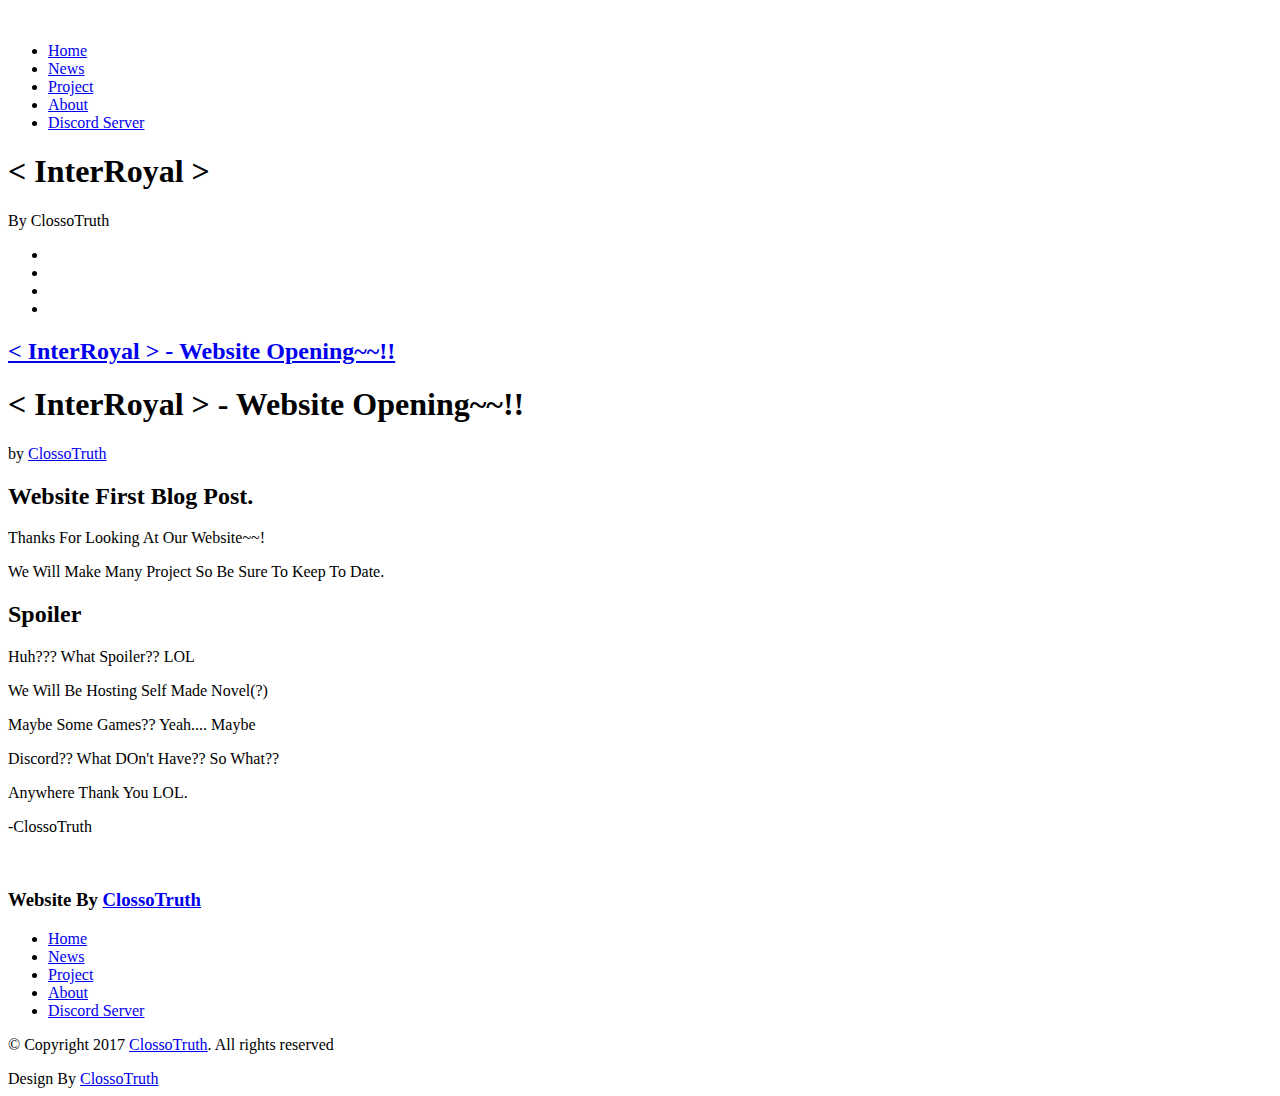
==== post-news-1.html @ ff4eb8f9 "Beta v1" ====
<!DOCTYPE html>
<html lang="en">

  <head>
    
    <meta charset="UTF-8">
    <meta name="viewport" content="width=device-width, initial-scale=1.0">
    <meta http-equiv="X-UA-Compatible" content="IE=edge">
    
    <meta name="description" content="< InterRoyal > - Discord Server">
    <meta name="author" content="ClossoTruth">
    
    <title>< InterRoyal > - Website Opening~~!! </title>
    
    <link rel="shortcut icon" href="images/favicon.ico">
    <link rel="apple-touch-icon" sizes="144x144" type="image/x-icon" href="images/favicon.ico">
    <link rel="stylesheet" type="text/css" href="css/plugin.css">
    <link rel="stylesheet" type="text/css" href="css/style.css">
    <link rel="stylesheet" href="https://fonts.googleapis.com/css?family=Poppins:400,300,500,600,700">
    
  </head>


 <body>

   
	 <!-- Preloader Start -->
     <div class="preloader">
	   <div class="rounder"></div>
      </div>
      <!-- Preloader End -->
    
    <div id="main">
        <div class="container">
            <div class="row">
            	
                 <div class="col-md-3">
                   <div class="about-fixed">
                    
                     <div class="my-pic">
                        <img src="images/pic.png" alt="">
                        <a href="javascript:void(0)" class="collapsed" data-target="#menu" data-toggle="collapse"><i class="icon-menu menu"></i></a>
                         <div id="menu" class="collapse">
                           <ul class="menu-link">
                               <li><a href="index.html">Home</a></li>
                               <li><a href="News.html">News</a></li>
                               <li><a href="Project.html">Project</a></li>
                               <li><a href="About.html">About</a></li>
                               <li><a href="DiscordS.html">Discord Server</a></li>
                            </ul>
                         </div>
                        </div>
                      
                      
                      <div class="my-detail">
                        <div class="white-spacing">
                            <h1> < InterRoyal > </h1>
                            <span>By ClossoTruth</span>
                        </div> 
                       
                       <ul class="social-icon">
                         <li><a href="#" target="_blank" class="facebook"><i class="fa fa-facebook"></i></a></li>
                         <li><a href="#" target="_blank" class="twitter"><i class="fa fa-twitter"></i></a></li>
                         <li><a href="#" target="_blank" class="github"><i class="fa fa-github"></i></a></li>
                         <li><a href="#" target="_blank" class="instagram"><i class="fa fa-instagram"></i></a></li>
                        </ul>

                    </div>
                  </div>
                </div>


                 <div class="col-md-9">
                    <div class="col-md-12 page-body">
                    	<div class="row">
                    		
                            <div class="sub-title">
                           		<a href="#" title=""><h2>< InterRoyal > - Website Opening~~!!</h2></a>
                               
                              <!--  <a href="#comment" class="smoth-scroll"><i class="icon-bubbles"></i></a> -->
                                
                             </div>
                            
                            
                            <div class="col-md-12 content-page">
                              <div class="col-md-12 blog-post">
                            	
                                
                                <div class="post-title">
                                    <h1>< InterRoyal > - Website Opening~~!!</h1> 
                                   </div>
                                    
                                <!-- Post Detail Start -->
                                <div class="post-info">
                                    <span>by <a href="#">ClossoTruth</a></span>
                                   </div>
                                   <!-- Post Detail End -->
                                    
                                
                                  <div class="post-title">
                                    <h2> Website First Blog Post. </h2> 
                                   </div>
                                   <p> Thanks For Looking At Our Website~~! </p>
                                   <p> We Will Make Many Project So Be Sure To Keep To Date. </p>
                                   <p>  </p>
                                   <p>  </p>
                                   
                                
                                   
                                  <div class="post-title">
                                    <h2> Spoiler  </h2> 
                                   </div>
                                   <p> Huh??? What Spoiler?? LOL </p>
                                   <p> We Will Be Hosting Self Made Novel(?) </p>
                                   <p> Maybe Some Games?? Yeah.... Maybe </p>
                                   <p> Discord?? What DOn't Have?? So What?? </p>
                                   <p>Anywhere Thank You LOL.  </p>
                                   <p> -ClossoTruth </p>
                                 
                                  
                                  
                                  <!-- Post Author Bio Box Start -->
                                  <div class="about-author margin-top-70 margin-bottom-50">
                                    
                                    <div class="picture">
                                      <img src="images/pic.png" class="img-responsive" alt="">
                                     </div>
                                   
                                    <div class="c-padding">
                                       <h3>Website By <a href="#" target="_blank" data-toggle="tooltip" data-placement="top" title="ClossoTruth's github">ClossoTruth</a></h3>
                                       <p>  </p>
                                      </div>
                                    </div>
                                    <!-- Post Author Bio Box End -->
                                    
                             </div>
                         </div>
                         </div>
                     
                     
                       <!-- Footer Start -->
                       <div class="col-md-12 page-body margin-top-50 footer">
                          <footer>
                          <ul class="menu-link">
                               <li><a href="index.html">Home</a></li>
                               <li><a href="News.html">News</a></li>
                               <li><a href="Project.html">Project</a></li>
                               <li><a href="About.html">About</a></li>
                               <li><a href="DiscordS.html">Discord Server</a></li>
                            </ul>
                            
                          <p>© Copyright 2017 <a href="#">ClossoTruth</a>. All rights reserved</p>
						  
						  
                          <div class="credit">Design By <a href="https://github.com/ClossoTruth/" target="_blank">ClossoTruth</a></div>


                           
                         </footer>
                       </div>
                       <!-- Footer End -->
                     
                     
                  </div>
                
            </div>
         </div>
      </div>
    
    
    
    <!-- Back to Top Start -->
    <a href="#" class="scroll-to-top"><i class="fa fa-long-arrow-up"></i></a>
    <!-- Back to Top End -->
    
    
    <!-- All Javascript Plugins  -->
    <script type="text/javascript" src="js/jquery.min.js"></script>
    <script type="text/javascript" src="js/plugin.js"></script>
    
    <script type="text/javascript" src="js/blocker.js"></script>
    <script type="text/javascript" src="js/adsF.js"></script>
    <script type="text/javascript" src="js/scale.fix.js"></script>
    <!-- Main Javascript File  -->
    <script type="text/javascript" src="js/scripts.js"></script>


    
   </body>
 </html>
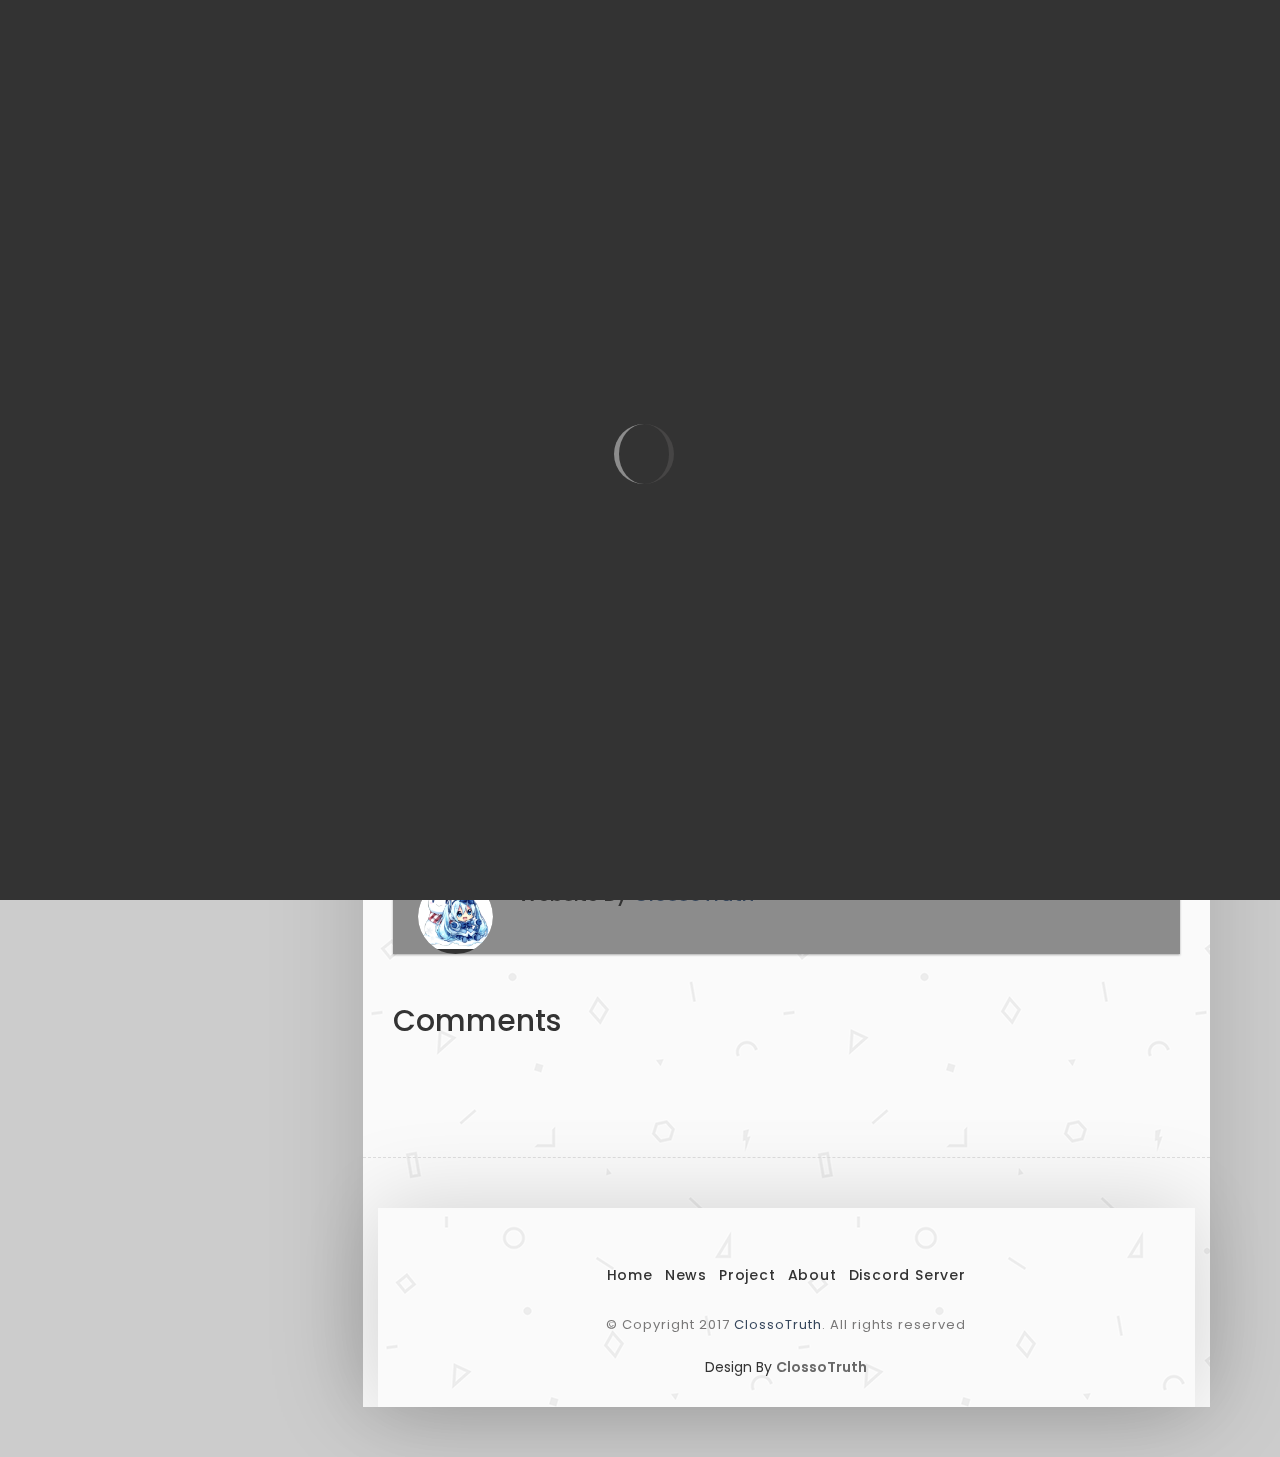
==== commit eec1f5d1: "Add files via upload" ====
--- a/post-news-1.html
+++ b/post-news-1.html
@@ -132,7 +132,22 @@
                                       </div>
                                     </div>
                                     <!-- Post Author Bio Box End -->
-                                    
+                                    <div class="psot-title">
+                                      <h2>Comments</h2>
+                                    </div>
+                                    <div id="fb-root"></div>
+                                    <script>(function(d, s ,id) {
+                                      var js, fjs = d.getElementsByTagName(s)[0];
+                                      if (d.getElementById(id)) return;
+                                      js = d.createElement(s); js.id = id;
+                                      js.scr = "//connect.facebook.net/en_GB/sdk.js#xfbml=1&version=v2.10";
+                                      fjs.parentNode.insertBefore(js, fjs);
+                                    }(document, 'script', 'facebook-jssdk'));
+                                    </script>
+
+                                    <div class="fb-comments" data-href="https://interroyal.github.io/post-news-1.html" data-width="10" data-numposts="15"></div>
+
+
                              </div>
                          </div>
                          </div>
--- a/css/plugin.css
+++ b/css/plugin.css
@@ -0,0 +1,1945 @@
+/* Table Of Content 
+
+  1. Bootstrap
+  2. Magnific Popup
+  3. End Box
+  4. Owl Carousel
+  5. Font Awesome
+  6. Simple Line Icons
+
+*/
+
+
+
+/*!
+ * Bootstrap v3.3.7 (http://getbootstrap.com)
+ * Copyright 2011-2016 Twitter, Inc.
+ * Licensed under MIT (https://github.com/twbs/bootstrap/blob/master/LICENSE)
+ *//*! normalize.css v3.0.3 | MIT License | github.com/necolas/normalize.css */html{font-family:sans-serif;-webkit-text-size-adjust:100%;-ms-text-size-adjust:100%}body{margin:0}article,aside,details,figcaption,figure,footer,header,hgroup,main,menu,nav,section,summary{display:block}audio,canvas,progress,video{display:inline-block;vertical-align:baseline}audio:not([controls]){display:none;height:0}[hidden],template{display:none}a{background-color:transparent}a:active,a:hover{outline:0}abbr[title]{border-bottom:1px dotted}b,strong{font-weight:700}dfn{font-style:italic}h1{margin:.67em 0;font-size:2em}mark{color:#000;background:#ff0}small{font-size:80%}sub,sup{position:relative;font-size:75%;line-height:0;vertical-align:baseline}sup{top:-.5em}sub{bottom:-.25em}img{border:0}svg:not(:root){overflow:hidden}figure{margin:1em 40px}hr{height:0;-webkit-box-sizing:content-box;-moz-box-sizing:content-box;box-sizing:content-box}pre{overflow:auto}code,kbd,pre,samp{font-family:monospace,monospace;font-size:1em}button,input,optgroup,select,textarea{margin:0;font:inherit;color:inherit}button{overflow:visible}button,select{text-transform:none}button,html input[type=button],input[type=reset],input[type=submit]{-webkit-appearance:button;cursor:pointer}button[disabled],html input[disabled]{cursor:default}button::-moz-focus-inner,input::-moz-focus-inner{padding:0;border:0}input{line-height:normal}input[type=checkbox],input[type=radio]{-webkit-box-sizing:border-box;-moz-box-sizing:border-box;box-sizing:border-box;padding:0}input[type=number]::-webkit-inner-spin-button,input[type=number]::-webkit-outer-spin-button{height:auto}input[type=search]{-webkit-box-sizing:content-box;-moz-box-sizing:content-box;box-sizing:content-box;-webkit-appearance:textfield}input[type=search]::-webkit-search-cancel-button,input[type=search]::-webkit-search-decoration{-webkit-appearance:none}fieldset{padding:.35em .625em .75em;margin:0 2px;border:1px solid silver}legend{padding:0;border:0}textarea{overflow:auto}optgroup{font-weight:700}table{border-spacing:0;border-collapse:collapse}td,th{padding:0}/*! Source: https://github.com/h5bp/html5-boilerplate/blob/master/src/css/main.css */@media print{*,:after,:before{color:#000!important;text-shadow:none!important;background:0 0!important;-webkit-box-shadow:none!important;box-shadow:none!important}a,a:visited{text-decoration:underline}a[href]:after{content:" (" attr(href) ")"}abbr[title]:after{content:" (" attr(title) ")"}a[href^="javascript:"]:after,a[href^="#"]:after{content:""}blockquote,pre{border:1px solid #999;page-break-inside:avoid}thead{display:table-header-group}img,tr{page-break-inside:avoid}img{max-width:100%!important}h2,h3,p{orphans:3;widows:3}h2,h3{page-break-after:avoid}.navbar{display:none}.btn>.caret,.dropup>.btn>.caret{border-top-color:#000!important}.label{border:1px solid #000}.table{border-collapse:collapse!important}.table td,.table th{background-color:#fff!important}.table-bordered td,.table-bordered th{border:1px solid #ddd!important}}@font-face{font-family:'Glyphicons Halflings';src:url(../fonts/glyphicons-halflings-regular.eot);src:url(../fonts/glyphicons-halflings-regular.eot?#iefix) format('embedded-opentype'),url(../fonts/glyphicons-halflings-regular.woff2) format('woff2'),url(../fonts/glyphicons-halflings-regular.woff) format('woff'),url(../fonts/glyphicons-halflings-regular.ttf) format('truetype'),url(../fonts/glyphicons-halflings-regular.svg#glyphicons_halflingsregular) format('svg')}.glyphicon{position:relative;top:1px;display:inline-block;font-family:'Glyphicons Halflings';font-style:normal;font-weight:400;line-height:1;-webkit-font-smoothing:antialiased;-moz-osx-font-smoothing:grayscale}.glyphicon-asterisk:before{content:"\002a"}.glyphicon-plus:before{content:"\002b"}.glyphicon-eur:before,.glyphicon-euro:before{content:"\20ac"}.glyphicon-minus:before{content:"\2212"}.glyphicon-cloud:before{content:"\2601"}.glyphicon-envelope:before{content:"\2709"}.glyphicon-pencil:before{content:"\270f"}.glyphicon-glass:before{content:"\e001"}.glyphicon-music:before{content:"\e002"}.glyphicon-search:before{content:"\e003"}.glyphicon-heart:before{content:"\e005"}.glyphicon-star:before{content:"\e006"}.glyphicon-star-empty:before{content:"\e007"}.glyphicon-user:before{content:"\e008"}.glyphicon-film:before{content:"\e009"}.glyphicon-th-large:before{content:"\e010"}.glyphicon-th:before{content:"\e011"}.glyphicon-th-list:before{content:"\e012"}.glyphicon-ok:before{content:"\e013"}.glyphicon-remove:before{content:"\e014"}.glyphicon-zoom-in:before{content:"\e015"}.glyphicon-zoom-out:before{content:"\e016"}.glyphicon-off:before{content:"\e017"}.glyphicon-signal:before{content:"\e018"}.glyphicon-cog:before{content:"\e019"}.glyphicon-trash:before{content:"\e020"}.glyphicon-home:before{content:"\e021"}.glyphicon-file:before{content:"\e022"}.glyphicon-time:before{content:"\e023"}.glyphicon-road:before{content:"\e024"}.glyphicon-download-alt:before{content:"\e025"}.glyphicon-download:before{content:"\e026"}.glyphicon-upload:before{content:"\e027"}.glyphicon-inbox:before{content:"\e028"}.glyphicon-play-circle:before{content:"\e029"}.glyphicon-repeat:before{content:"\e030"}.glyphicon-refresh:before{content:"\e031"}.glyphicon-list-alt:before{content:"\e032"}.glyphicon-lock:before{content:"\e033"}.glyphicon-flag:before{content:"\e034"}.glyphicon-headphones:before{content:"\e035"}.glyphicon-volume-off:before{content:"\e036"}.glyphicon-volume-down:before{content:"\e037"}.glyphicon-volume-up:before{content:"\e038"}.glyphicon-qrcode:before{content:"\e039"}.glyphicon-barcode:before{content:"\e040"}.glyphicon-tag:before{content:"\e041"}.glyphicon-tags:before{content:"\e042"}.glyphicon-book:before{content:"\e043"}.glyphicon-bookmark:before{content:"\e044"}.glyphicon-print:before{content:"\e045"}.glyphicon-camera:before{content:"\e046"}.glyphicon-font:before{content:"\e047"}.glyphicon-bold:before{content:"\e048"}.glyphicon-italic:before{content:"\e049"}.glyphicon-text-height:before{content:"\e050"}.glyphicon-text-width:before{content:"\e051"}.glyphicon-align-left:before{content:"\e052"}.glyphicon-align-center:before{content:"\e053"}.glyphicon-align-right:before{content:"\e054"}.glyphicon-align-justify:before{content:"\e055"}.glyphicon-list:before{content:"\e056"}.glyphicon-indent-left:before{content:"\e057"}.glyphicon-indent-right:before{content:"\e058"}.glyphicon-facetime-video:before{content:"\e059"}.glyphicon-picture:before{content:"\e060"}.glyphicon-map-marker:before{content:"\e062"}.glyphicon-adjust:before{content:"\e063"}.glyphicon-tint:before{content:"\e064"}.glyphicon-edit:before{content:"\e065"}.glyphicon-share:before{content:"\e066"}.glyphicon-check:before{content:"\e067"}.glyphicon-move:before{content:"\e068"}.glyphicon-step-backward:before{content:"\e069"}.glyphicon-fast-backward:before{content:"\e070"}.glyphicon-backward:before{content:"\e071"}.glyphicon-play:before{content:"\e072"}.glyphicon-pause:before{content:"\e073"}.glyphicon-stop:before{content:"\e074"}.glyphicon-forward:before{content:"\e075"}.glyphicon-fast-forward:before{content:"\e076"}.glyphicon-step-forward:before{content:"\e077"}.glyphicon-eject:before{content:"\e078"}.glyphicon-chevron-left:before{content:"\e079"}.glyphicon-chevron-right:before{content:"\e080"}.glyphicon-plus-sign:before{content:"\e081"}.glyphicon-minus-sign:before{content:"\e082"}.glyphicon-remove-sign:before{content:"\e083"}.glyphicon-ok-sign:before{content:"\e084"}.glyphicon-question-sign:before{content:"\e085"}.glyphicon-info-sign:before{content:"\e086"}.glyphicon-screenshot:before{content:"\e087"}.glyphicon-remove-circle:before{content:"\e088"}.glyphicon-ok-circle:before{content:"\e089"}.glyphicon-ban-circle:before{content:"\e090"}.glyphicon-arrow-left:before{content:"\e091"}.glyphicon-arrow-right:before{content:"\e092"}.glyphicon-arrow-up:before{content:"\e093"}.glyphicon-arrow-down:before{content:"\e094"}.glyphicon-share-alt:before{content:"\e095"}.glyphicon-resize-full:before{content:"\e096"}.glyphicon-resize-small:before{content:"\e097"}.glyphicon-exclamation-sign:before{content:"\e101"}.glyphicon-gift:before{content:"\e102"}.glyphicon-leaf:before{content:"\e103"}.glyphicon-fire:before{content:"\e104"}.glyphicon-eye-open:before{content:"\e105"}.glyphicon-eye-close:before{content:"\e106"}.glyphicon-warning-sign:before{content:"\e107"}.glyphicon-plane:before{content:"\e108"}.glyphicon-calendar:before{content:"\e109"}.glyphicon-random:before{content:"\e110"}.glyphicon-comment:before{content:"\e111"}.glyphicon-magnet:before{content:"\e112"}.glyphicon-chevron-up:before{content:"\e113"}.glyphicon-chevron-down:before{content:"\e114"}.glyphicon-retweet:before{content:"\e115"}.glyphicon-shopping-cart:before{content:"\e116"}.glyphicon-folder-close:before{content:"\e117"}.glyphicon-folder-open:before{content:"\e118"}.glyphicon-resize-vertical:before{content:"\e119"}.glyphicon-resize-horizontal:before{content:"\e120"}.glyphicon-hdd:before{content:"\e121"}.glyphicon-bullhorn:before{content:"\e122"}.glyphicon-bell:before{content:"\e123"}.glyphicon-certificate:before{content:"\e124"}.glyphicon-thumbs-up:before{content:"\e125"}.glyphicon-thumbs-down:before{content:"\e126"}.glyphicon-hand-right:before{content:"\e127"}.glyphicon-hand-left:before{content:"\e128"}.glyphicon-hand-up:before{content:"\e129"}.glyphicon-hand-down:before{content:"\e130"}.glyphicon-circle-arrow-right:before{content:"\e131"}.glyphicon-circle-arrow-left:before{content:"\e132"}.glyphicon-circle-arrow-up:before{content:"\e133"}.glyphicon-circle-arrow-down:before{content:"\e134"}.glyphicon-globe:before{content:"\e135"}.glyphicon-wrench:before{content:"\e136"}.glyphicon-tasks:before{content:"\e137"}.glyphicon-filter:before{content:"\e138"}.glyphicon-briefcase:before{content:"\e139"}.glyphicon-fullscreen:before{content:"\e140"}.glyphicon-dashboard:before{content:"\e141"}.glyphicon-paperclip:before{content:"\e142"}.glyphicon-heart-empty:before{content:"\e143"}.glyphicon-link:before{content:"\e144"}.glyphicon-phone:before{content:"\e145"}.glyphicon-pushpin:before{content:"\e146"}.glyphicon-usd:before{content:"\e148"}.glyphicon-gbp:before{content:"\e149"}.glyphicon-sort:before{content:"\e150"}.glyphicon-sort-by-alphabet:before{content:"\e151"}.glyphicon-sort-by-alphabet-alt:before{content:"\e152"}.glyphicon-sort-by-order:before{content:"\e153"}.glyphicon-sort-by-order-alt:before{content:"\e154"}.glyphicon-sort-by-attributes:before{content:"\e155"}.glyphicon-sort-by-attributes-alt:before{content:"\e156"}.glyphicon-unchecked:before{content:"\e157"}.glyphicon-expand:before{content:"\e158"}.glyphicon-collapse-down:before{content:"\e159"}.glyphicon-collapse-up:before{content:"\e160"}.glyphicon-log-in:before{content:"\e161"}.glyphicon-flash:before{content:"\e162"}.glyphicon-log-out:before{content:"\e163"}.glyphicon-new-window:before{content:"\e164"}.glyphicon-record:before{content:"\e165"}.glyphicon-save:before{content:"\e166"}.glyphicon-open:before{content:"\e167"}.glyphicon-saved:before{content:"\e168"}.glyphicon-import:before{content:"\e169"}.glyphicon-export:before{content:"\e170"}.glyphicon-send:before{content:"\e171"}.glyphicon-floppy-disk:before{content:"\e172"}.glyphicon-floppy-saved:before{content:"\e173"}.glyphicon-floppy-remove:before{content:"\e174"}.glyphicon-floppy-save:before{content:"\e175"}.glyphicon-floppy-open:before{content:"\e176"}.glyphicon-credit-card:before{content:"\e177"}.glyphicon-transfer:before{content:"\e178"}.glyphicon-cutlery:before{content:"\e179"}.glyphicon-header:before{content:"\e180"}.glyphicon-compressed:before{content:"\e181"}.glyphicon-earphone:before{content:"\e182"}.glyphicon-phone-alt:before{content:"\e183"}.glyphicon-tower:before{content:"\e184"}.glyphicon-stats:before{content:"\e185"}.glyphicon-sd-video:before{content:"\e186"}.glyphicon-hd-video:before{content:"\e187"}.glyphicon-subtitles:before{content:"\e188"}.glyphicon-sound-stereo:before{content:"\e189"}.glyphicon-sound-dolby:before{content:"\e190"}.glyphicon-sound-5-1:before{content:"\e191"}.glyphicon-sound-6-1:before{content:"\e192"}.glyphicon-sound-7-1:before{content:"\e193"}.glyphicon-copyright-mark:before{content:"\e194"}.glyphicon-registration-mark:before{content:"\e195"}.glyphicon-cloud-download:before{content:"\e197"}.glyphicon-cloud-upload:before{content:"\e198"}.glyphicon-tree-conifer:before{content:"\e199"}.glyphicon-tree-deciduous:before{content:"\e200"}.glyphicon-cd:before{content:"\e201"}.glyphicon-save-file:before{content:"\e202"}.glyphicon-open-file:before{content:"\e203"}.glyphicon-level-up:before{content:"\e204"}.glyphicon-copy:before{content:"\e205"}.glyphicon-paste:before{content:"\e206"}.glyphicon-alert:before{content:"\e209"}.glyphicon-equalizer:before{content:"\e210"}.glyphicon-king:before{content:"\e211"}.glyphicon-queen:before{content:"\e212"}.glyphicon-pawn:before{content:"\e213"}.glyphicon-bishop:before{content:"\e214"}.glyphicon-knight:before{content:"\e215"}.glyphicon-baby-formula:before{content:"\e216"}.glyphicon-tent:before{content:"\26fa"}.glyphicon-blackboard:before{content:"\e218"}.glyphicon-bed:before{content:"\e219"}.glyphicon-apple:before{content:"\f8ff"}.glyphicon-erase:before{content:"\e221"}.glyphicon-hourglass:before{content:"\231b"}.glyphicon-lamp:before{content:"\e223"}.glyphicon-duplicate:before{content:"\e224"}.glyphicon-piggy-bank:before{content:"\e225"}.glyphicon-scissors:before{content:"\e226"}.glyphicon-bitcoin:before{content:"\e227"}.glyphicon-btc:before{content:"\e227"}.glyphicon-xbt:before{content:"\e227"}.glyphicon-yen:before{content:"\00a5"}.glyphicon-jpy:before{content:"\00a5"}.glyphicon-ruble:before{content:"\20bd"}.glyphicon-rub:before{content:"\20bd"}.glyphicon-scale:before{content:"\e230"}.glyphicon-ice-lolly:before{content:"\e231"}.glyphicon-ice-lolly-tasted:before{content:"\e232"}.glyphicon-education:before{content:"\e233"}.glyphicon-option-horizontal:before{content:"\e234"}.glyphicon-option-vertical:before{content:"\e235"}.glyphicon-menu-hamburger:before{content:"\e236"}.glyphicon-modal-window:before{content:"\e237"}.glyphicon-oil:before{content:"\e238"}.glyphicon-grain:before{content:"\e239"}.glyphicon-sunglasses:before{content:"\e240"}.glyphicon-text-size:before{content:"\e241"}.glyphicon-text-color:before{content:"\e242"}.glyphicon-text-background:before{content:"\e243"}.glyphicon-object-align-top:before{content:"\e244"}.glyphicon-object-align-bottom:before{content:"\e245"}.glyphicon-object-align-horizontal:before{content:"\e246"}.glyphicon-object-align-left:before{content:"\e247"}.glyphicon-object-align-vertical:before{content:"\e248"}.glyphicon-object-align-right:before{content:"\e249"}.glyphicon-triangle-right:before{content:"\e250"}.glyphicon-triangle-left:before{content:"\e251"}.glyphicon-triangle-bottom:before{content:"\e252"}.glyphicon-triangle-top:before{content:"\e253"}.glyphicon-console:before{content:"\e254"}.glyphicon-superscript:before{content:"\e255"}.glyphicon-subscript:before{content:"\e256"}.glyphicon-menu-left:before{content:"\e257"}.glyphicon-menu-right:before{content:"\e258"}.glyphicon-menu-down:before{content:"\e259"}.glyphicon-menu-up:before{content:"\e260"}*{-webkit-box-sizing:border-box;-moz-box-sizing:border-box;box-sizing:border-box}:after,:before{-webkit-box-sizing:border-box;-moz-box-sizing:border-box;box-sizing:border-box}html{font-size:10px;-webkit-tap-highlight-color:rgba(0,0,0,0)}body{font-family:"Helvetica Neue",Helvetica,Arial,sans-serif;font-size:14px;line-height:1.42857143;color:#333;background-color:#fff}button,input,select,textarea{font-family:inherit;font-size:inherit;line-height:inherit}a{color:#337ab7;text-decoration:none}a:focus,a:hover{color:#23527c;text-decoration:underline}a:focus{outline:5px auto -webkit-focus-ring-color;outline-offset:-2px}figure{margin:0}img{vertical-align:middle}.carousel-inner>.item>a>img,.carousel-inner>.item>img,.img-responsive,.thumbnail a>img,.thumbnail>img{display:block;max-width:100%;height:auto}.img-rounded{border-radius:6px}.img-thumbnail{display:inline-block;max-width:100%;height:auto;padding:4px;line-height:1.42857143;background-color:#fff;border:1px solid #ddd;border-radius:4px;-webkit-transition:all .2s ease-in-out;-o-transition:all .2s ease-in-out;transition:all .2s ease-in-out}.img-circle{border-radius:50%}hr{margin-top:20px;margin-bottom:20px;border:0;border-top:1px solid #eee}.sr-only{position:absolute;width:1px;height:1px;padding:0;margin:-1px;overflow:hidden;clip:rect(0,0,0,0);border:0}.sr-only-focusable:active,.sr-only-focusable:focus{position:static;width:auto;height:auto;margin:0;overflow:visible;clip:auto}[role=button]{cursor:pointer}.h1,.h2,.h3,.h4,.h5,.h6,h1,h2,h3,h4,h5,h6{font-family:inherit;font-weight:500;line-height:1.1;color:inherit}.h1 .small,.h1 small,.h2 .small,.h2 small,.h3 .small,.h3 small,.h4 .small,.h4 small,.h5 .small,.h5 small,.h6 .small,.h6 small,h1 .small,h1 small,h2 .small,h2 small,h3 .small,h3 small,h4 .small,h4 small,h5 .small,h5 small,h6 .small,h6 small{font-weight:400;line-height:1;color:#777}.h1,.h2,.h3,h1,h2,h3{margin-top:20px;margin-bottom:10px}.h1 .small,.h1 small,.h2 .small,.h2 small,.h3 .small,.h3 small,h1 .small,h1 small,h2 .small,h2 small,h3 .small,h3 small{font-size:65%}.h4,.h5,.h6,h4,h5,h6{margin-top:10px;margin-bottom:10px}.h4 .small,.h4 small,.h5 .small,.h5 small,.h6 .small,.h6 small,h4 .small,h4 small,h5 .small,h5 small,h6 .small,h6 small{font-size:75%}.h1,h1{font-size:36px}.h2,h2{font-size:30px}.h3,h3{font-size:24px}.h4,h4{font-size:18px}.h5,h5{font-size:14px}.h6,h6{font-size:12px}p{margin:0 0 10px}.lead{margin-bottom:20px;font-size:16px;font-weight:300;line-height:1.4}@media (min-width:768px){.lead{font-size:21px}}.small,small{font-size:85%}.mark,mark{padding:.2em;background-color:#fcf8e3}.text-left{text-align:left}.text-right{text-align:right}.text-center{text-align:center}.text-justify{text-align:justify}.text-nowrap{white-space:nowrap}.text-lowercase{text-transform:lowercase}.text-uppercase{text-transform:uppercase}.text-capitalize{text-transform:capitalize}.text-muted{color:#777}.text-primary{color:#337ab7}a.text-primary:focus,a.text-primary:hover{color:#286090}.text-success{color:#3c763d}a.text-success:focus,a.text-success:hover{color:#2b542c}.text-info{color:#31708f}a.text-info:focus,a.text-info:hover{color:#245269}.text-warning{color:#8a6d3b}a.text-warning:focus,a.text-warning:hover{color:#66512c}.text-danger{color:#a94442}a.text-danger:focus,a.text-danger:hover{color:#843534}.bg-primary{color:#fff;background-color:#337ab7}a.bg-primary:focus,a.bg-primary:hover{background-color:#286090}.bg-success{background-color:#dff0d8}a.bg-success:focus,a.bg-success:hover{background-color:#c1e2b3}.bg-info{background-color:#d9edf7}a.bg-info:focus,a.bg-info:hover{background-color:#afd9ee}.bg-warning{background-color:#fcf8e3}a.bg-warning:focus,a.bg-warning:hover{background-color:#f7ecb5}.bg-danger{background-color:#f2dede}a.bg-danger:focus,a.bg-danger:hover{background-color:#e4b9b9}.page-header{padding-bottom:9px;margin:40px 0 20px;border-bottom:1px solid #eee}ol,ul{margin-top:0;margin-bottom:10px}ol ol,ol ul,ul ol,ul ul{margin-bottom:0}.list-unstyled{padding-left:0;list-style:none}.list-inline{padding-left:0;margin-left:-5px;list-style:none}.list-inline>li{display:inline-block;padding-right:5px;padding-left:5px}dl{margin-top:0;margin-bottom:20px}dd,dt{line-height:1.42857143}dt{font-weight:700}dd{margin-left:0}@media (min-width:768px){.dl-horizontal dt{float:left;width:160px;overflow:hidden;clear:left;text-align:right;text-overflow:ellipsis;white-space:nowrap}.dl-horizontal dd{margin-left:180px}}abbr[data-original-title],abbr[title]{cursor:help;border-bottom:1px dotted #777}.initialism{font-size:90%;text-transform:uppercase}blockquote{padding:10px 20px;margin:0 0 20px;font-size:17.5px;border-left:5px solid #eee}blockquote ol:last-child,blockquote p:last-child,blockquote ul:last-child{margin-bottom:0}blockquote .small,blockquote footer,blockquote small{display:block;font-size:80%;line-height:1.42857143;color:#777}blockquote .small:before,blockquote footer:before,blockquote small:before{content:'\2014 \00A0'}.blockquote-reverse,blockquote.pull-right{padding-right:15px;padding-left:0;text-align:right;border-right:5px solid #eee;border-left:0}.blockquote-reverse .small:before,.blockquote-reverse footer:before,.blockquote-reverse small:before,blockquote.pull-right .small:before,blockquote.pull-right footer:before,blockquote.pull-right small:before{content:''}.blockquote-reverse .small:after,.blockquote-reverse footer:after,.blockquote-reverse small:after,blockquote.pull-right .small:after,blockquote.pull-right footer:after,blockquote.pull-right small:after{content:'\00A0 \2014'}address{margin-bottom:20px;font-style:normal;line-height:1.42857143}code,kbd,pre,samp{font-family:Menlo,Monaco,Consolas,"Courier New",monospace}code{padding:2px 4px;font-size:90%;color:#c7254e;background-color:#f9f2f4;border-radius:4px}kbd{padding:2px 4px;font-size:90%;color:#fff;background-color:#333;border-radius:3px;-webkit-box-shadow:inset 0 -1px 0 rgba(0,0,0,.25);box-shadow:inset 0 -1px 0 rgba(0,0,0,.25)}kbd kbd{padding:0;font-size:100%;font-weight:700;-webkit-box-shadow:none;box-shadow:none}pre{display:block;padding:9.5px;margin:0 0 10px;font-size:13px;line-height:1.42857143;color:#333;word-break:break-all;word-wrap:break-word;background-color:#f5f5f5;border:1px solid #ccc;border-radius:4px}pre code{padding:0;font-size:inherit;color:inherit;white-space:pre-wrap;background-color:transparent;border-radius:0}.pre-scrollable{max-height:340px;overflow-y:scroll}.container{padding-right:15px;padding-left:15px;margin-right:auto;margin-left:auto}@media (min-width:768px){.container{width:750px}}@media (min-width:992px){.container{width:970px}}@media (min-width:1200px){.container{width:1170px}}.container-fluid{padding-right:15px;padding-left:15px;margin-right:auto;margin-left:auto}.row{margin-right:-15px;margin-left:-15px}.col-lg-1,.col-lg-10,.col-lg-11,.col-lg-12,.col-lg-2,.col-lg-3,.col-lg-4,.col-lg-5,.col-lg-6,.col-lg-7,.col-lg-8,.col-lg-9,.col-md-1,.col-md-10,.col-md-11,.col-md-12,.col-md-2,.col-md-3,.col-md-4,.col-md-5,.col-md-6,.col-md-7,.col-md-8,.col-md-9,.col-sm-1,.col-sm-10,.col-sm-11,.col-sm-12,.col-sm-2,.col-sm-3,.col-sm-4,.col-sm-5,.col-sm-6,.col-sm-7,.col-sm-8,.col-sm-9,.col-xs-1,.col-xs-10,.col-xs-11,.col-xs-12,.col-xs-2,.col-xs-3,.col-xs-4,.col-xs-5,.col-xs-6,.col-xs-7,.col-xs-8,.col-xs-9{position:relative;min-height:1px;padding-right:15px;padding-left:15px}.col-xs-1,.col-xs-10,.col-xs-11,.col-xs-12,.col-xs-2,.col-xs-3,.col-xs-4,.col-xs-5,.col-xs-6,.col-xs-7,.col-xs-8,.col-xs-9{float:left}.col-xs-12{width:100%}.col-xs-11{width:91.66666667%}.col-xs-10{width:83.33333333%}.col-xs-9{width:75%}.col-xs-8{width:66.66666667%}.col-xs-7{width:58.33333333%}.col-xs-6{width:50%}.col-xs-5{width:41.66666667%}.col-xs-4{width:33.33333333%}.col-xs-3{width:25%}.col-xs-2{width:16.66666667%}.col-xs-1{width:8.33333333%}.col-xs-pull-12{right:100%}.col-xs-pull-11{right:91.66666667%}.col-xs-pull-10{right:83.33333333%}.col-xs-pull-9{right:75%}.col-xs-pull-8{right:66.66666667%}.col-xs-pull-7{right:58.33333333%}.col-xs-pull-6{right:50%}.col-xs-pull-5{right:41.66666667%}.col-xs-pull-4{right:33.33333333%}.col-xs-pull-3{right:25%}.col-xs-pull-2{right:16.66666667%}.col-xs-pull-1{right:8.33333333%}.col-xs-pull-0{right:auto}.col-xs-push-12{left:100%}.col-xs-push-11{left:91.66666667%}.col-xs-push-10{left:83.33333333%}.col-xs-push-9{left:75%}.col-xs-push-8{left:66.66666667%}.col-xs-push-7{left:58.33333333%}.col-xs-push-6{left:50%}.col-xs-push-5{left:41.66666667%}.col-xs-push-4{left:33.33333333%}.col-xs-push-3{left:25%}.col-xs-push-2{left:16.66666667%}.col-xs-push-1{left:8.33333333%}.col-xs-push-0{left:auto}.col-xs-offset-12{margin-left:100%}.col-xs-offset-11{margin-left:91.66666667%}.col-xs-offset-10{margin-left:83.33333333%}.col-xs-offset-9{margin-left:75%}.col-xs-offset-8{margin-left:66.66666667%}.col-xs-offset-7{margin-left:58.33333333%}.col-xs-offset-6{margin-left:50%}.col-xs-offset-5{margin-left:41.66666667%}.col-xs-offset-4{margin-left:33.33333333%}.col-xs-offset-3{margin-left:25%}.col-xs-offset-2{margin-left:16.66666667%}.col-xs-offset-1{margin-left:8.33333333%}.col-xs-offset-0{margin-left:0}@media (min-width:768px){.col-sm-1,.col-sm-10,.col-sm-11,.col-sm-12,.col-sm-2,.col-sm-3,.col-sm-4,.col-sm-5,.col-sm-6,.col-sm-7,.col-sm-8,.col-sm-9{float:left}.col-sm-12{width:100%}.col-sm-11{width:91.66666667%}.col-sm-10{width:83.33333333%}.col-sm-9{width:75%}.col-sm-8{width:66.66666667%}.col-sm-7{width:58.33333333%}.col-sm-6{width:50%}.col-sm-5{width:41.66666667%}.col-sm-4{width:33.33333333%}.col-sm-3{width:25%}.col-sm-2{width:16.66666667%}.col-sm-1{width:8.33333333%}.col-sm-pull-12{right:100%}.col-sm-pull-11{right:91.66666667%}.col-sm-pull-10{right:83.33333333%}.col-sm-pull-9{right:75%}.col-sm-pull-8{right:66.66666667%}.col-sm-pull-7{right:58.33333333%}.col-sm-pull-6{right:50%}.col-sm-pull-5{right:41.66666667%}.col-sm-pull-4{right:33.33333333%}.col-sm-pull-3{right:25%}.col-sm-pull-2{right:16.66666667%}.col-sm-pull-1{right:8.33333333%}.col-sm-pull-0{right:auto}.col-sm-push-12{left:100%}.col-sm-push-11{left:91.66666667%}.col-sm-push-10{left:83.33333333%}.col-sm-push-9{left:75%}.col-sm-push-8{left:66.66666667%}.col-sm-push-7{left:58.33333333%}.col-sm-push-6{left:50%}.col-sm-push-5{left:41.66666667%}.col-sm-push-4{left:33.33333333%}.col-sm-push-3{left:25%}.col-sm-push-2{left:16.66666667%}.col-sm-push-1{left:8.33333333%}.col-sm-push-0{left:auto}.col-sm-offset-12{margin-left:100%}.col-sm-offset-11{margin-left:91.66666667%}.col-sm-offset-10{margin-left:83.33333333%}.col-sm-offset-9{margin-left:75%}.col-sm-offset-8{margin-left:66.66666667%}.col-sm-offset-7{margin-left:58.33333333%}.col-sm-offset-6{margin-left:50%}.col-sm-offset-5{margin-left:41.66666667%}.col-sm-offset-4{margin-left:33.33333333%}.col-sm-offset-3{margin-left:25%}.col-sm-offset-2{margin-left:16.66666667%}.col-sm-offset-1{margin-left:8.33333333%}.col-sm-offset-0{margin-left:0}}@media (min-width:992px){.col-md-1,.col-md-10,.col-md-11,.col-md-12,.col-md-2,.col-md-3,.col-md-4,.col-md-5,.col-md-6,.col-md-7,.col-md-8,.col-md-9{float:left}.col-md-12{width:100%}.col-md-11{width:91.66666667%}.col-md-10{width:83.33333333%}.col-md-9{width:75%}.col-md-8{width:66.66666667%}.col-md-7{width:58.33333333%}.col-md-6{width:50%}.col-md-5{width:41.66666667%}.col-md-4{width:33.33333333%}.col-md-3{width:25%}.col-md-2{width:16.66666667%}.col-md-1{width:8.33333333%}.col-md-pull-12{right:100%}.col-md-pull-11{right:91.66666667%}.col-md-pull-10{right:83.33333333%}.col-md-pull-9{right:75%}.col-md-pull-8{right:66.66666667%}.col-md-pull-7{right:58.33333333%}.col-md-pull-6{right:50%}.col-md-pull-5{right:41.66666667%}.col-md-pull-4{right:33.33333333%}.col-md-pull-3{right:25%}.col-md-pull-2{right:16.66666667%}.col-md-pull-1{right:8.33333333%}.col-md-pull-0{right:auto}.col-md-push-12{left:100%}.col-md-push-11{left:91.66666667%}.col-md-push-10{left:83.33333333%}.col-md-push-9{left:75%}.col-md-push-8{left:66.66666667%}.col-md-push-7{left:58.33333333%}.col-md-push-6{left:50%}.col-md-push-5{left:41.66666667%}.col-md-push-4{left:33.33333333%}.col-md-push-3{left:25%}.col-md-push-2{left:16.66666667%}.col-md-push-1{left:8.33333333%}.col-md-push-0{left:auto}.col-md-offset-12{margin-left:100%}.col-md-offset-11{margin-left:91.66666667%}.col-md-offset-10{margin-left:83.33333333%}.col-md-offset-9{margin-left:75%}.col-md-offset-8{margin-left:66.66666667%}.col-md-offset-7{margin-left:58.33333333%}.col-md-offset-6{margin-left:50%}.col-md-offset-5{margin-left:41.66666667%}.col-md-offset-4{margin-left:33.33333333%}.col-md-offset-3{margin-left:25%}.col-md-offset-2{margin-left:16.66666667%}.col-md-offset-1{margin-left:8.33333333%}.col-md-offset-0{margin-left:0}}@media (min-width:1200px){.col-lg-1,.col-lg-10,.col-lg-11,.col-lg-12,.col-lg-2,.col-lg-3,.col-lg-4,.col-lg-5,.col-lg-6,.col-lg-7,.col-lg-8,.col-lg-9{float:left}.col-lg-12{width:100%}.col-lg-11{width:91.66666667%}.col-lg-10{width:83.33333333%}.col-lg-9{width:75%}.col-lg-8{width:66.66666667%}.col-lg-7{width:58.33333333%}.col-lg-6{width:50%}.col-lg-5{width:41.66666667%}.col-lg-4{width:33.33333333%}.col-lg-3{width:25%}.col-lg-2{width:16.66666667%}.col-lg-1{width:8.33333333%}.col-lg-pull-12{right:100%}.col-lg-pull-11{right:91.66666667%}.col-lg-pull-10{right:83.33333333%}.col-lg-pull-9{right:75%}.col-lg-pull-8{right:66.66666667%}.col-lg-pull-7{right:58.33333333%}.col-lg-pull-6{right:50%}.col-lg-pull-5{right:41.66666667%}.col-lg-pull-4{right:33.33333333%}.col-lg-pull-3{right:25%}.col-lg-pull-2{right:16.66666667%}.col-lg-pull-1{right:8.33333333%}.col-lg-pull-0{right:auto}.col-lg-push-12{left:100%}.col-lg-push-11{left:91.66666667%}.col-lg-push-10{left:83.33333333%}.col-lg-push-9{left:75%}.col-lg-push-8{left:66.66666667%}.col-lg-push-7{left:58.33333333%}.col-lg-push-6{left:50%}.col-lg-push-5{left:41.66666667%}.col-lg-push-4{left:33.33333333%}.col-lg-push-3{left:25%}.col-lg-push-2{left:16.66666667%}.col-lg-push-1{left:8.33333333%}.col-lg-push-0{left:auto}.col-lg-offset-12{margin-left:100%}.col-lg-offset-11{margin-left:91.66666667%}.col-lg-offset-10{margin-left:83.33333333%}.col-lg-offset-9{margin-left:75%}.col-lg-offset-8{margin-left:66.66666667%}.col-lg-offset-7{margin-left:58.33333333%}.col-lg-offset-6{margin-left:50%}.col-lg-offset-5{margin-left:41.66666667%}.col-lg-offset-4{margin-left:33.33333333%}.col-lg-offset-3{margin-left:25%}.col-lg-offset-2{margin-left:16.66666667%}.col-lg-offset-1{margin-left:8.33333333%}.col-lg-offset-0{margin-left:0}}table{background-color:transparent}caption{padding-top:8px;padding-bottom:8px;color:#777;text-align:left}th{text-align:left}.table{width:100%;max-width:100%;margin-bottom:20px}.table>tbody>tr>td,.table>tbody>tr>th,.table>tfoot>tr>td,.table>tfoot>tr>th,.table>thead>tr>td,.table>thead>tr>th{padding:8px;line-height:1.42857143;vertical-align:top;border-top:1px solid #ddd}.table>thead>tr>th{vertical-align:bottom;border-bottom:2px solid #ddd}.table>caption+thead>tr:first-child>td,.table>caption+thead>tr:first-child>th,.table>colgroup+thead>tr:first-child>td,.table>colgroup+thead>tr:first-child>th,.table>thead:first-child>tr:first-child>td,.table>thead:first-child>tr:first-child>th{border-top:0}.table>tbody+tbody{border-top:2px solid #ddd}.table .table{background-color:#fff}.table-condensed>tbody>tr>td,.table-condensed>tbody>tr>th,.table-condensed>tfoot>tr>td,.table-condensed>tfoot>tr>th,.table-condensed>thead>tr>td,.table-condensed>thead>tr>th{padding:5px}.table-bordered{border:1px solid #ddd}.table-bordered>tbody>tr>td,.table-bordered>tbody>tr>th,.table-bordered>tfoot>tr>td,.table-bordered>tfoot>tr>th,.table-bordered>thead>tr>td,.table-bordered>thead>tr>th{border:1px solid #ddd}.table-bordered>thead>tr>td,.table-bordered>thead>tr>th{border-bottom-width:2px}.table-striped>tbody>tr:nth-of-type(odd){background-color:#f9f9f9}.table-hover>tbody>tr:hover{background-color:#f5f5f5}table col[class*=col-]{position:static;display:table-column;float:none}table td[class*=col-],table th[class*=col-]{position:static;display:table-cell;float:none}.table>tbody>tr.active>td,.table>tbody>tr.active>th,.table>tbody>tr>td.active,.table>tbody>tr>th.active,.table>tfoot>tr.active>td,.table>tfoot>tr.active>th,.table>tfoot>tr>td.active,.table>tfoot>tr>th.active,.table>thead>tr.active>td,.table>thead>tr.active>th,.table>thead>tr>td.active,.table>thead>tr>th.active{background-color:#f5f5f5}.table-hover>tbody>tr.active:hover>td,.table-hover>tbody>tr.active:hover>th,.table-hover>tbody>tr:hover>.active,.table-hover>tbody>tr>td.active:hover,.table-hover>tbody>tr>th.active:hover{background-color:#e8e8e8}.table>tbody>tr.success>td,.table>tbody>tr.success>th,.table>tbody>tr>td.success,.table>tbody>tr>th.success,.table>tfoot>tr.success>td,.table>tfoot>tr.success>th,.table>tfoot>tr>td.success,.table>tfoot>tr>th.success,.table>thead>tr.success>td,.table>thead>tr.success>th,.table>thead>tr>td.success,.table>thead>tr>th.success{background-color:#dff0d8}.table-hover>tbody>tr.success:hover>td,.table-hover>tbody>tr.success:hover>th,.table-hover>tbody>tr:hover>.success,.table-hover>tbody>tr>td.success:hover,.table-hover>tbody>tr>th.success:hover{background-color:#d0e9c6}.table>tbody>tr.info>td,.table>tbody>tr.info>th,.table>tbody>tr>td.info,.table>tbody>tr>th.info,.table>tfoot>tr.info>td,.table>tfoot>tr.info>th,.table>tfoot>tr>td.info,.table>tfoot>tr>th.info,.table>thead>tr.info>td,.table>thead>tr.info>th,.table>thead>tr>td.info,.table>thead>tr>th.info{background-color:#d9edf7}.table-hover>tbody>tr.info:hover>td,.table-hover>tbody>tr.info:hover>th,.table-hover>tbody>tr:hover>.info,.table-hover>tbody>tr>td.info:hover,.table-hover>tbody>tr>th.info:hover{background-color:#c4e3f3}.table>tbody>tr.warning>td,.table>tbody>tr.warning>th,.table>tbody>tr>td.warning,.table>tbody>tr>th.warning,.table>tfoot>tr.warning>td,.table>tfoot>tr.warning>th,.table>tfoot>tr>td.warning,.table>tfoot>tr>th.warning,.table>thead>tr.warning>td,.table>thead>tr.warning>th,.table>thead>tr>td.warning,.table>thead>tr>th.warning{background-color:#fcf8e3}.table-hover>tbody>tr.warning:hover>td,.table-hover>tbody>tr.warning:hover>th,.table-hover>tbody>tr:hover>.warning,.table-hover>tbody>tr>td.warning:hover,.table-hover>tbody>tr>th.warning:hover{background-color:#faf2cc}.table>tbody>tr.danger>td,.table>tbody>tr.danger>th,.table>tbody>tr>td.danger,.table>tbody>tr>th.danger,.table>tfoot>tr.danger>td,.table>tfoot>tr.danger>th,.table>tfoot>tr>td.danger,.table>tfoot>tr>th.danger,.table>thead>tr.danger>td,.table>thead>tr.danger>th,.table>thead>tr>td.danger,.table>thead>tr>th.danger{background-color:#f2dede}.table-hover>tbody>tr.danger:hover>td,.table-hover>tbody>tr.danger:hover>th,.table-hover>tbody>tr:hover>.danger,.table-hover>tbody>tr>td.danger:hover,.table-hover>tbody>tr>th.danger:hover{background-color:#ebcccc}.table-responsive{min-height:.01%;overflow-x:auto}@media screen and (max-width:767px){.table-responsive{width:100%;margin-bottom:15px;overflow-y:hidden;-ms-overflow-style:-ms-autohiding-scrollbar;border:1px solid #ddd}.table-responsive>.table{margin-bottom:0}.table-responsive>.table>tbody>tr>td,.table-responsive>.table>tbody>tr>th,.table-responsive>.table>tfoot>tr>td,.table-responsive>.table>tfoot>tr>th,.table-responsive>.table>thead>tr>td,.table-responsive>.table>thead>tr>th{white-space:nowrap}.table-responsive>.table-bordered{border:0}.table-responsive>.table-bordered>tbody>tr>td:first-child,.table-responsive>.table-bordered>tbody>tr>th:first-child,.table-responsive>.table-bordered>tfoot>tr>td:first-child,.table-responsive>.table-bordered>tfoot>tr>th:first-child,.table-responsive>.table-bordered>thead>tr>td:first-child,.table-responsive>.table-bordered>thead>tr>th:first-child{border-left:0}.table-responsive>.table-bordered>tbody>tr>td:last-child,.table-responsive>.table-bordered>tbody>tr>th:last-child,.table-responsive>.table-bordered>tfoot>tr>td:last-child,.table-responsive>.table-bordered>tfoot>tr>th:last-child,.table-responsive>.table-bordered>thead>tr>td:last-child,.table-responsive>.table-bordered>thead>tr>th:last-child{border-right:0}.table-responsive>.table-bordered>tbody>tr:last-child>td,.table-responsive>.table-bordered>tbody>tr:last-child>th,.table-responsive>.table-bordered>tfoot>tr:last-child>td,.table-responsive>.table-bordered>tfoot>tr:last-child>th{border-bottom:0}}fieldset{min-width:0;padding:0;margin:0;border:0}legend{display:block;width:100%;padding:0;margin-bottom:20px;font-size:21px;line-height:inherit;color:#333;border:0;border-bottom:1px solid #e5e5e5}label{display:inline-block;max-width:100%;margin-bottom:5px;font-weight:700}input[type=search]{-webkit-box-sizing:border-box;-moz-box-sizing:border-box;box-sizing:border-box}input[type=checkbox],input[type=radio]{margin:4px 0 0;margin-top:1px\9;line-height:normal}input[type=file]{display:block}input[type=range]{display:block;width:100%}select[multiple],select[size]{height:auto}input[type=file]:focus,input[type=checkbox]:focus,input[type=radio]:focus{outline:5px auto -webkit-focus-ring-color;outline-offset:-2px}output{display:block;padding-top:7px;font-size:14px;line-height:1.42857143;color:#555}.form-control{display:block;width:100%;height:34px;padding:6px 12px;font-size:14px;line-height:1.42857143;color:#555;background-color:#fff;background-image:none;border:1px solid #ccc;border-radius:4px;-webkit-box-shadow:inset 0 1px 1px rgba(0,0,0,.075);box-shadow:inset 0 1px 1px rgba(0,0,0,.075);-webkit-transition:border-color ease-in-out .15s,-webkit-box-shadow ease-in-out .15s;-o-transition:border-color ease-in-out .15s,box-shadow ease-in-out .15s;transition:border-color ease-in-out .15s,box-shadow ease-in-out .15s}.form-control:focus{border-color:#66afe9;outline:0;-webkit-box-shadow:inset 0 1px 1px rgba(0,0,0,.075),0 0 8px rgba(102,175,233,.6);box-shadow:inset 0 1px 1px rgba(0,0,0,.075),0 0 8px rgba(102,175,233,.6)}.form-control::-moz-placeholder{color:#999;opacity:1}.form-control:-ms-input-placeholder{color:#999}.form-control::-webkit-input-placeholder{color:#999}.form-control::-ms-expand{background-color:transparent;border:0}.form-control[disabled],.form-control[readonly],fieldset[disabled] .form-control{background-color:#eee;opacity:1}.form-control[disabled],fieldset[disabled] .form-control{cursor:not-allowed}textarea.form-control{height:auto}input[type=search]{-webkit-appearance:none}@media screen and (-webkit-min-device-pixel-ratio:0){input[type=date].form-control,input[type=time].form-control,input[type=datetime-local].form-control,input[type=month].form-control{line-height:34px}.input-group-sm input[type=date],.input-group-sm input[type=time],.input-group-sm input[type=datetime-local],.input-group-sm input[type=month],input[type=date].input-sm,input[type=time].input-sm,input[type=datetime-local].input-sm,input[type=month].input-sm{line-height:30px}.input-group-lg input[type=date],.input-group-lg input[type=time],.input-group-lg input[type=datetime-local],.input-group-lg input[type=month],input[type=date].input-lg,input[type=time].input-lg,input[type=datetime-local].input-lg,input[type=month].input-lg{line-height:46px}}.form-group{margin-bottom:15px}.checkbox,.radio{position:relative;display:block;margin-top:10px;margin-bottom:10px}.checkbox label,.radio label{min-height:20px;padding-left:20px;margin-bottom:0;font-weight:400;cursor:pointer}.checkbox input[type=checkbox],.checkbox-inline input[type=checkbox],.radio input[type=radio],.radio-inline input[type=radio]{position:absolute;margin-top:4px\9;margin-left:-20px}.checkbox+.checkbox,.radio+.radio{margin-top:-5px}.checkbox-inline,.radio-inline{position:relative;display:inline-block;padding-left:20px;margin-bottom:0;font-weight:400;vertical-align:middle;cursor:pointer}.checkbox-inline+.checkbox-inline,.radio-inline+.radio-inline{margin-top:0;margin-left:10px}fieldset[disabled] input[type=checkbox],fieldset[disabled] input[type=radio],input[type=checkbox].disabled,input[type=checkbox][disabled],input[type=radio].disabled,input[type=radio][disabled]{cursor:not-allowed}.checkbox-inline.disabled,.radio-inline.disabled,fieldset[disabled] .checkbox-inline,fieldset[disabled] .radio-inline{cursor:not-allowed}.checkbox.disabled label,.radio.disabled label,fieldset[disabled] .checkbox label,fieldset[disabled] .radio label{cursor:not-allowed}.form-control-static{min-height:34px;padding-top:7px;padding-bottom:7px;margin-bottom:0}.form-control-static.input-lg,.form-control-static.input-sm{padding-right:0;padding-left:0}.input-sm{height:30px;padding:5px 10px;font-size:12px;line-height:1.5;border-radius:3px}select.input-sm{height:30px;line-height:30px}select[multiple].input-sm,textarea.input-sm{height:auto}.form-group-sm .form-control{height:30px;padding:5px 10px;font-size:12px;line-height:1.5;border-radius:3px}.form-group-sm select.form-control{height:30px;line-height:30px}.form-group-sm select[multiple].form-control,.form-group-sm textarea.form-control{height:auto}.form-group-sm .form-control-static{height:30px;min-height:32px;padding:6px 10px;font-size:12px;line-height:1.5}.input-lg{height:46px;padding:10px 16px;font-size:18px;line-height:1.3333333;border-radius:6px}select.input-lg{height:46px;line-height:46px}select[multiple].input-lg,textarea.input-lg{height:auto}.form-group-lg .form-control{height:46px;padding:10px 16px;font-size:18px;line-height:1.3333333;border-radius:6px}.form-group-lg select.form-control{height:46px;line-height:46px}.form-group-lg select[multiple].form-control,.form-group-lg textarea.form-control{height:auto}.form-group-lg .form-control-static{height:46px;min-height:38px;padding:11px 16px;font-size:18px;line-height:1.3333333}.has-feedback{position:relative}.has-feedback .form-control{padding-right:42.5px}.form-control-feedback{position:absolute;top:0;right:0;z-index:2;display:block;width:34px;height:34px;line-height:34px;text-align:center;pointer-events:none}.form-group-lg .form-control+.form-control-feedback,.input-group-lg+.form-control-feedback,.input-lg+.form-control-feedback{width:46px;height:46px;line-height:46px}.form-group-sm .form-control+.form-control-feedback,.input-group-sm+.form-control-feedback,.input-sm+.form-control-feedback{width:30px;height:30px;line-height:30px}.has-success .checkbox,.has-success .checkbox-inline,.has-success .control-label,.has-success .help-block,.has-success .radio,.has-success .radio-inline,.has-success.checkbox label,.has-success.checkbox-inline label,.has-success.radio label,.has-success.radio-inline label{color:#3c763d}.has-success .form-control{border-color:#3c763d;-webkit-box-shadow:inset 0 1px 1px rgba(0,0,0,.075);box-shadow:inset 0 1px 1px rgba(0,0,0,.075)}.has-success .form-control:focus{border-color:#2b542c;-webkit-box-shadow:inset 0 1px 1px rgba(0,0,0,.075),0 0 6px #67b168;box-shadow:inset 0 1px 1px rgba(0,0,0,.075),0 0 6px #67b168}.has-success .input-group-addon{color:#3c763d;background-color:#dff0d8;border-color:#3c763d}.has-success .form-control-feedback{color:#3c763d}.has-warning .checkbox,.has-warning .checkbox-inline,.has-warning .control-label,.has-warning .help-block,.has-warning .radio,.has-warning .radio-inline,.has-warning.checkbox label,.has-warning.checkbox-inline label,.has-warning.radio label,.has-warning.radio-inline label{color:#8a6d3b}.has-warning .form-control{border-color:#8a6d3b;-webkit-box-shadow:inset 0 1px 1px rgba(0,0,0,.075);box-shadow:inset 0 1px 1px rgba(0,0,0,.075)}.has-warning .form-control:focus{border-color:#66512c;-webkit-box-shadow:inset 0 1px 1px rgba(0,0,0,.075),0 0 6px #c0a16b;box-shadow:inset 0 1px 1px rgba(0,0,0,.075),0 0 6px #c0a16b}.has-warning .input-group-addon{color:#8a6d3b;background-color:#fcf8e3;border-color:#8a6d3b}.has-warning .form-control-feedback{color:#8a6d3b}.has-error .checkbox,.has-error .checkbox-inline,.has-error .control-label,.has-error .help-block,.has-error .radio,.has-error .radio-inline,.has-error.checkbox label,.has-error.checkbox-inline label,.has-error.radio label,.has-error.radio-inline label{color:#a94442}.has-error .form-control{border-color:#a94442;-webkit-box-shadow:inset 0 1px 1px rgba(0,0,0,.075);box-shadow:inset 0 1px 1px rgba(0,0,0,.075)}.has-error .form-control:focus{border-color:#843534;-webkit-box-shadow:inset 0 1px 1px rgba(0,0,0,.075),0 0 6px #ce8483;box-shadow:inset 0 1px 1px rgba(0,0,0,.075),0 0 6px #ce8483}.has-error .input-group-addon{color:#a94442;background-color:#f2dede;border-color:#a94442}.has-error .form-control-feedback{color:#a94442}.has-feedback label~.form-control-feedback{top:25px}.has-feedback label.sr-only~.form-control-feedback{top:0}.help-block{display:block;margin-top:5px;margin-bottom:10px;color:#737373}@media (min-width:768px){.form-inline .form-group{display:inline-block;margin-bottom:0;vertical-align:middle}.form-inline .form-control{display:inline-block;width:auto;vertical-align:middle}.form-inline .form-control-static{display:inline-block}.form-inline .input-group{display:inline-table;vertical-align:middle}.form-inline .input-group .form-control,.form-inline .input-group .input-group-addon,.form-inline .input-group .input-group-btn{width:auto}.form-inline .input-group>.form-control{width:100%}.form-inline .control-label{margin-bottom:0;vertical-align:middle}.form-inline .checkbox,.form-inline .radio{display:inline-block;margin-top:0;margin-bottom:0;vertical-align:middle}.form-inline .checkbox label,.form-inline .radio label{padding-left:0}.form-inline .checkbox input[type=checkbox],.form-inline .radio input[type=radio]{position:relative;margin-left:0}.form-inline .has-feedback .form-control-feedback{top:0}}.form-horizontal .checkbox,.form-horizontal .checkbox-inline,.form-horizontal .radio,.form-horizontal .radio-inline{padding-top:7px;margin-top:0;margin-bottom:0}.form-horizontal .checkbox,.form-horizontal .radio{min-height:27px}.form-horizontal .form-group{margin-right:-15px;margin-left:-15px}@media (min-width:768px){.form-horizontal .control-label{padding-top:7px;margin-bottom:0;text-align:right}}.form-horizontal .has-feedback .form-control-feedback{right:15px}@media (min-width:768px){.form-horizontal .form-group-lg .control-label{padding-top:11px;font-size:18px}}@media (min-width:768px){.form-horizontal .form-group-sm .control-label{padding-top:6px;font-size:12px}}.btn{display:inline-block;padding:6px 12px;margin-bottom:0;font-size:14px;font-weight:400;line-height:1.42857143;text-align:center;white-space:nowrap;vertical-align:middle;-ms-touch-action:manipulation;touch-action:manipulation;cursor:pointer;-webkit-user-select:none;-moz-user-select:none;-ms-user-select:none;user-select:none;background-image:none;border:1px solid transparent;border-radius:4px}.btn.active.focus,.btn.active:focus,.btn.focus,.btn:active.focus,.btn:active:focus,.btn:focus{outline:5px auto -webkit-focus-ring-color;outline-offset:-2px}.btn.focus,.btn:focus,.btn:hover{color:#333;text-decoration:none}.btn.active,.btn:active{background-image:none;outline:0;-webkit-box-shadow:inset 0 3px 5px rgba(0,0,0,.125);box-shadow:inset 0 3px 5px rgba(0,0,0,.125)}.btn.disabled,.btn[disabled],fieldset[disabled] .btn{cursor:not-allowed;filter:alpha(opacity=65);-webkit-box-shadow:none;box-shadow:none;opacity:.65}a.btn.disabled,fieldset[disabled] a.btn{pointer-events:none}.btn-default{color:#333;background-color:#fff;border-color:#ccc}.btn-default.focus,.btn-default:focus{color:#333;background-color:#e6e6e6;border-color:#8c8c8c}.btn-default:hover{color:#333;background-color:#e6e6e6;border-color:#adadad}.btn-default.active,.btn-default:active,.open>.dropdown-toggle.btn-default{color:#333;background-color:#e6e6e6;border-color:#adadad}.btn-default.active.focus,.btn-default.active:focus,.btn-default.active:hover,.btn-default:active.focus,.btn-default:active:focus,.btn-default:active:hover,.open>.dropdown-toggle.btn-default.focus,.open>.dropdown-toggle.btn-default:focus,.open>.dropdown-toggle.btn-default:hover{color:#333;background-color:#d4d4d4;border-color:#8c8c8c}.btn-default.active,.btn-default:active,.open>.dropdown-toggle.btn-default{background-image:none}.btn-default.disabled.focus,.btn-default.disabled:focus,.btn-default.disabled:hover,.btn-default[disabled].focus,.btn-default[disabled]:focus,.btn-default[disabled]:hover,fieldset[disabled] .btn-default.focus,fieldset[disabled] .btn-default:focus,fieldset[disabled] .btn-default:hover{background-color:#fff;border-color:#ccc}.btn-default .badge{color:#fff;background-color:#333}.btn-primary{color:#fff;background-color:#337ab7;border-color:#2e6da4}.btn-primary.focus,.btn-primary:focus{color:#fff;background-color:#286090;border-color:#122b40}.btn-primary:hover{color:#fff;background-color:#286090;border-color:#204d74}.btn-primary.active,.btn-primary:active,.open>.dropdown-toggle.btn-primary{color:#fff;background-color:#286090;border-color:#204d74}.btn-primary.active.focus,.btn-primary.active:focus,.btn-primary.active:hover,.btn-primary:active.focus,.btn-primary:active:focus,.btn-primary:active:hover,.open>.dropdown-toggle.btn-primary.focus,.open>.dropdown-toggle.btn-primary:focus,.open>.dropdown-toggle.btn-primary:hover{color:#fff;background-color:#204d74;border-color:#122b40}.btn-primary.active,.btn-primary:active,.open>.dropdown-toggle.btn-primary{background-image:none}.btn-primary.disabled.focus,.btn-primary.disabled:focus,.btn-primary.disabled:hover,.btn-primary[disabled].focus,.btn-primary[disabled]:focus,.btn-primary[disabled]:hover,fieldset[disabled] .btn-primary.focus,fieldset[disabled] .btn-primary:focus,fieldset[disabled] .btn-primary:hover{background-color:#337ab7;border-color:#2e6da4}.btn-primary .badge{color:#337ab7;background-color:#fff}.btn-success{color:#fff;background-color:#5cb85c;border-color:#4cae4c}.btn-success.focus,.btn-success:focus{color:#fff;background-color:#449d44;border-color:#255625}.btn-success:hover{color:#fff;background-color:#449d44;border-color:#398439}.btn-success.active,.btn-success:active,.open>.dropdown-toggle.btn-success{color:#fff;background-color:#449d44;border-color:#398439}.btn-success.active.focus,.btn-success.active:focus,.btn-success.active:hover,.btn-success:active.focus,.btn-success:active:focus,.btn-success:active:hover,.open>.dropdown-toggle.btn-success.focus,.open>.dropdown-toggle.btn-success:focus,.open>.dropdown-toggle.btn-success:hover{color:#fff;background-color:#398439;border-color:#255625}.btn-success.active,.btn-success:active,.open>.dropdown-toggle.btn-success{background-image:none}.btn-success.disabled.focus,.btn-success.disabled:focus,.btn-success.disabled:hover,.btn-success[disabled].focus,.btn-success[disabled]:focus,.btn-success[disabled]:hover,fieldset[disabled] .btn-success.focus,fieldset[disabled] .btn-success:focus,fieldset[disabled] .btn-success:hover{background-color:#5cb85c;border-color:#4cae4c}.btn-success .badge{color:#5cb85c;background-color:#fff}.btn-info{color:#fff;background-color:#5bc0de;border-color:#46b8da}.btn-info.focus,.btn-info:focus{color:#fff;background-color:#31b0d5;border-color:#1b6d85}.btn-info:hover{color:#fff;background-color:#31b0d5;border-color:#269abc}.btn-info.active,.btn-info:active,.open>.dropdown-toggle.btn-info{color:#fff;background-color:#31b0d5;border-color:#269abc}.btn-info.active.focus,.btn-info.active:focus,.btn-info.active:hover,.btn-info:active.focus,.btn-info:active:focus,.btn-info:active:hover,.open>.dropdown-toggle.btn-info.focus,.open>.dropdown-toggle.btn-info:focus,.open>.dropdown-toggle.btn-info:hover{color:#fff;background-color:#269abc;border-color:#1b6d85}.btn-info.active,.btn-info:active,.open>.dropdown-toggle.btn-info{background-image:none}.btn-info.disabled.focus,.btn-info.disabled:focus,.btn-info.disabled:hover,.btn-info[disabled].focus,.btn-info[disabled]:focus,.btn-info[disabled]:hover,fieldset[disabled] .btn-info.focus,fieldset[disabled] .btn-info:focus,fieldset[disabled] .btn-info:hover{background-color:#5bc0de;border-color:#46b8da}.btn-info .badge{color:#5bc0de;background-color:#fff}.btn-warning{color:#fff;background-color:#f0ad4e;border-color:#eea236}.btn-warning.focus,.btn-warning:focus{color:#fff;background-color:#ec971f;border-color:#985f0d}.btn-warning:hover{color:#fff;background-color:#ec971f;border-color:#d58512}.btn-warning.active,.btn-warning:active,.open>.dropdown-toggle.btn-warning{color:#fff;background-color:#ec971f;border-color:#d58512}.btn-warning.active.focus,.btn-warning.active:focus,.btn-warning.active:hover,.btn-warning:active.focus,.btn-warning:active:focus,.btn-warning:active:hover,.open>.dropdown-toggle.btn-warning.focus,.open>.dropdown-toggle.btn-warning:focus,.open>.dropdown-toggle.btn-warning:hover{color:#fff;background-color:#d58512;border-color:#985f0d}.btn-warning.active,.btn-warning:active,.open>.dropdown-toggle.btn-warning{background-image:none}.btn-warning.disabled.focus,.btn-warning.disabled:focus,.btn-warning.disabled:hover,.btn-warning[disabled].focus,.btn-warning[disabled]:focus,.btn-warning[disabled]:hover,fieldset[disabled] .btn-warning.focus,fieldset[disabled] .btn-warning:focus,fieldset[disabled] .btn-warning:hover{background-color:#f0ad4e;border-color:#eea236}.btn-warning .badge{color:#f0ad4e;background-color:#fff}.btn-danger{color:#fff;background-color:#d9534f;border-color:#d43f3a}.btn-danger.focus,.btn-danger:focus{color:#fff;background-color:#c9302c;border-color:#761c19}.btn-danger:hover{color:#fff;background-color:#c9302c;border-color:#ac2925}.btn-danger.active,.btn-danger:active,.open>.dropdown-toggle.btn-danger{color:#fff;background-color:#c9302c;border-color:#ac2925}.btn-danger.active.focus,.btn-danger.active:focus,.btn-danger.active:hover,.btn-danger:active.focus,.btn-danger:active:focus,.btn-danger:active:hover,.open>.dropdown-toggle.btn-danger.focus,.open>.dropdown-toggle.btn-danger:focus,.open>.dropdown-toggle.btn-danger:hover{color:#fff;background-color:#ac2925;border-color:#761c19}.btn-danger.active,.btn-danger:active,.open>.dropdown-toggle.btn-danger{background-image:none}.btn-danger.disabled.focus,.btn-danger.disabled:focus,.btn-danger.disabled:hover,.btn-danger[disabled].focus,.btn-danger[disabled]:focus,.btn-danger[disabled]:hover,fieldset[disabled] .btn-danger.focus,fieldset[disabled] .btn-danger:focus,fieldset[disabled] .btn-danger:hover{background-color:#d9534f;border-color:#d43f3a}.btn-danger .badge{color:#d9534f;background-color:#fff}.btn-link{font-weight:400;color:#337ab7;border-radius:0}.btn-link,.btn-link.active,.btn-link:active,.btn-link[disabled],fieldset[disabled] .btn-link{background-color:transparent;-webkit-box-shadow:none;box-shadow:none}.btn-link,.btn-link:active,.btn-link:focus,.btn-link:hover{border-color:transparent}.btn-link:focus,.btn-link:hover{color:#23527c;text-decoration:underline;background-color:transparent}.btn-link[disabled]:focus,.btn-link[disabled]:hover,fieldset[disabled] .btn-link:focus,fieldset[disabled] .btn-link:hover{color:#777;text-decoration:none}.btn-group-lg>.btn,.btn-lg{padding:10px 16px;font-size:18px;line-height:1.3333333;border-radius:6px}.btn-group-sm>.btn,.btn-sm{padding:5px 10px;font-size:12px;line-height:1.5;border-radius:3px}.btn-group-xs>.btn,.btn-xs{padding:1px 5px;font-size:12px;line-height:1.5;border-radius:3px}.btn-block{display:block;width:100%}.btn-block+.btn-block{margin-top:5px}input[type=button].btn-block,input[type=reset].btn-block,input[type=submit].btn-block{width:100%}.fade{opacity:0;-webkit-transition:opacity .15s linear;-o-transition:opacity .15s linear;transition:opacity .15s linear}.fade.in{opacity:1}.collapse{display:none}.collapse.in{display:block}tr.collapse.in{display:table-row}tbody.collapse.in{display:table-row-group}.collapsing{position:relative;height:0;overflow:hidden;-webkit-transition-timing-function:ease;-o-transition-timing-function:ease;transition-timing-function:ease;-webkit-transition-duration:.35s;-o-transition-duration:.35s;transition-duration:.35s;-webkit-transition-property:height,visibility;-o-transition-property:height,visibility;transition-property:height,visibility}.caret{display:inline-block;width:0;height:0;margin-left:2px;vertical-align:middle;border-top:4px dashed;border-top:4px solid\9;border-right:4px solid transparent;border-left:4px solid transparent}.dropdown,.dropup{position:relative}.dropdown-toggle:focus{outline:0}.dropdown-menu{position:absolute;top:100%;left:0;z-index:1000;display:none;float:left;min-width:160px;padding:5px 0;margin:2px 0 0;font-size:14px;text-align:left;list-style:none;background-color:#fff;-webkit-background-clip:padding-box;background-clip:padding-box;border:1px solid #ccc;border:1px solid rgba(0,0,0,.15);border-radius:4px;-webkit-box-shadow:0 6px 12px rgba(0,0,0,.175);box-shadow:0 6px 12px rgba(0,0,0,.175)}.dropdown-menu.pull-right{right:0;left:auto}.dropdown-menu .divider{height:1px;margin:9px 0;overflow:hidden;background-color:#e5e5e5}.dropdown-menu>li>a{display:block;padding:3px 20px;clear:both;font-weight:400;line-height:1.42857143;color:#333;white-space:nowrap}.dropdown-menu>li>a:focus,.dropdown-menu>li>a:hover{color:#262626;text-decoration:none;background-color:#f5f5f5}.dropdown-menu>.active>a,.dropdown-menu>.active>a:focus,.dropdown-menu>.active>a:hover{color:#fff;text-decoration:none;background-color:#337ab7;outline:0}.dropdown-menu>.disabled>a,.dropdown-menu>.disabled>a:focus,.dropdown-menu>.disabled>a:hover{color:#777}.dropdown-menu>.disabled>a:focus,.dropdown-menu>.disabled>a:hover{text-decoration:none;cursor:not-allowed;background-color:transparent;background-image:none;filter:progid:DXImageTransform.Microsoft.gradient(enabled=false)}.open>.dropdown-menu{display:block}.open>a{outline:0}.dropdown-menu-right{right:0;left:auto}.dropdown-menu-left{right:auto;left:0}.dropdown-header{display:block;padding:3px 20px;font-size:12px;line-height:1.42857143;color:#777;white-space:nowrap}.dropdown-backdrop{position:fixed;top:0;right:0;bottom:0;left:0;z-index:990}.pull-right>.dropdown-menu{right:0;left:auto}.dropup .caret,.navbar-fixed-bottom .dropdown .caret{content:"";border-top:0;border-bottom:4px dashed;border-bottom:4px solid\9}.dropup .dropdown-menu,.navbar-fixed-bottom .dropdown .dropdown-menu{top:auto;bottom:100%;margin-bottom:2px}@media (min-width:768px){.navbar-right .dropdown-menu{right:0;left:auto}.navbar-right .dropdown-menu-left{right:auto;left:0}}.btn-group,.btn-group-vertical{position:relative;display:inline-block;vertical-align:middle}.btn-group-vertical>.btn,.btn-group>.btn{position:relative;float:left}.btn-group-vertical>.btn.active,.btn-group-vertical>.btn:active,.btn-group-vertical>.btn:focus,.btn-group-vertical>.btn:hover,.btn-group>.btn.active,.btn-group>.btn:active,.btn-group>.btn:focus,.btn-group>.btn:hover{z-index:2}.btn-group .btn+.btn,.btn-group .btn+.btn-group,.btn-group .btn-group+.btn,.btn-group .btn-group+.btn-group{margin-left:-1px}.btn-toolbar{margin-left:-5px}.btn-toolbar .btn,.btn-toolbar .btn-group,.btn-toolbar .input-group{float:left}.btn-toolbar>.btn,.btn-toolbar>.btn-group,.btn-toolbar>.input-group{margin-left:5px}.btn-group>.btn:not(:first-child):not(:last-child):not(.dropdown-toggle){border-radius:0}.btn-group>.btn:first-child{margin-left:0}.btn-group>.btn:first-child:not(:last-child):not(.dropdown-toggle){border-top-right-radius:0;border-bottom-right-radius:0}.btn-group>.btn:last-child:not(:first-child),.btn-group>.dropdown-toggle:not(:first-child){border-top-left-radius:0;border-bottom-left-radius:0}.btn-group>.btn-group{float:left}.btn-group>.btn-group:not(:first-child):not(:last-child)>.btn{border-radius:0}.btn-group>.btn-group:first-child:not(:last-child)>.btn:last-child,.btn-group>.btn-group:first-child:not(:last-child)>.dropdown-toggle{border-top-right-radius:0;border-bottom-right-radius:0}.btn-group>.btn-group:last-child:not(:first-child)>.btn:first-child{border-top-left-radius:0;border-bottom-left-radius:0}.btn-group .dropdown-toggle:active,.btn-group.open .dropdown-toggle{outline:0}.btn-group>.btn+.dropdown-toggle{padding-right:8px;padding-left:8px}.btn-group>.btn-lg+.dropdown-toggle{padding-right:12px;padding-left:12px}.btn-group.open .dropdown-toggle{-webkit-box-shadow:inset 0 3px 5px rgba(0,0,0,.125);box-shadow:inset 0 3px 5px rgba(0,0,0,.125)}.btn-group.open .dropdown-toggle.btn-link{-webkit-box-shadow:none;box-shadow:none}.btn .caret{margin-left:0}.btn-lg .caret{border-width:5px 5px 0;border-bottom-width:0}.dropup .btn-lg .caret{border-width:0 5px 5px}.btn-group-vertical>.btn,.btn-group-vertical>.btn-group,.btn-group-vertical>.btn-group>.btn{display:block;float:none;width:100%;max-width:100%}.btn-group-vertical>.btn-group>.btn{float:none}.btn-group-vertical>.btn+.btn,.btn-group-vertical>.btn+.btn-group,.btn-group-vertical>.btn-group+.btn,.btn-group-vertical>.btn-group+.btn-group{margin-top:-1px;margin-left:0}.btn-group-vertical>.btn:not(:first-child):not(:last-child){border-radius:0}.btn-group-vertical>.btn:first-child:not(:last-child){border-top-left-radius:4px;border-top-right-radius:4px;border-bottom-right-radius:0;border-bottom-left-radius:0}.btn-group-vertical>.btn:last-child:not(:first-child){border-top-left-radius:0;border-top-right-radius:0;border-bottom-right-radius:4px;border-bottom-left-radius:4px}.btn-group-vertical>.btn-group:not(:first-child):not(:last-child)>.btn{border-radius:0}.btn-group-vertical>.btn-group:first-child:not(:last-child)>.btn:last-child,.btn-group-vertical>.btn-group:first-child:not(:last-child)>.dropdown-toggle{border-bottom-right-radius:0;border-bottom-left-radius:0}.btn-group-vertical>.btn-group:last-child:not(:first-child)>.btn:first-child{border-top-left-radius:0;border-top-right-radius:0}.btn-group-justified{display:table;width:100%;table-layout:fixed;border-collapse:separate}.btn-group-justified>.btn,.btn-group-justified>.btn-group{display:table-cell;float:none;width:1%}.btn-group-justified>.btn-group .btn{width:100%}.btn-group-justified>.btn-group .dropdown-menu{left:auto}[data-toggle=buttons]>.btn input[type=checkbox],[data-toggle=buttons]>.btn input[type=radio],[data-toggle=buttons]>.btn-group>.btn input[type=checkbox],[data-toggle=buttons]>.btn-group>.btn input[type=radio]{position:absolute;clip:rect(0,0,0,0);pointer-events:none}.input-group{position:relative;display:table;border-collapse:separate}.input-group[class*=col-]{float:none;padding-right:0;padding-left:0}.input-group .form-control{position:relative;z-index:2;float:left;width:100%;margin-bottom:0}.input-group .form-control:focus{z-index:3}.input-group-lg>.form-control,.input-group-lg>.input-group-addon,.input-group-lg>.input-group-btn>.btn{height:46px;padding:10px 16px;font-size:18px;line-height:1.3333333;border-radius:6px}select.input-group-lg>.form-control,select.input-group-lg>.input-group-addon,select.input-group-lg>.input-group-btn>.btn{height:46px;line-height:46px}select[multiple].input-group-lg>.form-control,select[multiple].input-group-lg>.input-group-addon,select[multiple].input-group-lg>.input-group-btn>.btn,textarea.input-group-lg>.form-control,textarea.input-group-lg>.input-group-addon,textarea.input-group-lg>.input-group-btn>.btn{height:auto}.input-group-sm>.form-control,.input-group-sm>.input-group-addon,.input-group-sm>.input-group-btn>.btn{height:30px;padding:5px 10px;font-size:12px;line-height:1.5;border-radius:3px}select.input-group-sm>.form-control,select.input-group-sm>.input-group-addon,select.input-group-sm>.input-group-btn>.btn{height:30px;line-height:30px}select[multiple].input-group-sm>.form-control,select[multiple].input-group-sm>.input-group-addon,select[multiple].input-group-sm>.input-group-btn>.btn,textarea.input-group-sm>.form-control,textarea.input-group-sm>.input-group-addon,textarea.input-group-sm>.input-group-btn>.btn{height:auto}.input-group .form-control,.input-group-addon,.input-group-btn{display:table-cell}.input-group .form-control:not(:first-child):not(:last-child),.input-group-addon:not(:first-child):not(:last-child),.input-group-btn:not(:first-child):not(:last-child){border-radius:0}.input-group-addon,.input-group-btn{width:1%;white-space:nowrap;vertical-align:middle}.input-group-addon{padding:6px 12px;font-size:14px;font-weight:400;line-height:1;color:#555;text-align:center;background-color:#eee;border:1px solid #ccc;border-radius:4px}.input-group-addon.input-sm{padding:5px 10px;font-size:12px;border-radius:3px}.input-group-addon.input-lg{padding:10px 16px;font-size:18px;border-radius:6px}.input-group-addon input[type=checkbox],.input-group-addon input[type=radio]{margin-top:0}.input-group .form-control:first-child,.input-group-addon:first-child,.input-group-btn:first-child>.btn,.input-group-btn:first-child>.btn-group>.btn,.input-group-btn:first-child>.dropdown-toggle,.input-group-btn:last-child>.btn-group:not(:last-child)>.btn,.input-group-btn:last-child>.btn:not(:last-child):not(.dropdown-toggle){border-top-right-radius:0;border-bottom-right-radius:0}.input-group-addon:first-child{border-right:0}.input-group .form-control:last-child,.input-group-addon:last-child,.input-group-btn:first-child>.btn-group:not(:first-child)>.btn,.input-group-btn:first-child>.btn:not(:first-child),.input-group-btn:last-child>.btn,.input-group-btn:last-child>.btn-group>.btn,.input-group-btn:last-child>.dropdown-toggle{border-top-left-radius:0;border-bottom-left-radius:0}.input-group-addon:last-child{border-left:0}.input-group-btn{position:relative;font-size:0;white-space:nowrap}.input-group-btn>.btn{position:relative}.input-group-btn>.btn+.btn{margin-left:-1px}.input-group-btn>.btn:active,.input-group-btn>.btn:focus,.input-group-btn>.btn:hover{z-index:2}.input-group-btn:first-child>.btn,.input-group-btn:first-child>.btn-group{margin-right:-1px}.input-group-btn:last-child>.btn,.input-group-btn:last-child>.btn-group{z-index:2;margin-left:-1px}.nav{padding-left:0;margin-bottom:0;list-style:none}.nav>li{position:relative;display:block}.nav>li>a{position:relative;display:block;padding:10px 15px}.nav>li>a:focus,.nav>li>a:hover{text-decoration:none;background-color:#eee}.nav>li.disabled>a{color:#777}.nav>li.disabled>a:focus,.nav>li.disabled>a:hover{color:#777;text-decoration:none;cursor:not-allowed;background-color:transparent}.nav .open>a,.nav .open>a:focus,.nav .open>a:hover{background-color:#eee;border-color:#337ab7}.nav .nav-divider{height:1px;margin:9px 0;overflow:hidden;background-color:#e5e5e5}.nav>li>a>img{max-width:none}.nav-tabs{border-bottom:1px solid #ddd}.nav-tabs>li{float:left;margin-bottom:-1px}.nav-tabs>li>a{margin-right:2px;line-height:1.42857143;border:1px solid transparent;border-radius:4px 4px 0 0}.nav-tabs>li>a:hover{border-color:#eee #eee #ddd}.nav-tabs>li.active>a,.nav-tabs>li.active>a:focus,.nav-tabs>li.active>a:hover{color:#555;cursor:default;background-color:#fff;border:1px solid #ddd;border-bottom-color:transparent}.nav-tabs.nav-justified{width:100%;border-bottom:0}.nav-tabs.nav-justified>li{float:none}.nav-tabs.nav-justified>li>a{margin-bottom:5px;text-align:center}.nav-tabs.nav-justified>.dropdown .dropdown-menu{top:auto;left:auto}@media (min-width:768px){.nav-tabs.nav-justified>li{display:table-cell;width:1%}.nav-tabs.nav-justified>li>a{margin-bottom:0}}.nav-tabs.nav-justified>li>a{margin-right:0;border-radius:4px}.nav-tabs.nav-justified>.active>a,.nav-tabs.nav-justified>.active>a:focus,.nav-tabs.nav-justified>.active>a:hover{border:1px solid #ddd}@media (min-width:768px){.nav-tabs.nav-justified>li>a{border-bottom:1px solid #ddd;border-radius:4px 4px 0 0}.nav-tabs.nav-justified>.active>a,.nav-tabs.nav-justified>.active>a:focus,.nav-tabs.nav-justified>.active>a:hover{border-bottom-color:#fff}}.nav-pills>li{float:left}.nav-pills>li>a{border-radius:4px}.nav-pills>li+li{margin-left:2px}.nav-pills>li.active>a,.nav-pills>li.active>a:focus,.nav-pills>li.active>a:hover{color:#fff;background-color:#337ab7}.nav-stacked>li{float:none}.nav-stacked>li+li{margin-top:2px;margin-left:0}.nav-justified{width:100%}.nav-justified>li{float:none}.nav-justified>li>a{margin-bottom:5px;text-align:center}.nav-justified>.dropdown .dropdown-menu{top:auto;left:auto}@media (min-width:768px){.nav-justified>li{display:table-cell;width:1%}.nav-justified>li>a{margin-bottom:0}}.nav-tabs-justified{border-bottom:0}.nav-tabs-justified>li>a{margin-right:0;border-radius:4px}.nav-tabs-justified>.active>a,.nav-tabs-justified>.active>a:focus,.nav-tabs-justified>.active>a:hover{border:1px solid #ddd}@media (min-width:768px){.nav-tabs-justified>li>a{border-bottom:1px solid #ddd;border-radius:4px 4px 0 0}.nav-tabs-justified>.active>a,.nav-tabs-justified>.active>a:focus,.nav-tabs-justified>.active>a:hover{border-bottom-color:#fff}}.tab-content>.tab-pane{display:none}.tab-content>.active{display:block}.nav-tabs .dropdown-menu{margin-top:-1px;border-top-left-radius:0;border-top-right-radius:0}.navbar{position:relative;min-height:50px;margin-bottom:20px;border:1px solid transparent}@media (min-width:768px){.navbar{border-radius:4px}}@media (min-width:768px){.navbar-header{float:left}}.navbar-collapse{padding-right:15px;padding-left:15px;overflow-x:visible;-webkit-overflow-scrolling:touch;border-top:1px solid transparent;-webkit-box-shadow:inset 0 1px 0 rgba(255,255,255,.1);box-shadow:inset 0 1px 0 rgba(255,255,255,.1)}.navbar-collapse.in{overflow-y:auto}@media (min-width:768px){.navbar-collapse{width:auto;border-top:0;-webkit-box-shadow:none;box-shadow:none}.navbar-collapse.collapse{display:block!important;height:auto!important;padding-bottom:0;overflow:visible!important}.navbar-collapse.in{overflow-y:visible}.navbar-fixed-bottom .navbar-collapse,.navbar-fixed-top .navbar-collapse,.navbar-static-top .navbar-collapse{padding-right:0;padding-left:0}}.navbar-fixed-bottom .navbar-collapse,.navbar-fixed-top .navbar-collapse{max-height:340px}@media (max-device-width:480px) and (orientation:landscape){.navbar-fixed-bottom .navbar-collapse,.navbar-fixed-top .navbar-collapse{max-height:200px}}.container-fluid>.navbar-collapse,.container-fluid>.navbar-header,.container>.navbar-collapse,.container>.navbar-header{margin-right:-15px;margin-left:-15px}@media (min-width:768px){.container-fluid>.navbar-collapse,.container-fluid>.navbar-header,.container>.navbar-collapse,.container>.navbar-header{margin-right:0;margin-left:0}}.navbar-static-top{z-index:1000;border-width:0 0 1px}@media (min-width:768px){.navbar-static-top{border-radius:0}}.navbar-fixed-bottom,.navbar-fixed-top{position:fixed;right:0;left:0;z-index:1030}@media (min-width:768px){.navbar-fixed-bottom,.navbar-fixed-top{border-radius:0}}.navbar-fixed-top{top:0;border-width:0 0 1px}.navbar-fixed-bottom{bottom:0;margin-bottom:0;border-width:1px 0 0}.navbar-brand{float:left;height:50px;padding:15px 15px;font-size:18px;line-height:20px}.navbar-brand:focus,.navbar-brand:hover{text-decoration:none}.navbar-brand>img{display:block}@media (min-width:768px){.navbar>.container .navbar-brand,.navbar>.container-fluid .navbar-brand{margin-left:-15px}}.navbar-toggle{position:relative;float:right;padding:9px 10px;margin-top:8px;margin-right:15px;margin-bottom:8px;background-color:transparent;background-image:none;border:1px solid transparent;border-radius:4px}.navbar-toggle:focus{outline:0}.navbar-toggle .icon-bar{display:block;width:22px;height:2px;border-radius:1px}.navbar-toggle .icon-bar+.icon-bar{margin-top:4px}@media (min-width:768px){.navbar-toggle{display:none}}.navbar-nav{margin:7.5px -15px}.navbar-nav>li>a{padding-top:10px;padding-bottom:10px;line-height:20px}@media (max-width:767px){.navbar-nav .open .dropdown-menu{position:static;float:none;width:auto;margin-top:0;background-color:transparent;border:0;-webkit-box-shadow:none;box-shadow:none}.navbar-nav .open .dropdown-menu .dropdown-header,.navbar-nav .open .dropdown-menu>li>a{padding:5px 15px 5px 25px}.navbar-nav .open .dropdown-menu>li>a{line-height:20px}.navbar-nav .open .dropdown-menu>li>a:focus,.navbar-nav .open .dropdown-menu>li>a:hover{background-image:none}}@media (min-width:768px){.navbar-nav{float:left;margin:0}.navbar-nav>li{float:left}.navbar-nav>li>a{padding-top:15px;padding-bottom:15px}}.navbar-form{padding:10px 15px;margin-top:8px;margin-right:-15px;margin-bottom:8px;margin-left:-15px;border-top:1px solid transparent;border-bottom:1px solid transparent;-webkit-box-shadow:inset 0 1px 0 rgba(255,255,255,.1),0 1px 0 rgba(255,255,255,.1);box-shadow:inset 0 1px 0 rgba(255,255,255,.1),0 1px 0 rgba(255,255,255,.1)}@media (min-width:768px){.navbar-form .form-group{display:inline-block;margin-bottom:0;vertical-align:middle}.navbar-form .form-control{display:inline-block;width:auto;vertical-align:middle}.navbar-form .form-control-static{display:inline-block}.navbar-form .input-group{display:inline-table;vertical-align:middle}.navbar-form .input-group .form-control,.navbar-form .input-group .input-group-addon,.navbar-form .input-group .input-group-btn{width:auto}.navbar-form .input-group>.form-control{width:100%}.navbar-form .control-label{margin-bottom:0;vertical-align:middle}.navbar-form .checkbox,.navbar-form .radio{display:inline-block;margin-top:0;margin-bottom:0;vertical-align:middle}.navbar-form .checkbox label,.navbar-form .radio label{padding-left:0}.navbar-form .checkbox input[type=checkbox],.navbar-form .radio input[type=radio]{position:relative;margin-left:0}.navbar-form .has-feedback .form-control-feedback{top:0}}@media (max-width:767px){.navbar-form .form-group{margin-bottom:5px}.navbar-form .form-group:last-child{margin-bottom:0}}@media (min-width:768px){.navbar-form{width:auto;padding-top:0;padding-bottom:0;margin-right:0;margin-left:0;border:0;-webkit-box-shadow:none;box-shadow:none}}.navbar-nav>li>.dropdown-menu{margin-top:0;border-top-left-radius:0;border-top-right-radius:0}.navbar-fixed-bottom .navbar-nav>li>.dropdown-menu{margin-bottom:0;border-top-left-radius:4px;border-top-right-radius:4px;border-bottom-right-radius:0;border-bottom-left-radius:0}.navbar-btn{margin-top:8px;margin-bottom:8px}.navbar-btn.btn-sm{margin-top:10px;margin-bottom:10px}.navbar-btn.btn-xs{margin-top:14px;margin-bottom:14px}.navbar-text{margin-top:15px;margin-bottom:15px}@media (min-width:768px){.navbar-text{float:left;margin-right:15px;margin-left:15px}}@media (min-width:768px){.navbar-left{float:left!important}.navbar-right{float:right!important;margin-right:-15px}.navbar-right~.navbar-right{margin-right:0}}.navbar-default{background-color:#f8f8f8;border-color:#e7e7e7}.navbar-default .navbar-brand{color:#777}.navbar-default .navbar-brand:focus,.navbar-default .navbar-brand:hover{color:#5e5e5e;background-color:transparent}.navbar-default .navbar-text{color:#777}.navbar-default .navbar-nav>li>a{color:#777}.navbar-default .navbar-nav>li>a:focus,.navbar-default .navbar-nav>li>a:hover{color:#333;background-color:transparent}.navbar-default .navbar-nav>.active>a,.navbar-default .navbar-nav>.active>a:focus,.navbar-default .navbar-nav>.active>a:hover{color:#555;background-color:#e7e7e7}.navbar-default .navbar-nav>.disabled>a,.navbar-default .navbar-nav>.disabled>a:focus,.navbar-default .navbar-nav>.disabled>a:hover{color:#ccc;background-color:transparent}.navbar-default .navbar-toggle{border-color:#ddd}.navbar-default .navbar-toggle:focus,.navbar-default .navbar-toggle:hover{background-color:#ddd}.navbar-default .navbar-toggle .icon-bar{background-color:#888}.navbar-default .navbar-collapse,.navbar-default .navbar-form{border-color:#e7e7e7}.navbar-default .navbar-nav>.open>a,.navbar-default .navbar-nav>.open>a:focus,.navbar-default .navbar-nav>.open>a:hover{color:#555;background-color:#e7e7e7}@media (max-width:767px){.navbar-default .navbar-nav .open .dropdown-menu>li>a{color:#777}.navbar-default .navbar-nav .open .dropdown-menu>li>a:focus,.navbar-default .navbar-nav .open .dropdown-menu>li>a:hover{color:#333;background-color:transparent}.navbar-default .navbar-nav .open .dropdown-menu>.active>a,.navbar-default .navbar-nav .open .dropdown-menu>.active>a:focus,.navbar-default .navbar-nav .open .dropdown-menu>.active>a:hover{color:#555;background-color:#e7e7e7}.navbar-default .navbar-nav .open .dropdown-menu>.disabled>a,.navbar-default .navbar-nav .open .dropdown-menu>.disabled>a:focus,.navbar-default .navbar-nav .open .dropdown-menu>.disabled>a:hover{color:#ccc;background-color:transparent}}.navbar-default .navbar-link{color:#777}.navbar-default .navbar-link:hover{color:#333}.navbar-default .btn-link{color:#777}.navbar-default .btn-link:focus,.navbar-default .btn-link:hover{color:#333}.navbar-default .btn-link[disabled]:focus,.navbar-default .btn-link[disabled]:hover,fieldset[disabled] .navbar-default .btn-link:focus,fieldset[disabled] .navbar-default .btn-link:hover{color:#ccc}.navbar-inverse{background-color:#222;border-color:#080808}.navbar-inverse .navbar-brand{color:#9d9d9d}.navbar-inverse .navbar-brand:focus,.navbar-inverse .navbar-brand:hover{color:#fff;background-color:transparent}.navbar-inverse .navbar-text{color:#9d9d9d}.navbar-inverse .navbar-nav>li>a{color:#9d9d9d}.navbar-inverse .navbar-nav>li>a:focus,.navbar-inverse .navbar-nav>li>a:hover{color:#fff;background-color:transparent}.navbar-inverse .navbar-nav>.active>a,.navbar-inverse .navbar-nav>.active>a:focus,.navbar-inverse .navbar-nav>.active>a:hover{color:#fff;background-color:#080808}.navbar-inverse .navbar-nav>.disabled>a,.navbar-inverse .navbar-nav>.disabled>a:focus,.navbar-inverse .navbar-nav>.disabled>a:hover{color:#444;background-color:transparent}.navbar-inverse .navbar-toggle{border-color:#333}.navbar-inverse .navbar-toggle:focus,.navbar-inverse .navbar-toggle:hover{background-color:#333}.navbar-inverse .navbar-toggle .icon-bar{background-color:#fff}.navbar-inverse .navbar-collapse,.navbar-inverse .navbar-form{border-color:#101010}.navbar-inverse .navbar-nav>.open>a,.navbar-inverse .navbar-nav>.open>a:focus,.navbar-inverse .navbar-nav>.open>a:hover{color:#fff;background-color:#080808}@media (max-width:767px){.navbar-inverse .navbar-nav .open .dropdown-menu>.dropdown-header{border-color:#080808}.navbar-inverse .navbar-nav .open .dropdown-menu .divider{background-color:#080808}.navbar-inverse .navbar-nav .open .dropdown-menu>li>a{color:#9d9d9d}.navbar-inverse .navbar-nav .open .dropdown-menu>li>a:focus,.navbar-inverse .navbar-nav .open .dropdown-menu>li>a:hover{color:#fff;background-color:transparent}.navbar-inverse .navbar-nav .open .dropdown-menu>.active>a,.navbar-inverse .navbar-nav .open .dropdown-menu>.active>a:focus,.navbar-inverse .navbar-nav .open .dropdown-menu>.active>a:hover{color:#fff;background-color:#080808}.navbar-inverse .navbar-nav .open .dropdown-menu>.disabled>a,.navbar-inverse .navbar-nav .open .dropdown-menu>.disabled>a:focus,.navbar-inverse .navbar-nav .open .dropdown-menu>.disabled>a:hover{color:#444;background-color:transparent}}.navbar-inverse .navbar-link{color:#9d9d9d}.navbar-inverse .navbar-link:hover{color:#fff}.navbar-inverse .btn-link{color:#9d9d9d}.navbar-inverse .btn-link:focus,.navbar-inverse .btn-link:hover{color:#fff}.navbar-inverse .btn-link[disabled]:focus,.navbar-inverse .btn-link[disabled]:hover,fieldset[disabled] .navbar-inverse .btn-link:focus,fieldset[disabled] .navbar-inverse .btn-link:hover{color:#444}.breadcrumb{padding:8px 15px;margin-bottom:20px;list-style:none;background-color:#f5f5f5;border-radius:4px}.breadcrumb>li{display:inline-block}.breadcrumb>li+li:before{padding:0 5px;color:#ccc;content:"/\00a0"}.breadcrumb>.active{color:#777}.pagination{display:inline-block;padding-left:0;margin:20px 0;border-radius:4px}.pagination>li{display:inline}.pagination>li>a,.pagination>li>span{position:relative;float:left;padding:6px 12px;margin-left:-1px;line-height:1.42857143;color:#337ab7;text-decoration:none;background-color:#fff;border:1px solid #ddd}.pagination>li:first-child>a,.pagination>li:first-child>span{margin-left:0;border-top-left-radius:4px;border-bottom-left-radius:4px}.pagination>li:last-child>a,.pagination>li:last-child>span{border-top-right-radius:4px;border-bottom-right-radius:4px}.pagination>li>a:focus,.pagination>li>a:hover,.pagination>li>span:focus,.pagination>li>span:hover{z-index:2;color:#23527c;background-color:#eee;border-color:#ddd}.pagination>.active>a,.pagination>.active>a:focus,.pagination>.active>a:hover,.pagination>.active>span,.pagination>.active>span:focus,.pagination>.active>span:hover{z-index:3;color:#fff;cursor:default;background-color:#337ab7;border-color:#337ab7}.pagination>.disabled>a,.pagination>.disabled>a:focus,.pagination>.disabled>a:hover,.pagination>.disabled>span,.pagination>.disabled>span:focus,.pagination>.disabled>span:hover{color:#777;cursor:not-allowed;background-color:#fff;border-color:#ddd}.pagination-lg>li>a,.pagination-lg>li>span{padding:10px 16px;font-size:18px;line-height:1.3333333}.pagination-lg>li:first-child>a,.pagination-lg>li:first-child>span{border-top-left-radius:6px;border-bottom-left-radius:6px}.pagination-lg>li:last-child>a,.pagination-lg>li:last-child>span{border-top-right-radius:6px;border-bottom-right-radius:6px}.pagination-sm>li>a,.pagination-sm>li>span{padding:5px 10px;font-size:12px;line-height:1.5}.pagination-sm>li:first-child>a,.pagination-sm>li:first-child>span{border-top-left-radius:3px;border-bottom-left-radius:3px}.pagination-sm>li:last-child>a,.pagination-sm>li:last-child>span{border-top-right-radius:3px;border-bottom-right-radius:3px}.pager{padding-left:0;margin:20px 0;text-align:center;list-style:none}.pager li{display:inline}.pager li>a,.pager li>span{display:inline-block;padding:5px 14px;background-color:#fff;border:1px solid #ddd;border-radius:15px}.pager li>a:focus,.pager li>a:hover{text-decoration:none;background-color:#eee}.pager .next>a,.pager .next>span{float:right}.pager .previous>a,.pager .previous>span{float:left}.pager .disabled>a,.pager .disabled>a:focus,.pager .disabled>a:hover,.pager .disabled>span{color:#777;cursor:not-allowed;background-color:#fff}.label{display:inline;padding:.2em .6em .3em;font-size:75%;font-weight:700;line-height:1;color:#fff;text-align:center;white-space:nowrap;vertical-align:baseline;border-radius:.25em}a.label:focus,a.label:hover{color:#fff;text-decoration:none;cursor:pointer}.label:empty{display:none}.btn .label{position:relative;top:-1px}.label-default{background-color:#777}.label-default[href]:focus,.label-default[href]:hover{background-color:#5e5e5e}.label-primary{background-color:#337ab7}.label-primary[href]:focus,.label-primary[href]:hover{background-color:#286090}.label-success{background-color:#5cb85c}.label-success[href]:focus,.label-success[href]:hover{background-color:#449d44}.label-info{background-color:#5bc0de}.label-info[href]:focus,.label-info[href]:hover{background-color:#31b0d5}.label-warning{background-color:#f0ad4e}.label-warning[href]:focus,.label-warning[href]:hover{background-color:#ec971f}.label-danger{background-color:#d9534f}.label-danger[href]:focus,.label-danger[href]:hover{background-color:#c9302c}.badge{display:inline-block;min-width:10px;padding:3px 7px;font-size:12px;font-weight:700;line-height:1;color:#fff;text-align:center;white-space:nowrap;vertical-align:middle;background-color:#777;border-radius:10px}.badge:empty{display:none}.btn .badge{position:relative;top:-1px}.btn-group-xs>.btn .badge,.btn-xs .badge{top:0;padding:1px 5px}a.badge:focus,a.badge:hover{color:#fff;text-decoration:none;cursor:pointer}.list-group-item.active>.badge,.nav-pills>.active>a>.badge{color:#337ab7;background-color:#fff}.list-group-item>.badge{float:right}.list-group-item>.badge+.badge{margin-right:5px}.nav-pills>li>a>.badge{margin-left:3px}.jumbotron{padding-top:30px;padding-bottom:30px;margin-bottom:30px;color:inherit;background-color:#eee}.jumbotron .h1,.jumbotron h1{color:inherit}.jumbotron p{margin-bottom:15px;font-size:21px;font-weight:200}.jumbotron>hr{border-top-color:#d5d5d5}.container .jumbotron,.container-fluid .jumbotron{padding-right:15px;padding-left:15px;border-radius:6px}.jumbotron .container{max-width:100%}@media screen and (min-width:768px){.jumbotron{padding-top:48px;padding-bottom:48px}.container .jumbotron,.container-fluid .jumbotron{padding-right:60px;padding-left:60px}.jumbotron .h1,.jumbotron h1{font-size:63px}}.thumbnail{display:block;padding:4px;margin-bottom:20px;line-height:1.42857143;background-color:#fff;border:1px solid #ddd;border-radius:4px;-webkit-transition:border .2s ease-in-out;-o-transition:border .2s ease-in-out;transition:border .2s ease-in-out}.thumbnail a>img,.thumbnail>img{margin-right:auto;margin-left:auto}a.thumbnail.active,a.thumbnail:focus,a.thumbnail:hover{border-color:#337ab7}.thumbnail .caption{padding:9px;color:#333}.alert{padding:15px;margin-bottom:20px;border:1px solid transparent;border-radius:4px}.alert h4{margin-top:0;color:inherit}.alert .alert-link{font-weight:700}.alert>p,.alert>ul{margin-bottom:0}.alert>p+p{margin-top:5px}.alert-dismissable,.alert-dismissible{padding-right:35px}.alert-dismissable .close,.alert-dismissible .close{position:relative;top:-2px;right:-21px;color:inherit}.alert-success{color:#3c763d;background-color:#dff0d8;border-color:#d6e9c6}.alert-success hr{border-top-color:#c9e2b3}.alert-success .alert-link{color:#2b542c}.alert-info{color:#31708f;background-color:#d9edf7;border-color:#bce8f1}.alert-info hr{border-top-color:#a6e1ec}.alert-info .alert-link{color:#245269}.alert-warning{color:#8a6d3b;background-color:#fcf8e3;border-color:#faebcc}.alert-warning hr{border-top-color:#f7e1b5}.alert-warning .alert-link{color:#66512c}.alert-danger{color:#a94442;background-color:#f2dede;border-color:#ebccd1}.alert-danger hr{border-top-color:#e4b9c0}.alert-danger .alert-link{color:#843534}@-webkit-keyframes progress-bar-stripes{from{background-position:40px 0}to{background-position:0 0}}@-o-keyframes progress-bar-stripes{from{background-position:40px 0}to{background-position:0 0}}@keyframes progress-bar-stripes{from{background-position:40px 0}to{background-position:0 0}}.progress{height:20px;margin-bottom:20px;overflow:hidden;background-color:#f5f5f5;border-radius:4px;-webkit-box-shadow:inset 0 1px 2px rgba(0,0,0,.1);box-shadow:inset 0 1px 2px rgba(0,0,0,.1)}.progress-bar{float:left;width:0;height:100%;font-size:12px;line-height:20px;color:#fff;text-align:center;background-color:#337ab7;-webkit-box-shadow:inset 0 -1px 0 rgba(0,0,0,.15);box-shadow:inset 0 -1px 0 rgba(0,0,0,.15);-webkit-transition:width .6s ease;-o-transition:width .6s ease;transition:width .6s ease}.progress-bar-striped,.progress-striped .progress-bar{background-image:-webkit-linear-gradient(45deg,rgba(255,255,255,.15) 25%,transparent 25%,transparent 50%,rgba(255,255,255,.15) 50%,rgba(255,255,255,.15) 75%,transparent 75%,transparent);background-image:-o-linear-gradient(45deg,rgba(255,255,255,.15) 25%,transparent 25%,transparent 50%,rgba(255,255,255,.15) 50%,rgba(255,255,255,.15) 75%,transparent 75%,transparent);background-image:linear-gradient(45deg,rgba(255,255,255,.15) 25%,transparent 25%,transparent 50%,rgba(255,255,255,.15) 50%,rgba(255,255,255,.15) 75%,transparent 75%,transparent);-webkit-background-size:40px 40px;background-size:40px 40px}.progress-bar.active,.progress.active .progress-bar{-webkit-animation:progress-bar-stripes 2s linear infinite;-o-animation:progress-bar-stripes 2s linear infinite;animation:progress-bar-stripes 2s linear infinite}.progress-bar-success{background-color:#5cb85c}.progress-striped .progress-bar-success{background-image:-webkit-linear-gradient(45deg,rgba(255,255,255,.15) 25%,transparent 25%,transparent 50%,rgba(255,255,255,.15) 50%,rgba(255,255,255,.15) 75%,transparent 75%,transparent);background-image:-o-linear-gradient(45deg,rgba(255,255,255,.15) 25%,transparent 25%,transparent 50%,rgba(255,255,255,.15) 50%,rgba(255,255,255,.15) 75%,transparent 75%,transparent);background-image:linear-gradient(45deg,rgba(255,255,255,.15) 25%,transparent 25%,transparent 50%,rgba(255,255,255,.15) 50%,rgba(255,255,255,.15) 75%,transparent 75%,transparent)}.progress-bar-info{background-color:#5bc0de}.progress-striped .progress-bar-info{background-image:-webkit-linear-gradient(45deg,rgba(255,255,255,.15) 25%,transparent 25%,transparent 50%,rgba(255,255,255,.15) 50%,rgba(255,255,255,.15) 75%,transparent 75%,transparent);background-image:-o-linear-gradient(45deg,rgba(255,255,255,.15) 25%,transparent 25%,transparent 50%,rgba(255,255,255,.15) 50%,rgba(255,255,255,.15) 75%,transparent 75%,transparent);background-image:linear-gradient(45deg,rgba(255,255,255,.15) 25%,transparent 25%,transparent 50%,rgba(255,255,255,.15) 50%,rgba(255,255,255,.15) 75%,transparent 75%,transparent)}.progress-bar-warning{background-color:#f0ad4e}.progress-striped .progress-bar-warning{background-image:-webkit-linear-gradient(45deg,rgba(255,255,255,.15) 25%,transparent 25%,transparent 50%,rgba(255,255,255,.15) 50%,rgba(255,255,255,.15) 75%,transparent 75%,transparent);background-image:-o-linear-gradient(45deg,rgba(255,255,255,.15) 25%,transparent 25%,transparent 50%,rgba(255,255,255,.15) 50%,rgba(255,255,255,.15) 75%,transparent 75%,transparent);background-image:linear-gradient(45deg,rgba(255,255,255,.15) 25%,transparent 25%,transparent 50%,rgba(255,255,255,.15) 50%,rgba(255,255,255,.15) 75%,transparent 75%,transparent)}.progress-bar-danger{background-color:#d9534f}.progress-striped .progress-bar-danger{background-image:-webkit-linear-gradient(45deg,rgba(255,255,255,.15) 25%,transparent 25%,transparent 50%,rgba(255,255,255,.15) 50%,rgba(255,255,255,.15) 75%,transparent 75%,transparent);background-image:-o-linear-gradient(45deg,rgba(255,255,255,.15) 25%,transparent 25%,transparent 50%,rgba(255,255,255,.15) 50%,rgba(255,255,255,.15) 75%,transparent 75%,transparent);background-image:linear-gradient(45deg,rgba(255,255,255,.15) 25%,transparent 25%,transparent 50%,rgba(255,255,255,.15) 50%,rgba(255,255,255,.15) 75%,transparent 75%,transparent)}.media{margin-top:15px}.media:first-child{margin-top:0}.media,.media-body{overflow:hidden;zoom:1}.media-body{width:10000px}.media-object{display:block}.media-object.img-thumbnail{max-width:none}.media-right,.media>.pull-right{padding-left:10px}.media-left,.media>.pull-left{padding-right:10px}.media-body,.media-left,.media-right{display:table-cell;vertical-align:top}.media-middle{vertical-align:middle}.media-bottom{vertical-align:bottom}.media-heading{margin-top:0;margin-bottom:5px}.media-list{padding-left:0;list-style:none}.list-group{padding-left:0;margin-bottom:20px}.list-group-item{position:relative;display:block;padding:10px 15px;margin-bottom:-1px;background-color:#fff;border:1px solid #ddd}.list-group-item:first-child{border-top-left-radius:4px;border-top-right-radius:4px}.list-group-item:last-child{margin-bottom:0;border-bottom-right-radius:4px;border-bottom-left-radius:4px}a.list-group-item,button.list-group-item{color:#555}a.list-group-item .list-group-item-heading,button.list-group-item .list-group-item-heading{color:#333}a.list-group-item:focus,a.list-group-item:hover,button.list-group-item:focus,button.list-group-item:hover{color:#555;text-decoration:none;background-color:#f5f5f5}button.list-group-item{width:100%;text-align:left}.list-group-item.disabled,.list-group-item.disabled:focus,.list-group-item.disabled:hover{color:#777;cursor:not-allowed;background-color:#eee}.list-group-item.disabled .list-group-item-heading,.list-group-item.disabled:focus .list-group-item-heading,.list-group-item.disabled:hover .list-group-item-heading{color:inherit}.list-group-item.disabled .list-group-item-text,.list-group-item.disabled:focus .list-group-item-text,.list-group-item.disabled:hover .list-group-item-text{color:#777}.list-group-item.active,.list-group-item.active:focus,.list-group-item.active:hover{z-index:2;color:#fff;background-color:#337ab7;border-color:#337ab7}.list-group-item.active .list-group-item-heading,.list-group-item.active .list-group-item-heading>.small,.list-group-item.active .list-group-item-heading>small,.list-group-item.active:focus .list-group-item-heading,.list-group-item.active:focus .list-group-item-heading>.small,.list-group-item.active:focus .list-group-item-heading>small,.list-group-item.active:hover .list-group-item-heading,.list-group-item.active:hover .list-group-item-heading>.small,.list-group-item.active:hover .list-group-item-heading>small{color:inherit}.list-group-item.active .list-group-item-text,.list-group-item.active:focus .list-group-item-text,.list-group-item.active:hover .list-group-item-text{color:#c7ddef}.list-group-item-success{color:#3c763d;background-color:#dff0d8}a.list-group-item-success,button.list-group-item-success{color:#3c763d}a.list-group-item-success .list-group-item-heading,button.list-group-item-success .list-group-item-heading{color:inherit}a.list-group-item-success:focus,a.list-group-item-success:hover,button.list-group-item-success:focus,button.list-group-item-success:hover{color:#3c763d;background-color:#d0e9c6}a.list-group-item-success.active,a.list-group-item-success.active:focus,a.list-group-item-success.active:hover,button.list-group-item-success.active,button.list-group-item-success.active:focus,button.list-group-item-success.active:hover{color:#fff;background-color:#3c763d;border-color:#3c763d}.list-group-item-info{color:#31708f;background-color:#d9edf7}a.list-group-item-info,button.list-group-item-info{color:#31708f}a.list-group-item-info .list-group-item-heading,button.list-group-item-info .list-group-item-heading{color:inherit}a.list-group-item-info:focus,a.list-group-item-info:hover,button.list-group-item-info:focus,button.list-group-item-info:hover{color:#31708f;background-color:#c4e3f3}a.list-group-item-info.active,a.list-group-item-info.active:focus,a.list-group-item-info.active:hover,button.list-group-item-info.active,button.list-group-item-info.active:focus,button.list-group-item-info.active:hover{color:#fff;background-color:#31708f;border-color:#31708f}.list-group-item-warning{color:#8a6d3b;background-color:#fcf8e3}a.list-group-item-warning,button.list-group-item-warning{color:#8a6d3b}a.list-group-item-warning .list-group-item-heading,button.list-group-item-warning .list-group-item-heading{color:inherit}a.list-group-item-warning:focus,a.list-group-item-warning:hover,button.list-group-item-warning:focus,button.list-group-item-warning:hover{color:#8a6d3b;background-color:#faf2cc}a.list-group-item-warning.active,a.list-group-item-warning.active:focus,a.list-group-item-warning.active:hover,button.list-group-item-warning.active,button.list-group-item-warning.active:focus,button.list-group-item-warning.active:hover{color:#fff;background-color:#8a6d3b;border-color:#8a6d3b}.list-group-item-danger{color:#a94442;background-color:#f2dede}a.list-group-item-danger,button.list-group-item-danger{color:#a94442}a.list-group-item-danger .list-group-item-heading,button.list-group-item-danger .list-group-item-heading{color:inherit}a.list-group-item-danger:focus,a.list-group-item-danger:hover,button.list-group-item-danger:focus,button.list-group-item-danger:hover{color:#a94442;background-color:#ebcccc}a.list-group-item-danger.active,a.list-group-item-danger.active:focus,a.list-group-item-danger.active:hover,button.list-group-item-danger.active,button.list-group-item-danger.active:focus,button.list-group-item-danger.active:hover{color:#fff;background-color:#a94442;border-color:#a94442}.list-group-item-heading{margin-top:0;margin-bottom:5px}.list-group-item-text{margin-bottom:0;line-height:1.3}.panel{margin-bottom:20px;background-color:#fff;border:1px solid transparent;border-radius:4px;-webkit-box-shadow:0 1px 1px rgba(0,0,0,.05);box-shadow:0 1px 1px rgba(0,0,0,.05)}.panel-body{padding:15px}.panel-heading{padding:10px 15px;border-bottom:1px solid transparent;border-top-left-radius:3px;border-top-right-radius:3px}.panel-heading>.dropdown .dropdown-toggle{color:inherit}.panel-title{margin-top:0;margin-bottom:0;font-size:16px;color:inherit}.panel-title>.small,.panel-title>.small>a,.panel-title>a,.panel-title>small,.panel-title>small>a{color:inherit}.panel-footer{padding:10px 15px;background-color:#f5f5f5;border-top:1px solid #ddd;border-bottom-right-radius:3px;border-bottom-left-radius:3px}.panel>.list-group,.panel>.panel-collapse>.list-group{margin-bottom:0}.panel>.list-group .list-group-item,.panel>.panel-collapse>.list-group .list-group-item{border-width:1px 0;border-radius:0}.panel>.list-group:first-child .list-group-item:first-child,.panel>.panel-collapse>.list-group:first-child .list-group-item:first-child{border-top:0;border-top-left-radius:3px;border-top-right-radius:3px}.panel>.list-group:last-child .list-group-item:last-child,.panel>.panel-collapse>.list-group:last-child .list-group-item:last-child{border-bottom:0;border-bottom-right-radius:3px;border-bottom-left-radius:3px}.panel>.panel-heading+.panel-collapse>.list-group .list-group-item:first-child{border-top-left-radius:0;border-top-right-radius:0}.panel-heading+.list-group .list-group-item:first-child{border-top-width:0}.list-group+.panel-footer{border-top-width:0}.panel>.panel-collapse>.table,.panel>.table,.panel>.table-responsive>.table{margin-bottom:0}.panel>.panel-collapse>.table caption,.panel>.table caption,.panel>.table-responsive>.table caption{padding-right:15px;padding-left:15px}.panel>.table-responsive:first-child>.table:first-child,.panel>.table:first-child{border-top-left-radius:3px;border-top-right-radius:3px}.panel>.table-responsive:first-child>.table:first-child>tbody:first-child>tr:first-child,.panel>.table-responsive:first-child>.table:first-child>thead:first-child>tr:first-child,.panel>.table:first-child>tbody:first-child>tr:first-child,.panel>.table:first-child>thead:first-child>tr:first-child{border-top-left-radius:3px;border-top-right-radius:3px}.panel>.table-responsive:first-child>.table:first-child>tbody:first-child>tr:first-child td:first-child,.panel>.table-responsive:first-child>.table:first-child>tbody:first-child>tr:first-child th:first-child,.panel>.table-responsive:first-child>.table:first-child>thead:first-child>tr:first-child td:first-child,.panel>.table-responsive:first-child>.table:first-child>thead:first-child>tr:first-child th:first-child,.panel>.table:first-child>tbody:first-child>tr:first-child td:first-child,.panel>.table:first-child>tbody:first-child>tr:first-child th:first-child,.panel>.table:first-child>thead:first-child>tr:first-child td:first-child,.panel>.table:first-child>thead:first-child>tr:first-child th:first-child{border-top-left-radius:3px}.panel>.table-responsive:first-child>.table:first-child>tbody:first-child>tr:first-child td:last-child,.panel>.table-responsive:first-child>.table:first-child>tbody:first-child>tr:first-child th:last-child,.panel>.table-responsive:first-child>.table:first-child>thead:first-child>tr:first-child td:last-child,.panel>.table-responsive:first-child>.table:first-child>thead:first-child>tr:first-child th:last-child,.panel>.table:first-child>tbody:first-child>tr:first-child td:last-child,.panel>.table:first-child>tbody:first-child>tr:first-child th:last-child,.panel>.table:first-child>thead:first-child>tr:first-child td:last-child,.panel>.table:first-child>thead:first-child>tr:first-child th:last-child{border-top-right-radius:3px}.panel>.table-responsive:last-child>.table:last-child,.panel>.table:last-child{border-bottom-right-radius:3px;border-bottom-left-radius:3px}.panel>.table-responsive:last-child>.table:last-child>tbody:last-child>tr:last-child,.panel>.table-responsive:last-child>.table:last-child>tfoot:last-child>tr:last-child,.panel>.table:last-child>tbody:last-child>tr:last-child,.panel>.table:last-child>tfoot:last-child>tr:last-child{border-bottom-right-radius:3px;border-bottom-left-radius:3px}.panel>.table-responsive:last-child>.table:last-child>tbody:last-child>tr:last-child td:first-child,.panel>.table-responsive:last-child>.table:last-child>tbody:last-child>tr:last-child th:first-child,.panel>.table-responsive:last-child>.table:last-child>tfoot:last-child>tr:last-child td:first-child,.panel>.table-responsive:last-child>.table:last-child>tfoot:last-child>tr:last-child th:first-child,.panel>.table:last-child>tbody:last-child>tr:last-child td:first-child,.panel>.table:last-child>tbody:last-child>tr:last-child th:first-child,.panel>.table:last-child>tfoot:last-child>tr:last-child td:first-child,.panel>.table:last-child>tfoot:last-child>tr:last-child th:first-child{border-bottom-left-radius:3px}.panel>.table-responsive:last-child>.table:last-child>tbody:last-child>tr:last-child td:last-child,.panel>.table-responsive:last-child>.table:last-child>tbody:last-child>tr:last-child th:last-child,.panel>.table-responsive:last-child>.table:last-child>tfoot:last-child>tr:last-child td:last-child,.panel>.table-responsive:last-child>.table:last-child>tfoot:last-child>tr:last-child th:last-child,.panel>.table:last-child>tbody:last-child>tr:last-child td:last-child,.panel>.table:last-child>tbody:last-child>tr:last-child th:last-child,.panel>.table:last-child>tfoot:last-child>tr:last-child td:last-child,.panel>.table:last-child>tfoot:last-child>tr:last-child th:last-child{border-bottom-right-radius:3px}.panel>.panel-body+.table,.panel>.panel-body+.table-responsive,.panel>.table+.panel-body,.panel>.table-responsive+.panel-body{border-top:1px solid #ddd}.panel>.table>tbody:first-child>tr:first-child td,.panel>.table>tbody:first-child>tr:first-child th{border-top:0}.panel>.table-bordered,.panel>.table-responsive>.table-bordered{border:0}.panel>.table-bordered>tbody>tr>td:first-child,.panel>.table-bordered>tbody>tr>th:first-child,.panel>.table-bordered>tfoot>tr>td:first-child,.panel>.table-bordered>tfoot>tr>th:first-child,.panel>.table-bordered>thead>tr>td:first-child,.panel>.table-bordered>thead>tr>th:first-child,.panel>.table-responsive>.table-bordered>tbody>tr>td:first-child,.panel>.table-responsive>.table-bordered>tbody>tr>th:first-child,.panel>.table-responsive>.table-bordered>tfoot>tr>td:first-child,.panel>.table-responsive>.table-bordered>tfoot>tr>th:first-child,.panel>.table-responsive>.table-bordered>thead>tr>td:first-child,.panel>.table-responsive>.table-bordered>thead>tr>th:first-child{border-left:0}.panel>.table-bordered>tbody>tr>td:last-child,.panel>.table-bordered>tbody>tr>th:last-child,.panel>.table-bordered>tfoot>tr>td:last-child,.panel>.table-bordered>tfoot>tr>th:last-child,.panel>.table-bordered>thead>tr>td:last-child,.panel>.table-bordered>thead>tr>th:last-child,.panel>.table-responsive>.table-bordered>tbody>tr>td:last-child,.panel>.table-responsive>.table-bordered>tbody>tr>th:last-child,.panel>.table-responsive>.table-bordered>tfoot>tr>td:last-child,.panel>.table-responsive>.table-bordered>tfoot>tr>th:last-child,.panel>.table-responsive>.table-bordered>thead>tr>td:last-child,.panel>.table-responsive>.table-bordered>thead>tr>th:last-child{border-right:0}.panel>.table-bordered>tbody>tr:first-child>td,.panel>.table-bordered>tbody>tr:first-child>th,.panel>.table-bordered>thead>tr:first-child>td,.panel>.table-bordered>thead>tr:first-child>th,.panel>.table-responsive>.table-bordered>tbody>tr:first-child>td,.panel>.table-responsive>.table-bordered>tbody>tr:first-child>th,.panel>.table-responsive>.table-bordered>thead>tr:first-child>td,.panel>.table-responsive>.table-bordered>thead>tr:first-child>th{border-bottom:0}.panel>.table-bordered>tbody>tr:last-child>td,.panel>.table-bordered>tbody>tr:last-child>th,.panel>.table-bordered>tfoot>tr:last-child>td,.panel>.table-bordered>tfoot>tr:last-child>th,.panel>.table-responsive>.table-bordered>tbody>tr:last-child>td,.panel>.table-responsive>.table-bordered>tbody>tr:last-child>th,.panel>.table-responsive>.table-bordered>tfoot>tr:last-child>td,.panel>.table-responsive>.table-bordered>tfoot>tr:last-child>th{border-bottom:0}.panel>.table-responsive{margin-bottom:0;border:0}.panel-group{margin-bottom:20px}.panel-group .panel{margin-bottom:0;border-radius:4px}.panel-group .panel+.panel{margin-top:5px}.panel-group .panel-heading{border-bottom:0}.panel-group .panel-heading+.panel-collapse>.list-group,.panel-group .panel-heading+.panel-collapse>.panel-body{border-top:1px solid #ddd}.panel-group .panel-footer{border-top:0}.panel-group .panel-footer+.panel-collapse .panel-body{border-bottom:1px solid #ddd}.panel-default{border-color:#ddd}.panel-default>.panel-heading{color:#333;background-color:#f5f5f5;border-color:#ddd}.panel-default>.panel-heading+.panel-collapse>.panel-body{border-top-color:#ddd}.panel-default>.panel-heading .badge{color:#f5f5f5;background-color:#333}.panel-default>.panel-footer+.panel-collapse>.panel-body{border-bottom-color:#ddd}.panel-primary{border-color:#337ab7}.panel-primary>.panel-heading{color:#fff;background-color:#337ab7;border-color:#337ab7}.panel-primary>.panel-heading+.panel-collapse>.panel-body{border-top-color:#337ab7}.panel-primary>.panel-heading .badge{color:#337ab7;background-color:#fff}.panel-primary>.panel-footer+.panel-collapse>.panel-body{border-bottom-color:#337ab7}.panel-success{border-color:#d6e9c6}.panel-success>.panel-heading{color:#3c763d;background-color:#dff0d8;border-color:#d6e9c6}.panel-success>.panel-heading+.panel-collapse>.panel-body{border-top-color:#d6e9c6}.panel-success>.panel-heading .badge{color:#dff0d8;background-color:#3c763d}.panel-success>.panel-footer+.panel-collapse>.panel-body{border-bottom-color:#d6e9c6}.panel-info{border-color:#bce8f1}.panel-info>.panel-heading{color:#31708f;background-color:#d9edf7;border-color:#bce8f1}.panel-info>.panel-heading+.panel-collapse>.panel-body{border-top-color:#bce8f1}.panel-info>.panel-heading .badge{color:#d9edf7;background-color:#31708f}.panel-info>.panel-footer+.panel-collapse>.panel-body{border-bottom-color:#bce8f1}.panel-warning{border-color:#faebcc}.panel-warning>.panel-heading{color:#8a6d3b;background-color:#fcf8e3;border-color:#faebcc}.panel-warning>.panel-heading+.panel-collapse>.panel-body{border-top-color:#faebcc}.panel-warning>.panel-heading .badge{color:#fcf8e3;background-color:#8a6d3b}.panel-warning>.panel-footer+.panel-collapse>.panel-body{border-bottom-color:#faebcc}.panel-danger{border-color:#ebccd1}.panel-danger>.panel-heading{color:#a94442;background-color:#f2dede;border-color:#ebccd1}.panel-danger>.panel-heading+.panel-collapse>.panel-body{border-top-color:#ebccd1}.panel-danger>.panel-heading .badge{color:#f2dede;background-color:#a94442}.panel-danger>.panel-footer+.panel-collapse>.panel-body{border-bottom-color:#ebccd1}.embed-responsive{position:relative;display:block;height:0;padding:0;overflow:hidden}.embed-responsive .embed-responsive-item,.embed-responsive embed,.embed-responsive iframe,.embed-responsive object,.embed-responsive video{position:absolute;top:0;bottom:0;left:0;width:100%;height:100%;border:0}.embed-responsive-16by9{padding-bottom:56.25%}.embed-responsive-4by3{padding-bottom:75%}.well{min-height:20px;padding:19px;margin-bottom:20px;background-color:#f5f5f5;border:1px solid #e3e3e3;border-radius:4px;-webkit-box-shadow:inset 0 1px 1px rgba(0,0,0,.05);box-shadow:inset 0 1px 1px rgba(0,0,0,.05)}.well blockquote{border-color:#ddd;border-color:rgba(0,0,0,.15)}.well-lg{padding:24px;border-radius:6px}.well-sm{padding:9px;border-radius:3px}.close{float:right;font-size:21px;font-weight:700;line-height:1;color:#000;text-shadow:0 1px 0 #fff;filter:alpha(opacity=20);opacity:.2}.close:focus,.close:hover{color:#000;text-decoration:none;cursor:pointer;filter:alpha(opacity=50);opacity:.5}button.close{-webkit-appearance:none;padding:0;cursor:pointer;background:0 0;border:0}.modal-open{overflow:hidden}.modal{position:fixed;top:0;right:0;bottom:0;left:0;z-index:1050;display:none;overflow:hidden;-webkit-overflow-scrolling:touch;outline:0}.modal.fade .modal-dialog{-webkit-transition:-webkit-transform .3s ease-out;-o-transition:-o-transform .3s ease-out;transition:transform .3s ease-out;-webkit-transform:translate(0,-25%);-ms-transform:translate(0,-25%);-o-transform:translate(0,-25%);transform:translate(0,-25%)}.modal.in .modal-dialog{-webkit-transform:translate(0,0);-ms-transform:translate(0,0);-o-transform:translate(0,0);transform:translate(0,0)}.modal-open .modal{overflow-x:hidden;overflow-y:auto}.modal-dialog{position:relative;width:auto;margin:10px}.modal-content{position:relative;background-color:#fff;-webkit-background-clip:padding-box;background-clip:padding-box;border:1px solid #999;border:1px solid rgba(0,0,0,.2);border-radius:6px;outline:0;-webkit-box-shadow:0 3px 9px rgba(0,0,0,.5);box-shadow:0 3px 9px rgba(0,0,0,.5)}.modal-backdrop{position:fixed;top:0;right:0;bottom:0;left:0;z-index:1040;background-color:#000}.modal-backdrop.fade{filter:alpha(opacity=0);opacity:0}.modal-backdrop.in{filter:alpha(opacity=50);opacity:.5}.modal-header{padding:15px;border-bottom:1px solid #e5e5e5}.modal-header .close{margin-top:-2px}.modal-title{margin:0;line-height:1.42857143}.modal-body{position:relative;padding:15px}.modal-footer{padding:15px;text-align:right;border-top:1px solid #e5e5e5}.modal-footer .btn+.btn{margin-bottom:0;margin-left:5px}.modal-footer .btn-group .btn+.btn{margin-left:-1px}.modal-footer .btn-block+.btn-block{margin-left:0}.modal-scrollbar-measure{position:absolute;top:-9999px;width:50px;height:50px;overflow:scroll}@media (min-width:768px){.modal-dialog{width:600px;margin:30px auto}.modal-content{-webkit-box-shadow:0 5px 15px rgba(0,0,0,.5);box-shadow:0 5px 15px rgba(0,0,0,.5)}.modal-sm{width:300px}}@media (min-width:992px){.modal-lg{width:900px}}.tooltip{position:absolute;z-index:1070;display:block;font-family:"Helvetica Neue",Helvetica,Arial,sans-serif;font-size:12px;font-style:normal;font-weight:400;line-height:1.42857143;text-align:left;text-align:start;text-decoration:none;text-shadow:none;text-transform:none;letter-spacing:normal;word-break:normal;word-spacing:normal;word-wrap:normal;white-space:normal;filter:alpha(opacity=0);opacity:0;line-break:auto}.tooltip.in{filter:alpha(opacity=90);opacity:.9}.tooltip.top{padding:5px 0;margin-top:-3px}.tooltip.right{padding:0 5px;margin-left:3px}.tooltip.bottom{padding:5px 0;margin-top:3px}.tooltip.left{padding:0 5px;margin-left:-3px}.tooltip-inner{max-width:200px;padding:3px 8px;color:#fff;text-align:center;background-color:#000;border-radius:4px}.tooltip-arrow{position:absolute;width:0;height:0;border-color:transparent;border-style:solid}.tooltip.top .tooltip-arrow{bottom:0;left:50%;margin-left:-5px;border-width:5px 5px 0;border-top-color:#000}.tooltip.top-left .tooltip-arrow{right:5px;bottom:0;margin-bottom:-5px;border-width:5px 5px 0;border-top-color:#000}.tooltip.top-right .tooltip-arrow{bottom:0;left:5px;margin-bottom:-5px;border-width:5px 5px 0;border-top-color:#000}.tooltip.right .tooltip-arrow{top:50%;left:0;margin-top:-5px;border-width:5px 5px 5px 0;border-right-color:#000}.tooltip.left .tooltip-arrow{top:50%;right:0;margin-top:-5px;border-width:5px 0 5px 5px;border-left-color:#000}.tooltip.bottom .tooltip-arrow{top:0;left:50%;margin-left:-5px;border-width:0 5px 5px;border-bottom-color:#000}.tooltip.bottom-left .tooltip-arrow{top:0;right:5px;margin-top:-5px;border-width:0 5px 5px;border-bottom-color:#000}.tooltip.bottom-right .tooltip-arrow{top:0;left:5px;margin-top:-5px;border-width:0 5px 5px;border-bottom-color:#000}.popover{position:absolute;top:0;left:0;z-index:1060;display:none;max-width:276px;padding:1px;font-family:"Helvetica Neue",Helvetica,Arial,sans-serif;font-size:14px;font-style:normal;font-weight:400;line-height:1.42857143;text-align:left;text-align:start;text-decoration:none;text-shadow:none;text-transform:none;letter-spacing:normal;word-break:normal;word-spacing:normal;word-wrap:normal;white-space:normal;background-color:#fff;-webkit-background-clip:padding-box;background-clip:padding-box;border:1px solid #ccc;border:1px solid rgba(0,0,0,.2);border-radius:6px;-webkit-box-shadow:0 5px 10px rgba(0,0,0,.2);box-shadow:0 5px 10px rgba(0,0,0,.2);line-break:auto}.popover.top{margin-top:-10px}.popover.right{margin-left:10px}.popover.bottom{margin-top:10px}.popover.left{margin-left:-10px}.popover-title{padding:8px 14px;margin:0;font-size:14px;background-color:#f7f7f7;border-bottom:1px solid #ebebeb;border-radius:5px 5px 0 0}.popover-content{padding:9px 14px}.popover>.arrow,.popover>.arrow:after{position:absolute;display:block;width:0;height:0;border-color:transparent;border-style:solid}.popover>.arrow{border-width:11px}.popover>.arrow:after{content:"";border-width:10px}.popover.top>.arrow{bottom:-11px;left:50%;margin-left:-11px;border-top-color:#999;border-top-color:rgba(0,0,0,.25);border-bottom-width:0}.popover.top>.arrow:after{bottom:1px;margin-left:-10px;content:" ";border-top-color:#fff;border-bottom-width:0}.popover.right>.arrow{top:50%;left:-11px;margin-top:-11px;border-right-color:#999;border-right-color:rgba(0,0,0,.25);border-left-width:0}.popover.right>.arrow:after{bottom:-10px;left:1px;content:" ";border-right-color:#fff;border-left-width:0}.popover.bottom>.arrow{top:-11px;left:50%;margin-left:-11px;border-top-width:0;border-bottom-color:#999;border-bottom-color:rgba(0,0,0,.25)}.popover.bottom>.arrow:after{top:1px;margin-left:-10px;content:" ";border-top-width:0;border-bottom-color:#fff}.popover.left>.arrow{top:50%;right:-11px;margin-top:-11px;border-right-width:0;border-left-color:#999;border-left-color:rgba(0,0,0,.25)}.popover.left>.arrow:after{right:1px;bottom:-10px;content:" ";border-right-width:0;border-left-color:#fff}.carousel{position:relative}.carousel-inner{position:relative;width:100%;overflow:hidden}.carousel-inner>.item{position:relative;display:none;-webkit-transition:.6s ease-in-out left;-o-transition:.6s ease-in-out left;transition:.6s ease-in-out left}.carousel-inner>.item>a>img,.carousel-inner>.item>img{line-height:1}@media all and (transform-3d),(-webkit-transform-3d){.carousel-inner>.item{-webkit-transition:-webkit-transform .6s ease-in-out;-o-transition:-o-transform .6s ease-in-out;transition:transform .6s ease-in-out;-webkit-backface-visibility:hidden;backface-visibility:hidden;-webkit-perspective:1000px;perspective:1000px}.carousel-inner>.item.active.right,.carousel-inner>.item.next{left:0;-webkit-transform:translate3d(100%,0,0);transform:translate3d(100%,0,0)}.carousel-inner>.item.active.left,.carousel-inner>.item.prev{left:0;-webkit-transform:translate3d(-100%,0,0);transform:translate3d(-100%,0,0)}.carousel-inner>.item.active,.carousel-inner>.item.next.left,.carousel-inner>.item.prev.right{left:0;-webkit-transform:translate3d(0,0,0);transform:translate3d(0,0,0)}}.carousel-inner>.active,.carousel-inner>.next,.carousel-inner>.prev{display:block}.carousel-inner>.active{left:0}.carousel-inner>.next,.carousel-inner>.prev{position:absolute;top:0;width:100%}.carousel-inner>.next{left:100%}.carousel-inner>.prev{left:-100%}.carousel-inner>.next.left,.carousel-inner>.prev.right{left:0}.carousel-inner>.active.left{left:-100%}.carousel-inner>.active.right{left:100%}.carousel-control{position:absolute;top:0;bottom:0;left:0;width:15%;font-size:20px;color:#fff;text-align:center;text-shadow:0 1px 2px rgba(0,0,0,.6);background-color:rgba(0,0,0,0);filter:alpha(opacity=50);opacity:.5}.carousel-control.left{background-image:-webkit-linear-gradient(left,rgba(0,0,0,.5) 0,rgba(0,0,0,.0001) 100%);background-image:-o-linear-gradient(left,rgba(0,0,0,.5) 0,rgba(0,0,0,.0001) 100%);background-image:-webkit-gradient(linear,left top,right top,from(rgba(0,0,0,.5)),to(rgba(0,0,0,.0001)));background-image:linear-gradient(to right,rgba(0,0,0,.5) 0,rgba(0,0,0,.0001) 100%);filter:progid:DXImageTransform.Microsoft.gradient(startColorstr='#80000000', endColorstr='#00000000', GradientType=1);background-repeat:repeat-x}.carousel-control.right{right:0;left:auto;background-image:-webkit-linear-gradient(left,rgba(0,0,0,.0001) 0,rgba(0,0,0,.5) 100%);background-image:-o-linear-gradient(left,rgba(0,0,0,.0001) 0,rgba(0,0,0,.5) 100%);background-image:-webkit-gradient(linear,left top,right top,from(rgba(0,0,0,.0001)),to(rgba(0,0,0,.5)));background-image:linear-gradient(to right,rgba(0,0,0,.0001) 0,rgba(0,0,0,.5) 100%);filter:progid:DXImageTransform.Microsoft.gradient(startColorstr='#00000000', endColorstr='#80000000', GradientType=1);background-repeat:repeat-x}.carousel-control:focus,.carousel-control:hover{color:#fff;text-decoration:none;filter:alpha(opacity=90);outline:0;opacity:.9}.carousel-control .glyphicon-chevron-left,.carousel-control .glyphicon-chevron-right,.carousel-control .icon-next,.carousel-control .icon-prev{position:absolute;top:50%;z-index:5;display:inline-block;margin-top:-10px}.carousel-control .glyphicon-chevron-left,.carousel-control .icon-prev{left:50%;margin-left:-10px}.carousel-control .glyphicon-chevron-right,.carousel-control .icon-next{right:50%;margin-right:-10px}.carousel-control .icon-next,.carousel-control .icon-prev{width:20px;height:20px;font-family:serif;line-height:1}.carousel-control .icon-prev:before{content:'\2039'}.carousel-control .icon-next:before{content:'\203a'}.carousel-indicators{position:absolute;bottom:10px;left:50%;z-index:15;width:60%;padding-left:0;margin-left:-30%;text-align:center;list-style:none}.carousel-indicators li{display:inline-block;width:10px;height:10px;margin:1px;text-indent:-999px;cursor:pointer;background-color:#000\9;background-color:rgba(0,0,0,0);border:1px solid #fff;border-radius:10px}.carousel-indicators .active{width:12px;height:12px;margin:0;background-color:#fff}.carousel-caption{position:absolute;right:15%;bottom:20px;left:15%;z-index:10;padding-top:20px;padding-bottom:20px;color:#fff;text-align:center;text-shadow:0 1px 2px rgba(0,0,0,.6)}.carousel-caption .btn{text-shadow:none}@media screen and (min-width:768px){.carousel-control .glyphicon-chevron-left,.carousel-control .glyphicon-chevron-right,.carousel-control .icon-next,.carousel-control .icon-prev{width:30px;height:30px;margin-top:-10px;font-size:30px}.carousel-control .glyphicon-chevron-left,.carousel-control .icon-prev{margin-left:-10px}.carousel-control .glyphicon-chevron-right,.carousel-control .icon-next{margin-right:-10px}.carousel-caption{right:20%;left:20%;padding-bottom:30px}.carousel-indicators{bottom:20px}}.btn-group-vertical>.btn-group:after,.btn-group-vertical>.btn-group:before,.btn-toolbar:after,.btn-toolbar:before,.clearfix:after,.clearfix:before,.container-fluid:after,.container-fluid:before,.container:after,.container:before,.dl-horizontal dd:after,.dl-horizontal dd:before,.form-horizontal .form-group:after,.form-horizontal .form-group:before,.modal-footer:after,.modal-footer:before,.modal-header:after,.modal-header:before,.nav:after,.nav:before,.navbar-collapse:after,.navbar-collapse:before,.navbar-header:after,.navbar-header:before,.navbar:after,.navbar:before,.pager:after,.pager:before,.panel-body:after,.panel-body:before,.row:after,.row:before{display:table;content:" "}.btn-group-vertical>.btn-group:after,.btn-toolbar:after,.clearfix:after,.container-fluid:after,.container:after,.dl-horizontal dd:after,.form-horizontal .form-group:after,.modal-footer:after,.modal-header:after,.nav:after,.navbar-collapse:after,.navbar-header:after,.navbar:after,.pager:after,.panel-body:after,.row:after{clear:both}.center-block{display:block;margin-right:auto;margin-left:auto}.pull-right{float:right!important}.pull-left{float:left!important}.hide{display:none!important}.show{display:block!important}.invisible{visibility:hidden}.text-hide{font:0/0 a;color:transparent;text-shadow:none;background-color:transparent;border:0}.hidden{display:none!important}.affix{position:fixed}@-ms-viewport{width:device-width}.visible-lg,.visible-md,.visible-sm,.visible-xs{display:none!important}.visible-lg-block,.visible-lg-inline,.visible-lg-inline-block,.visible-md-block,.visible-md-inline,.visible-md-inline-block,.visible-sm-block,.visible-sm-inline,.visible-sm-inline-block,.visible-xs-block,.visible-xs-inline,.visible-xs-inline-block{display:none!important}@media (max-width:767px){.visible-xs{display:block!important}table.visible-xs{display:table!important}tr.visible-xs{display:table-row!important}td.visible-xs,th.visible-xs{display:table-cell!important}}@media (max-width:767px){.visible-xs-block{display:block!important}}@media (max-width:767px){.visible-xs-inline{display:inline!important}}@media (max-width:767px){.visible-xs-inline-block{display:inline-block!important}}@media (min-width:768px) and (max-width:991px){.visible-sm{display:block!important}table.visible-sm{display:table!important}tr.visible-sm{display:table-row!important}td.visible-sm,th.visible-sm{display:table-cell!important}}@media (min-width:768px) and (max-width:991px){.visible-sm-block{display:block!important}}@media (min-width:768px) and (max-width:991px){.visible-sm-inline{display:inline!important}}@media (min-width:768px) and (max-width:991px){.visible-sm-inline-block{display:inline-block!important}}@media (min-width:992px) and (max-width:1199px){.visible-md{display:block!important}table.visible-md{display:table!important}tr.visible-md{display:table-row!important}td.visible-md,th.visible-md{display:table-cell!important}}@media (min-width:992px) and (max-width:1199px){.visible-md-block{display:block!important}}@media (min-width:992px) and (max-width:1199px){.visible-md-inline{display:inline!important}}@media (min-width:992px) and (max-width:1199px){.visible-md-inline-block{display:inline-block!important}}@media (min-width:1200px){.visible-lg{display:block!important}table.visible-lg{display:table!important}tr.visible-lg{display:table-row!important}td.visible-lg,th.visible-lg{display:table-cell!important}}@media (min-width:1200px){.visible-lg-block{display:block!important}}@media (min-width:1200px){.visible-lg-inline{display:inline!important}}@media (min-width:1200px){.visible-lg-inline-block{display:inline-block!important}}@media (max-width:767px){.hidden-xs{display:none!important}}@media (min-width:768px) and (max-width:991px){.hidden-sm{display:none!important}}@media (min-width:992px) and (max-width:1199px){.hidden-md{display:none!important}}@media (min-width:1200px){.hidden-lg{display:none!important}}.visible-print{display:none!important}@media print{.visible-print{display:block!important}table.visible-print{display:table!important}tr.visible-print{display:table-row!important}td.visible-print,th.visible-print{display:table-cell!important}}.visible-print-block{display:none!important}@media print{.visible-print-block{display:block!important}}.visible-print-inline{display:none!important}@media print{.visible-print-inline{display:inline!important}}.visible-print-inline-block{display:none!important}@media print{.visible-print-inline-block{display:inline-block!important}}@media print{.hidden-print{display:none!important}}
+/*# sourceMappingURL=bootstrap.min.css.map */
+
+
+
+
+
+
+
+
+/* Magnific Popup CSS */
+
+.mfp-bg {
+  top: 0;
+  left: 0;
+  width: 100%;
+  height: 100%;
+  z-index: 1042;
+  overflow: hidden;
+  position: fixed;
+  background: #0b0b0b;
+  opacity: 0.8; }
+
+.mfp-wrap {
+  top: 0;
+  left: 0;
+  width: 100%;
+  height: 100%;
+  z-index: 1043;
+  position: fixed;
+  outline: none !important;
+  -webkit-backface-visibility: hidden; }
+
+.mfp-container {
+  text-align: center;
+  position: absolute;
+  width: 100%;
+  height: 100%;
+  left: 0;
+  top: 0;
+  padding: 0 8px;
+  box-sizing: border-box; }
+
+.mfp-container:before {
+  content: '';
+  display: inline-block;
+  height: 100%;
+  vertical-align: middle; }
+
+.mfp-align-top .mfp-container:before {
+  display: none; }
+
+.mfp-content {
+  position: relative;
+  display: inline-block;
+  vertical-align: middle;
+  margin: 0 auto;
+  text-align: left;
+  z-index: 1045; }
+
+.mfp-inline-holder .mfp-content,
+.mfp-ajax-holder .mfp-content {
+  width: 100%;
+  cursor: auto; }
+
+.mfp-ajax-cur {
+  cursor: progress; }
+
+.mfp-zoom-out-cur, .mfp-zoom-out-cur .mfp-image-holder .mfp-close {
+  cursor: -moz-zoom-out;
+  cursor: -webkit-zoom-out;
+  cursor: zoom-out; }
+
+.mfp-zoom {
+  cursor: pointer;
+  cursor: -webkit-zoom-in;
+  cursor: -moz-zoom-in;
+  cursor: zoom-in; }
+
+.mfp-auto-cursor .mfp-content {
+  cursor: auto; }
+
+.mfp-close,
+.mfp-arrow,
+.mfp-preloader,
+.mfp-counter {
+  -webkit-user-select: none;
+  -moz-user-select: none;
+  user-select: none; }
+
+.mfp-loading.mfp-figure {
+  display: none; }
+
+.mfp-hide {
+  display: none !important; }
+
+.mfp-preloader {
+  color: #CCC;
+  position: absolute;
+  top: 50%;
+  width: auto;
+  text-align: center;
+  margin-top: -0.8em;
+  left: 8px;
+  right: 8px;
+  z-index: 1044; }
+  .mfp-preloader a {
+    color: #CCC; }
+    .mfp-preloader a:hover {
+      color: #FFF; }
+
+.mfp-s-ready .mfp-preloader {
+  display: none; }
+
+.mfp-s-error .mfp-content {
+  display: none; }
+
+button.mfp-close,
+button.mfp-arrow {
+  overflow: visible;
+  cursor: pointer;
+  background: transparent;
+  border: 0;
+  -webkit-appearance: none;
+  display: block;
+  outline: none;
+  padding: 0;
+  z-index: 1046;
+  box-shadow: none;
+  touch-action: manipulation; }
+
+button::-moz-focus-inner {
+  padding: 0;
+  border: 0; }
+
+.mfp-close {
+  width: 44px;
+  height: 44px;
+  line-height: 44px;
+  position: absolute;
+  right: 0;
+  top: 0;
+  text-decoration: none;
+  text-align: center;
+  opacity: 0.65;
+  padding: 0 0 18px 10px;
+  color: #FFF;
+  font-style: normal;
+  font-size: 28px;
+  font-family: Arial, Baskerville, monospace; }
+  .mfp-close:hover,
+  .mfp-close:focus {
+    opacity: 1; }
+  .mfp-close:active {
+    top: 1px; }
+
+.mfp-close-btn-in .mfp-close {
+  color: #333; }
+
+.mfp-image-holder .mfp-close,
+.mfp-iframe-holder .mfp-close {
+  color: #FFF;
+  right: -6px;
+  text-align: right;
+  padding-right: 6px;
+  width: 100%; }
+
+.mfp-counter {
+  position: absolute;
+  top: 0;
+  right: 0;
+  color: #CCC;
+  font-size: 12px;
+  line-height: 18px;
+  white-space: nowrap; }
+
+.mfp-arrow {
+  position: absolute;
+  opacity: 0.65;
+  margin: 0;
+  top: 50%;
+  margin-top: -55px;
+  padding: 0;
+  width: 90px;
+  height: 110px;
+  -webkit-tap-highlight-color: transparent; }
+  .mfp-arrow:active {
+    margin-top: -54px; }
+  .mfp-arrow:hover,
+  .mfp-arrow:focus {
+    opacity: 1; }
+  .mfp-arrow:before,
+  .mfp-arrow:after {
+    content: '';
+    display: block;
+    width: 0;
+    height: 0;
+    position: absolute;
+    left: 0;
+    top: 0;
+    margin-top: 35px;
+    margin-left: 35px;
+    border: medium inset transparent; }
+  .mfp-arrow:after {
+    border-top-width: 13px;
+    border-bottom-width: 13px;
+    top: 8px; }
+  .mfp-arrow:before {
+    border-top-width: 21px;
+    border-bottom-width: 21px;
+    opacity: 0.7; }
+
+.mfp-arrow-left {
+  left: 0; }
+  .mfp-arrow-left:after {
+    border-right: 17px solid #FFF;
+    margin-left: 31px; }
+  .mfp-arrow-left:before {
+    margin-left: 25px;
+    border-right: 27px solid #3F3F3F; }
+
+.mfp-arrow-right {
+  right: 0; }
+  .mfp-arrow-right:after {
+    border-left: 17px solid #FFF;
+    margin-left: 39px; }
+  .mfp-arrow-right:before {
+    border-left: 27px solid #3F3F3F; }
+
+.mfp-iframe-holder {
+  padding-top: 40px;
+  padding-bottom: 40px; }
+  .mfp-iframe-holder .mfp-content {
+    line-height: 0;
+    width: 100%;
+    max-width: 900px; }
+  .mfp-iframe-holder .mfp-close {
+    top: -40px; }
+
+.mfp-iframe-scaler {
+  width: 100%;
+  height: 0;
+  overflow: hidden;
+  padding-top: 56.25%; }
+  .mfp-iframe-scaler iframe {
+    position: absolute;
+    display: block;
+    top: 0;
+    left: 0;
+    width: 100%;
+    height: 100%;
+    box-shadow: 0 0 8px rgba(0, 0, 0, 0.6);
+    background: #000; }
+
+/* Main image in popup */
+img.mfp-img {
+  width: auto;
+  max-width: 100%;
+  height: auto;
+  display: block;
+  line-height: 0;
+  box-sizing: border-box;
+  padding: 40px 0 40px;
+  margin: 0 auto; }
+
+/* The shadow behind the image */
+.mfp-figure {
+  line-height: 0; }
+  .mfp-figure:after {
+    content: '';
+    position: absolute;
+    left: 0;
+    top: 40px;
+    bottom: 40px;
+    display: block;
+    right: 0;
+    width: auto;
+    height: auto;
+    z-index: -1;
+    box-shadow: 0 0 8px rgba(0, 0, 0, 0.6);
+    background: #444; }
+  .mfp-figure small {
+    color: #BDBDBD;
+    display: block;
+    font-size: 12px;
+    line-height: 14px; }
+  .mfp-figure figure {
+    margin: 0; }
+
+.mfp-bottom-bar {
+  margin-top: -36px;
+  position: absolute;
+  top: 100%;
+  left: 0;
+  width: 100%;
+  cursor: auto; }
+
+.mfp-title {
+  text-align: left;
+  line-height: 18px;
+  color: #F3F3F3;
+  word-wrap: break-word;
+  padding-right: 36px; }
+
+.mfp-image-holder .mfp-content {
+  max-width: 100%; }
+
+.mfp-gallery .mfp-image-holder .mfp-figure {
+  cursor: pointer; }
+
+@media screen and (max-width: 800px) and (orientation: landscape), screen and (max-height: 300px) {
+  /**
+       * Remove all paddings around the image on small screen
+       */
+  .mfp-img-mobile .mfp-image-holder {
+    padding-left: 0;
+    padding-right: 0; }
+  .mfp-img-mobile img.mfp-img {
+    padding: 0; }
+  .mfp-img-mobile .mfp-figure:after {
+    top: 0;
+    bottom: 0; }
+  .mfp-img-mobile .mfp-figure small {
+    display: inline;
+    margin-left: 5px; }
+  .mfp-img-mobile .mfp-bottom-bar {
+    background: rgba(0, 0, 0, 0.6);
+    bottom: 0;
+    margin: 0;
+    top: auto;
+    padding: 3px 5px;
+    position: fixed;
+    box-sizing: border-box; }
+    .mfp-img-mobile .mfp-bottom-bar:empty {
+      padding: 0; }
+  .mfp-img-mobile .mfp-counter {
+    right: 5px;
+    top: 3px; }
+  .mfp-img-mobile .mfp-close {
+    top: 0;
+    right: 0;
+    width: 35px;
+    height: 35px;
+    line-height: 35px;
+    background: rgba(0, 0, 0, 0.6);
+    position: fixed;
+    text-align: center;
+    padding: 0; } }
+
+@media all and (max-width: 900px) {
+  .mfp-arrow {
+    -webkit-transform: scale(0.75);
+    transform: scale(0.75); }
+  .mfp-arrow-left {
+    -webkit-transform-origin: 0;
+    transform-origin: 0; }
+  .mfp-arrow-right {
+    -webkit-transform-origin: 100%;
+    transform-origin: 100%; }
+  .mfp-container {
+    padding-left: 6px;
+    padding-right: 6px; } }
+	
+
+
+
+
+
+
+
+/* End Box */
+
+
+.endpage-box {
+  display: none;
+  position: fixed;
+  bottom: 20px;
+  right: 20px;
+  background: rgba(0,0,0,0.75);
+  width: 350px;
+  padding: 25px;
+  box-shadow: 0 2px 3px rgba(0,0,0,0.5);
+  -moz-box-shadow: 0 2px 3px rgba(0,0,0,0.5);
+  -webkit-box-shadow: 0 2px 3px rgba(0,0,0,0.5);
+}
+
+[class*="animation-"] {
+  -webkit-animation-duration: 500ms;
+  -moz-animation-duration: 500ms;
+  -o-animation-duration: 500ms;
+  animation-duration: 500ms;
+}
+
+.animation-flyInRight {
+  -webkit-animation-name: flyInRight;
+	-moz-animation-name: flyInRight;
+	-o-animation-name: flyInRight;
+	animation-name: flyInRight;
+}
+
+.animation-flyOutRight {
+  -webkit-animation-name: flyOutRight;
+	-moz-animation-name: flyOutRight;
+	-o-animation-name: flyOutRight;
+	animation-name: flyOutRight;
+}
+
+.animation-flyInLeft {
+  -webkit-animation-name: flyInLeft;
+	-moz-animation-name: flyInLeft;
+	-o-animation-name: flyInLeft;
+	animation-name: flyInLeft;
+}
+
+.animation-flyOutLeft {
+  -webkit-animation-name: flyOutLeft;
+	-moz-animation-name: flyOutLeft;
+	-o-animation-name: flyOutLeft;
+	animation-name: flyOutLeft;
+}
+
+.animation-flyInUp {
+  -webkit-animation-name: flyInUp;
+	-moz-animation-name: flyInUp;
+	-o-animation-name: flyInUp;
+	animation-name: flyInUp;
+}
+
+.animation-flyOutUp {
+  -webkit-animation-name: flyOutUp;
+	-moz-animation-name: flyOutUp;
+	-o-animation-name: flyOutUp;
+	animation-name: flyOutUp;
+}
+
+.animation-flyInDown {
+  -webkit-animation-name: flyInDown;
+	-moz-animation-name: flyInDown;
+	-o-animation-name: flyInDown;
+	animation-name: flyInDown;
+}
+
+.animation-flyOutDown {
+  -webkit-animation-name: flyOutDown;
+	-moz-animation-name: flyOutDown;
+	-o-animation-name: flyOutDown;
+	animation-name: flyOutDown;
+}
+
+
+/* End Box Animation Library */
+
+@-webkit-keyframes flyInRight {
+	0% {
+		opacity: 0;
+		-webkit-transform: translateX(3000px);
+	}
+
+	100% {
+		-webkit-transform: translateX(0);
+	}
+}
+
+@-moz-keyframes flyInRight {
+	0% {
+		opacity: 0;
+		-moz-transform: translateX(3000px);
+	}
+
+	100% {
+		-moz-transform: translateX(0);
+	}
+}
+
+@-o-keyframes flyInRight {
+	0% {
+		opacity: 0;
+		-o-transform: translateX(3000px);
+	}
+
+	100% {
+		-o-transform: translateX(0);
+	}
+}
+
+@keyframes flyInRight {
+	0% {
+		opacity: 0;
+		transform: translateX(3000px);
+	}
+
+	100% {
+		transform: translateX(0);
+	}
+}
+
+@-webkit-keyframes flyOutRight {
+	0% {
+		-webkit-transform: translateX(0);
+	}
+
+	100% {
+	  opacity: 0;
+		-webkit-transform: translateX(3000px);
+	}
+}
+
+@-moz-keyframes flyOutRight {
+	0% {
+		-moz-transform: translateX(0);
+	}
+
+	100% {
+	  opacity: 0;
+		-moz-transform: translateX(3000px);
+	}
+}
+
+@-o-keyframes flyOutRight {
+	0% {
+		-o-transform: translateX(0);
+	}
+
+	100% {
+	  opacity: 0;
+		-o-transform: translateX(3000px);
+	}
+}
+
+@keyframes flyOutRight {
+	0% {
+		transform: translateX(0);
+	}
+
+	100% {
+	  opacity: 0;
+		transform: translateX(3000px);
+	}
+}
+
+@-webkit-keyframes flyInLeft {
+	0% {
+		opacity: 0;
+		-webkit-transform: translateX(-3000px);
+	}
+
+	100% {
+		-webkit-transform: translateX(0);
+	}
+}
+
+@-moz-keyframes flyInLeft {
+	0% {
+		opacity: 0;
+		-moz-transform: translateX(-3000px);
+	}
+
+	100% {
+		-moz-transform: translateX(0);
+	}
+}
+
+@-o-keyframes flyInLeft {
+	0% {
+		opacity: 0;
+		-o-transform: translateX(-3000px);
+	}
+
+	100% {
+		-o-transform: translateX(0);
+	}
+}
+
+@keyframes flyInLeft {
+	0% {
+		opacity: 0;
+		transform: translateX(-3000px);
+	}
+
+	100% {
+		transform: translateX(0);
+	}
+}
+@-webkit-keyframes flyOutLeft {
+	0% {
+		-webkit-transform: translateX(0);
+	}
+
+	100% {
+		opacity: 0;
+		-webkit-transform: translateX(-3000px);
+	}
+}
+
+@-moz-keyframes flyOutLeft {
+	0% {
+		-moz-transform: translateX(0);
+	}
+
+	100% {
+		opacity: 0;
+		-moz-transform: translateX(-3000px);
+	}
+}
+
+@-o-keyframes flyOutLeft {
+	0% {
+		-o-transform: translateX(0);
+	}
+
+	100% {
+		opacity: 0;
+		-o-transform: translateX(-3000px);
+	}
+}
+
+@keyframes flyOutLeft {
+	0% {
+		transform: translateX(0);
+	}
+
+	100% {
+		opacity: 0;
+		transform: translateX(-3000px);
+	}
+}
+
+@-webkit-keyframes flyInUp {
+	0% {
+		opacity: 0;
+		-webkit-transform: translateY(-2000px);
+	}
+
+	100% {
+		-webkit-transform: translateY(0);
+	}
+}
+
+@-moz-keyframes flyInUp {
+	0% {
+		opacity: 0;
+		-moz-transform: translateY(-2000px);
+	}
+
+	100% {
+		-moz-transform: translateY(0);
+	}
+}
+
+@-o-keyframes flyInUp {
+	0% {
+		opacity: 0;
+		-o-transform: translateY(-2000px);
+	}
+
+	100% {
+		-o-transform: translateY(0);
+	}
+}
+
+@keyframes flyInUp {
+	0% {
+		opacity: 0;
+		transform: translateY(-2000px);
+	}
+
+	100% {
+		transform: translateY(0);
+	}
+}
+
+@-webkit-keyframes flyOutUp {
+	0% {
+		-webkit-transform: translateY(0);
+	}
+
+	100% {
+		opacity: 0;
+		-webkit-transform: translateY(-2000px);
+	}
+}
+
+@-moz-keyframes flyOutUp {
+	0% {
+		-moz-transform: translateY(0);
+	}
+
+	100% {
+		opacity: 0;
+		-moz-transform: translateY(-2000px);
+	}
+}
+
+@-o-keyframes flyOutUp {
+	0% {
+		-o-transform: translateY(0);
+	}
+
+	100% {
+		opacity: 0;
+		-o-transform: translateY(-2000px);
+	}
+}
+
+@keyframes flyOutUp {
+	0% {
+		transform: translateY(0);
+	}
+
+	100% {
+		opacity: 0;
+		transform: translateY(-2000px);
+	}
+}
+
+
+@-webkit-keyframes flyInDown {
+	0% {
+		opacity: 0;
+		-webkit-transform: translateY(2000px);
+	}
+
+	100% {
+		-webkit-transform: translateY(0);
+	}
+}
+
+@-moz-keyframes flyInDown {
+	0% {
+		opacity: 0;
+		-moz-transform: translateY(2000px);
+	}
+
+	100% {
+		-moz-transform: translateY(0);
+	}
+}
+
+@-o-keyframes flyInDown {
+	0% {
+		opacity: 0;
+		-o-transform: translateY(2000px);
+	}
+
+	100% {
+		-o-transform: translateY(0);
+	}
+}
+
+@keyframes flyInDown {
+	0% {
+		opacity: 0;
+		transform: translateY(2000px);
+	}
+
+	100% {
+		transform: translateY(0);
+	}
+}
+
+@-webkit-keyframes flyOutDown {
+	0% {
+		-webkit-transform: translateY(0);
+	}
+
+	100% {
+		opacity: 0;
+		-webkit-transform: translateY(2000px);
+	}
+}
+
+@-moz-keyframes flyOutDown {
+	0% {
+		-moz-transform: translateY(0);
+	}
+
+	100% {
+		opacity: 0;
+		-moz-transform: translateY(2000px);
+	}
+}
+
+@-o-keyframes flyOutDown {
+	0% {
+		-o-transform: translateY(0);
+	}
+
+	100% {
+		opacity: 0;
+		-o-transform: translateY(2000px);
+	}
+}
+
+@keyframes flyOutDown {
+	0% {
+		transform: translateY(0);
+	}
+
+	100% {
+		opacity: 0;
+		transform: translateY(2000px);
+	}
+}
+
+
+
+
+
+
+
+
+/* 
+ * 	Core Owl Carousel CSS File
+ *	v1.3.3
+ */
+
+/* clearfix */
+.owl-carousel .owl-wrapper:after {
+	content: ".";
+	display: block;
+	clear: both;
+	visibility: hidden;
+	line-height: 0;
+	height: 0;
+}
+/* display none until init */
+.owl-carousel{
+	display: none;
+	position: relative;
+	width: 100%;
+	-ms-touch-action: pan-y;
+}
+.owl-carousel .owl-wrapper{
+	display: none;
+	position: relative;
+	-webkit-transform: translate3d(0px, 0px, 0px);
+}
+.owl-carousel .owl-wrapper-outer{
+	overflow: hidden;
+	position: relative;
+	width: 100%;
+}
+.owl-carousel .owl-wrapper-outer.autoHeight{
+	-webkit-transition: height 500ms ease-in-out;
+	-moz-transition: height 500ms ease-in-out;
+	-ms-transition: height 500ms ease-in-out;
+	-o-transition: height 500ms ease-in-out;
+	transition: height 500ms ease-in-out;
+}
+	
+.owl-carousel .owl-item{
+	float: left;
+}
+.owl-controls .owl-page,
+.owl-controls .owl-buttons div{
+	cursor: pointer;
+}
+.owl-controls {
+	-webkit-user-select: none;
+	-khtml-user-select: none;
+	-moz-user-select: none;
+	-ms-user-select: none;
+	user-select: none;
+	-webkit-tap-highlight-color: rgba(0, 0, 0, 0);
+}
+
+/* mouse grab icon */
+.grabbing { 
+    cursor:url(grabbing.png) 8 8, move;
+}
+
+/* fix */
+.owl-carousel  .owl-wrapper,
+.owl-carousel  .owl-item{
+	-webkit-backface-visibility: hidden;
+	-moz-backface-visibility:    hidden;
+	-ms-backface-visibility:     hidden;
+  -webkit-transform: translate3d(0,0,0);
+  -moz-transform: translate3d(0,0,0);
+  -ms-transform: translate3d(0,0,0);
+}
+
+
+/*
+* 	Owl Carousel Owl Demo Theme 
+*	v1.3.3
+*/
+
+.owl-theme .owl-controls{
+	margin-top: 10px;
+	text-align: center;
+}
+
+/* Styling Next and Prev buttons */
+
+.owl-theme .owl-controls .owl-buttons div{
+	color: #FFF;
+	display: inline-block;
+	zoom: 1;
+	*display: inline;/*IE7 life-saver */
+	margin: 5px;
+	padding: 3px 10px;
+	font-size: 12px;
+	-webkit-border-radius: 30px;
+	-moz-border-radius: 30px;
+	border-radius: 30px;
+	background: #869791;
+	filter: Alpha(Opacity=50);/*IE7 fix*/
+	opacity: 0.5;
+}
+/* Clickable class fix problem with hover on touch devices */
+/* Use it for non-touch hover action */
+.owl-theme .owl-controls.clickable .owl-buttons div:hover{
+	filter: Alpha(Opacity=100);/*IE7 fix*/
+	opacity: 1;
+	text-decoration: none;
+}
+
+/* Styling Pagination*/
+
+.owl-theme .owl-controls .owl-page{
+	display: inline-block;
+	zoom: 1;
+	*display: inline;/*IE7 life-saver */
+}
+.owl-theme .owl-controls .owl-page span{
+	display: block;
+	width: 12px;
+	height: 12px;
+	margin: 5px 7px;
+	filter: Alpha(Opacity=50);/*IE7 fix*/
+	opacity: 0.5;
+	-webkit-border-radius: 20px;
+	-moz-border-radius: 20px;
+	border-radius: 20px;
+	background: #869791;
+}
+
+.owl-theme .owl-controls .owl-page.active span,
+.owl-theme .owl-controls.clickable .owl-page:hover span{
+	filter: Alpha(Opacity=100);/*IE7 fix*/
+	opacity: 1;
+}
+
+/* If PaginationNumbers is true */
+
+.owl-theme .owl-controls .owl-page span.owl-numbers{
+	height: auto;
+	width: auto;
+	color: #FFF;
+	padding: 2px 10px;
+	font-size: 12px;
+	-webkit-border-radius: 30px;
+	-moz-border-radius: 30px;
+	border-radius: 30px;
+}
+
+/* preloading images */
+.owl-item.loading{
+	min-height: 150px;
+	background: url(AjaxLoader.gif) no-repeat center center
+}
+
+
+/* 
+ *  Owl Carousel CSS3 Transitions 
+ *  v1.3.2
+ */
+
+.owl-origin {
+	-webkit-perspective: 1200px;
+	-webkit-perspective-origin-x : 50%;
+	-webkit-perspective-origin-y : 50%;
+	-moz-perspective : 1200px;
+	-moz-perspective-origin-x : 50%;
+	-moz-perspective-origin-y : 50%;
+	perspective : 1200px;
+}
+/* fade */
+.owl-fade-out {
+  z-index: 10;
+  -webkit-animation: fadeOut .7s both ease;
+  -moz-animation: fadeOut .7s both ease;
+  animation: fadeOut .7s both ease;
+}
+.owl-fade-in {
+  -webkit-animation: fadeIn .7s both ease;
+  -moz-animation: fadeIn .7s both ease;
+  animation: fadeIn .7s both ease;
+}
+/* backSlide */
+.owl-backSlide-out {
+  -webkit-animation: backSlideOut 1s both ease;
+  -moz-animation: backSlideOut 1s both ease;
+  animation: backSlideOut 1s both ease;
+}
+.owl-backSlide-in {
+  -webkit-animation: backSlideIn 1s both ease;
+  -moz-animation: backSlideIn 1s both ease;
+  animation: backSlideIn 1s both ease;
+}
+/* goDown */
+.owl-goDown-out {
+  -webkit-animation: scaleToFade .7s ease both;
+  -moz-animation: scaleToFade .7s ease both;
+  animation: scaleToFade .7s ease both;
+}
+.owl-goDown-in {
+  -webkit-animation: goDown .6s ease both;
+  -moz-animation: goDown .6s ease both;
+  animation: goDown .6s ease both;
+}
+/* scaleUp */
+.owl-fadeUp-in {
+  -webkit-animation: scaleUpFrom .5s ease both;
+  -moz-animation: scaleUpFrom .5s ease both;
+  animation: scaleUpFrom .5s ease both;
+}
+
+.owl-fadeUp-out {
+  -webkit-animation: scaleUpTo .5s ease both;
+  -moz-animation: scaleUpTo .5s ease both;
+  animation: scaleUpTo .5s ease both;
+}
+/* Keyframes */
+/*empty*/
+@-webkit-keyframes empty {
+  0% {opacity: 1}
+}
+@-moz-keyframes empty {
+  0% {opacity: 1}
+}
+@keyframes empty {
+  0% {opacity: 1}
+}
+@-webkit-keyframes fadeIn {
+  0% { opacity:0; }
+  100% { opacity:1; }
+}
+@-moz-keyframes fadeIn {
+  0% { opacity:0; }
+  100% { opacity:1; }
+}
+@keyframes fadeIn {
+  0% { opacity:0; }
+  100% { opacity:1; }
+}
+@-webkit-keyframes fadeOut {
+  0% { opacity:1; }
+  100% { opacity:0; }
+}
+@-moz-keyframes fadeOut {
+  0% { opacity:1; }
+  100% { opacity:0; }
+}
+@keyframes fadeOut {
+  0% { opacity:1; }
+  100% { opacity:0; }
+}
+@-webkit-keyframes backSlideOut {
+  25% { opacity: .5; -webkit-transform: translateZ(-500px); }
+  75% { opacity: .5; -webkit-transform: translateZ(-500px) translateX(-200%); }
+  100% { opacity: .5; -webkit-transform: translateZ(-500px) translateX(-200%); }
+}
+@-moz-keyframes backSlideOut {
+  25% { opacity: .5; -moz-transform: translateZ(-500px); }
+  75% { opacity: .5; -moz-transform: translateZ(-500px) translateX(-200%); }
+  100% { opacity: .5; -moz-transform: translateZ(-500px) translateX(-200%); }
+}
+@keyframes backSlideOut {
+  25% { opacity: .5; transform: translateZ(-500px); }
+  75% { opacity: .5; transform: translateZ(-500px) translateX(-200%); }
+  100% { opacity: .5; transform: translateZ(-500px) translateX(-200%); }
+}
+@-webkit-keyframes backSlideIn {
+  0%, 25% { opacity: .5; -webkit-transform: translateZ(-500px) translateX(200%); }
+  75% { opacity: .5; -webkit-transform: translateZ(-500px); }
+  100% { opacity: 1; -webkit-transform: translateZ(0) translateX(0); }
+}
+@-moz-keyframes backSlideIn {
+  0%, 25% { opacity: .5; -moz-transform: translateZ(-500px) translateX(200%); }
+  75% { opacity: .5; -moz-transform: translateZ(-500px); }
+  100% { opacity: 1; -moz-transform: translateZ(0) translateX(0); }
+}
+@keyframes backSlideIn {
+  0%, 25% { opacity: .5; transform: translateZ(-500px) translateX(200%); }
+  75% { opacity: .5; transform: translateZ(-500px); }
+  100% { opacity: 1; transform: translateZ(0) translateX(0); }
+}
+@-webkit-keyframes scaleToFade {
+  to { opacity: 0; -webkit-transform: scale(.8); }
+}
+@-moz-keyframes scaleToFade {
+  to { opacity: 0; -moz-transform: scale(.8); }
+}
+@keyframes scaleToFade {
+  to { opacity: 0; transform: scale(.8); }
+}
+@-webkit-keyframes goDown {
+  from { -webkit-transform: translateY(-100%); }
+}
+@-moz-keyframes goDown {
+  from { -moz-transform: translateY(-100%); }
+}
+@keyframes goDown {
+  from { transform: translateY(-100%); }
+}
+
+@-webkit-keyframes scaleUpFrom {
+  from { opacity: 0; -webkit-transform: scale(1.5); }
+}
+@-moz-keyframes scaleUpFrom {
+  from { opacity: 0; -moz-transform: scale(1.5); }
+}
+@keyframes scaleUpFrom {
+  from { opacity: 0; transform: scale(1.5); }
+}
+
+@-webkit-keyframes scaleUpTo {
+  to { opacity: 0; -webkit-transform: scale(1.5); }
+}
+@-moz-keyframes scaleUpTo {
+  to { opacity: 0; -moz-transform: scale(1.5); }
+}
+@keyframes scaleUpTo {
+  to { opacity: 0; transform: scale(1.5); }
+}
+
+
+
+
+
+
+
+
+
+/*!
+ *  Font Awesome 4.7.0 by @davegandy - http://fontawesome.io - @fontawesome
+ *  License - http://fontawesome.io/license (Font: SIL OFL 1.1, CSS: MIT License)
+ */@font-face{font-family:'FontAwesome';src:url('../fonts/fontawesome-webfont.eot?v=4.7.0');src:url('../fonts/fontawesome-webfont.eot?#iefix&v=4.7.0') format('embedded-opentype'),url('../fonts/fontawesome-webfont.woff2?v=4.7.0') format('woff2'),url('../fonts/fontawesome-webfont.woff?v=4.7.0') format('woff'),url('../fonts/fontawesome-webfont.ttf?v=4.7.0') format('truetype'),url('../fonts/fontawesome-webfont.svg?v=4.7.0#fontawesomeregular') format('svg');font-weight:normal;font-style:normal}.fa{display:inline-block;font:normal normal normal 14px/1 FontAwesome;font-size:inherit;text-rendering:auto;-webkit-font-smoothing:antialiased;-moz-osx-font-smoothing:grayscale}.fa-lg{font-size:1.33333333em;line-height:.75em;vertical-align:-15%}.fa-2x{font-size:2em}.fa-3x{font-size:3em}.fa-4x{font-size:4em}.fa-5x{font-size:5em}.fa-fw{width:1.28571429em;text-align:center}.fa-ul{padding-left:0;margin-left:2.14285714em;list-style-type:none}.fa-ul>li{position:relative}.fa-li{position:absolute;left:-2.14285714em;width:2.14285714em;top:.14285714em;text-align:center}.fa-li.fa-lg{left:-1.85714286em}.fa-border{padding:.2em .25em .15em;border:solid .08em #eee;border-radius:.1em}.fa-pull-left{float:left}.fa-pull-right{float:right}.fa.fa-pull-left{margin-right:.3em}.fa.fa-pull-right{margin-left:.3em}.pull-right{float:right}.pull-left{float:left}.fa.pull-left{margin-right:.3em}.fa.pull-right{margin-left:.3em}.fa-spin{-webkit-animation:fa-spin 2s infinite linear;animation:fa-spin 2s infinite linear}.fa-pulse{-webkit-animation:fa-spin 1s infinite steps(8);animation:fa-spin 1s infinite steps(8)}@-webkit-keyframes fa-spin{0%{-webkit-transform:rotate(0deg);transform:rotate(0deg)}100%{-webkit-transform:rotate(359deg);transform:rotate(359deg)}}@keyframes fa-spin{0%{-webkit-transform:rotate(0deg);transform:rotate(0deg)}100%{-webkit-transform:rotate(359deg);transform:rotate(359deg)}}.fa-rotate-90{-ms-filter:"progid:DXImageTransform.Microsoft.BasicImage(rotation=1)";-webkit-transform:rotate(90deg);-ms-transform:rotate(90deg);transform:rotate(90deg)}.fa-rotate-180{-ms-filter:"progid:DXImageTransform.Microsoft.BasicImage(rotation=2)";-webkit-transform:rotate(180deg);-ms-transform:rotate(180deg);transform:rotate(180deg)}.fa-rotate-270{-ms-filter:"progid:DXImageTransform.Microsoft.BasicImage(rotation=3)";-webkit-transform:rotate(270deg);-ms-transform:rotate(270deg);transform:rotate(270deg)}.fa-flip-horizontal{-ms-filter:"progid:DXImageTransform.Microsoft.BasicImage(rotation=0, mirror=1)";-webkit-transform:scale(-1, 1);-ms-transform:scale(-1, 1);transform:scale(-1, 1)}.fa-flip-vertical{-ms-filter:"progid:DXImageTransform.Microsoft.BasicImage(rotation=2, mirror=1)";-webkit-transform:scale(1, -1);-ms-transform:scale(1, -1);transform:scale(1, -1)}:root .fa-rotate-90,:root .fa-rotate-180,:root .fa-rotate-270,:root .fa-flip-horizontal,:root .fa-flip-vertical{filter:none}.fa-stack{position:relative;display:inline-block;width:2em;height:2em;line-height:2em;vertical-align:middle}.fa-stack-1x,.fa-stack-2x{position:absolute;left:0;width:100%;text-align:center}.fa-stack-1x{line-height:inherit}.fa-stack-2x{font-size:2em}.fa-inverse{color:#fff}.fa-glass:before{content:"\f000"}.fa-music:before{content:"\f001"}.fa-search:before{content:"\f002"}.fa-envelope-o:before{content:"\f003"}.fa-heart:before{content:"\f004"}.fa-star:before{content:"\f005"}.fa-star-o:before{content:"\f006"}.fa-user:before{content:"\f007"}.fa-film:before{content:"\f008"}.fa-th-large:before{content:"\f009"}.fa-th:before{content:"\f00a"}.fa-th-list:before{content:"\f00b"}.fa-check:before{content:"\f00c"}.fa-remove:before,.fa-close:before,.fa-times:before{content:"\f00d"}.fa-search-plus:before{content:"\f00e"}.fa-search-minus:before{content:"\f010"}.fa-power-off:before{content:"\f011"}.fa-signal:before{content:"\f012"}.fa-gear:before,.fa-cog:before{content:"\f013"}.fa-trash-o:before{content:"\f014"}.fa-home:before{content:"\f015"}.fa-file-o:before{content:"\f016"}.fa-clock-o:before{content:"\f017"}.fa-road:before{content:"\f018"}.fa-download:before{content:"\f019"}.fa-arrow-circle-o-down:before{content:"\f01a"}.fa-arrow-circle-o-up:before{content:"\f01b"}.fa-inbox:before{content:"\f01c"}.fa-play-circle-o:before{content:"\f01d"}.fa-rotate-right:before,.fa-repeat:before{content:"\f01e"}.fa-refresh:before{content:"\f021"}.fa-list-alt:before{content:"\f022"}.fa-lock:before{content:"\f023"}.fa-flag:before{content:"\f024"}.fa-headphones:before{content:"\f025"}.fa-volume-off:before{content:"\f026"}.fa-volume-down:before{content:"\f027"}.fa-volume-up:before{content:"\f028"}.fa-qrcode:before{content:"\f029"}.fa-barcode:before{content:"\f02a"}.fa-tag:before{content:"\f02b"}.fa-tags:before{content:"\f02c"}.fa-book:before{content:"\f02d"}.fa-bookmark:before{content:"\f02e"}.fa-print:before{content:"\f02f"}.fa-camera:before{content:"\f030"}.fa-font:before{content:"\f031"}.fa-bold:before{content:"\f032"}.fa-italic:before{content:"\f033"}.fa-text-height:before{content:"\f034"}.fa-text-width:before{content:"\f035"}.fa-align-left:before{content:"\f036"}.fa-align-center:before{content:"\f037"}.fa-align-right:before{content:"\f038"}.fa-align-justify:before{content:"\f039"}.fa-list:before{content:"\f03a"}.fa-dedent:before,.fa-outdent:before{content:"\f03b"}.fa-indent:before{content:"\f03c"}.fa-video-camera:before{content:"\f03d"}.fa-photo:before,.fa-image:before,.fa-picture-o:before{content:"\f03e"}.fa-pencil:before{content:"\f040"}.fa-map-marker:before{content:"\f041"}.fa-adjust:before{content:"\f042"}.fa-tint:before{content:"\f043"}.fa-edit:before,.fa-pencil-square-o:before{content:"\f044"}.fa-share-square-o:before{content:"\f045"}.fa-check-square-o:before{content:"\f046"}.fa-arrows:before{content:"\f047"}.fa-step-backward:before{content:"\f048"}.fa-fast-backward:before{content:"\f049"}.fa-backward:before{content:"\f04a"}.fa-play:before{content:"\f04b"}.fa-pause:before{content:"\f04c"}.fa-stop:before{content:"\f04d"}.fa-forward:before{content:"\f04e"}.fa-fast-forward:before{content:"\f050"}.fa-step-forward:before{content:"\f051"}.fa-eject:before{content:"\f052"}.fa-chevron-left:before{content:"\f053"}.fa-chevron-right:before{content:"\f054"}.fa-plus-circle:before{content:"\f055"}.fa-minus-circle:before{content:"\f056"}.fa-times-circle:before{content:"\f057"}.fa-check-circle:before{content:"\f058"}.fa-question-circle:before{content:"\f059"}.fa-info-circle:before{content:"\f05a"}.fa-crosshairs:before{content:"\f05b"}.fa-times-circle-o:before{content:"\f05c"}.fa-check-circle-o:before{content:"\f05d"}.fa-ban:before{content:"\f05e"}.fa-arrow-left:before{content:"\f060"}.fa-arrow-right:before{content:"\f061"}.fa-arrow-up:before{content:"\f062"}.fa-arrow-down:before{content:"\f063"}.fa-mail-forward:before,.fa-share:before{content:"\f064"}.fa-expand:before{content:"\f065"}.fa-compress:before{content:"\f066"}.fa-plus:before{content:"\f067"}.fa-minus:before{content:"\f068"}.fa-asterisk:before{content:"\f069"}.fa-exclamation-circle:before{content:"\f06a"}.fa-gift:before{content:"\f06b"}.fa-leaf:before{content:"\f06c"}.fa-fire:before{content:"\f06d"}.fa-eye:before{content:"\f06e"}.fa-eye-slash:before{content:"\f070"}.fa-warning:before,.fa-exclamation-triangle:before{content:"\f071"}.fa-plane:before{content:"\f072"}.fa-calendar:before{content:"\f073"}.fa-random:before{content:"\f074"}.fa-comment:before{content:"\f075"}.fa-magnet:before{content:"\f076"}.fa-chevron-up:before{content:"\f077"}.fa-chevron-down:before{content:"\f078"}.fa-retweet:before{content:"\f079"}.fa-shopping-cart:before{content:"\f07a"}.fa-folder:before{content:"\f07b"}.fa-folder-open:before{content:"\f07c"}.fa-arrows-v:before{content:"\f07d"}.fa-arrows-h:before{content:"\f07e"}.fa-bar-chart-o:before,.fa-bar-chart:before{content:"\f080"}.fa-twitter-square:before{content:"\f081"}.fa-facebook-square:before{content:"\f082"}.fa-camera-retro:before{content:"\f083"}.fa-key:before{content:"\f084"}.fa-gears:before,.fa-cogs:before{content:"\f085"}.fa-comments:before{content:"\f086"}.fa-thumbs-o-up:before{content:"\f087"}.fa-thumbs-o-down:before{content:"\f088"}.fa-star-half:before{content:"\f089"}.fa-heart-o:before{content:"\f08a"}.fa-sign-out:before{content:"\f08b"}.fa-linkedin-square:before{content:"\f08c"}.fa-thumb-tack:before{content:"\f08d"}.fa-external-link:before{content:"\f08e"}.fa-sign-in:before{content:"\f090"}.fa-trophy:before{content:"\f091"}.fa-github-square:before{content:"\f092"}.fa-upload:before{content:"\f093"}.fa-lemon-o:before{content:"\f094"}.fa-phone:before{content:"\f095"}.fa-square-o:before{content:"\f096"}.fa-bookmark-o:before{content:"\f097"}.fa-phone-square:before{content:"\f098"}.fa-twitter:before{content:"\f099"}.fa-facebook-f:before,.fa-facebook:before{content:"\f09a"}.fa-github:before{content:"\f09b"}.fa-unlock:before{content:"\f09c"}.fa-credit-card:before{content:"\f09d"}.fa-feed:before,.fa-rss:before{content:"\f09e"}.fa-hdd-o:before{content:"\f0a0"}.fa-bullhorn:before{content:"\f0a1"}.fa-bell:before{content:"\f0f3"}.fa-certificate:before{content:"\f0a3"}.fa-hand-o-right:before{content:"\f0a4"}.fa-hand-o-left:before{content:"\f0a5"}.fa-hand-o-up:before{content:"\f0a6"}.fa-hand-o-down:before{content:"\f0a7"}.fa-arrow-circle-left:before{content:"\f0a8"}.fa-arrow-circle-right:before{content:"\f0a9"}.fa-arrow-circle-up:before{content:"\f0aa"}.fa-arrow-circle-down:before{content:"\f0ab"}.fa-globe:before{content:"\f0ac"}.fa-wrench:before{content:"\f0ad"}.fa-tasks:before{content:"\f0ae"}.fa-filter:before{content:"\f0b0"}.fa-briefcase:before{content:"\f0b1"}.fa-arrows-alt:before{content:"\f0b2"}.fa-group:before,.fa-users:before{content:"\f0c0"}.fa-chain:before,.fa-link:before{content:"\f0c1"}.fa-cloud:before{content:"\f0c2"}.fa-flask:before{content:"\f0c3"}.fa-cut:before,.fa-scissors:before{content:"\f0c4"}.fa-copy:before,.fa-files-o:before{content:"\f0c5"}.fa-paperclip:before{content:"\f0c6"}.fa-save:before,.fa-floppy-o:before{content:"\f0c7"}.fa-square:before{content:"\f0c8"}.fa-navicon:before,.fa-reorder:before,.fa-bars:before{content:"\f0c9"}.fa-list-ul:before{content:"\f0ca"}.fa-list-ol:before{content:"\f0cb"}.fa-strikethrough:before{content:"\f0cc"}.fa-underline:before{content:"\f0cd"}.fa-table:before{content:"\f0ce"}.fa-magic:before{content:"\f0d0"}.fa-truck:before{content:"\f0d1"}.fa-pinterest:before{content:"\f0d2"}.fa-pinterest-square:before{content:"\f0d3"}.fa-google-plus-square:before{content:"\f0d4"}.fa-google-plus:before{content:"\f0d5"}.fa-money:before{content:"\f0d6"}.fa-caret-down:before{content:"\f0d7"}.fa-caret-up:before{content:"\f0d8"}.fa-caret-left:before{content:"\f0d9"}.fa-caret-right:before{content:"\f0da"}.fa-columns:before{content:"\f0db"}.fa-unsorted:before,.fa-sort:before{content:"\f0dc"}.fa-sort-down:before,.fa-sort-desc:before{content:"\f0dd"}.fa-sort-up:before,.fa-sort-asc:before{content:"\f0de"}.fa-envelope:before{content:"\f0e0"}.fa-linkedin:before{content:"\f0e1"}.fa-rotate-left:before,.fa-undo:before{content:"\f0e2"}.fa-legal:before,.fa-gavel:before{content:"\f0e3"}.fa-dashboard:before,.fa-tachometer:before{content:"\f0e4"}.fa-comment-o:before{content:"\f0e5"}.fa-comments-o:before{content:"\f0e6"}.fa-flash:before,.fa-bolt:before{content:"\f0e7"}.fa-sitemap:before{content:"\f0e8"}.fa-umbrella:before{content:"\f0e9"}.fa-paste:before,.fa-clipboard:before{content:"\f0ea"}.fa-lightbulb-o:before{content:"\f0eb"}.fa-exchange:before{content:"\f0ec"}.fa-cloud-download:before{content:"\f0ed"}.fa-cloud-upload:before{content:"\f0ee"}.fa-user-md:before{content:"\f0f0"}.fa-stethoscope:before{content:"\f0f1"}.fa-suitcase:before{content:"\f0f2"}.fa-bell-o:before{content:"\f0a2"}.fa-coffee:before{content:"\f0f4"}.fa-cutlery:before{content:"\f0f5"}.fa-file-text-o:before{content:"\f0f6"}.fa-building-o:before{content:"\f0f7"}.fa-hospital-o:before{content:"\f0f8"}.fa-ambulance:before{content:"\f0f9"}.fa-medkit:before{content:"\f0fa"}.fa-fighter-jet:before{content:"\f0fb"}.fa-beer:before{content:"\f0fc"}.fa-h-square:before{content:"\f0fd"}.fa-plus-square:before{content:"\f0fe"}.fa-angle-double-left:before{content:"\f100"}.fa-angle-double-right:before{content:"\f101"}.fa-angle-double-up:before{content:"\f102"}.fa-angle-double-down:before{content:"\f103"}.fa-angle-left:before{content:"\f104"}.fa-angle-right:before{content:"\f105"}.fa-angle-up:before{content:"\f106"}.fa-angle-down:before{content:"\f107"}.fa-desktop:before{content:"\f108"}.fa-laptop:before{content:"\f109"}.fa-tablet:before{content:"\f10a"}.fa-mobile-phone:before,.fa-mobile:before{content:"\f10b"}.fa-circle-o:before{content:"\f10c"}.fa-quote-left:before{content:"\f10d"}.fa-quote-right:before{content:"\f10e"}.fa-spinner:before{content:"\f110"}.fa-circle:before{content:"\f111"}.fa-mail-reply:before,.fa-reply:before{content:"\f112"}.fa-github-alt:before{content:"\f113"}.fa-folder-o:before{content:"\f114"}.fa-folder-open-o:before{content:"\f115"}.fa-smile-o:before{content:"\f118"}.fa-frown-o:before{content:"\f119"}.fa-meh-o:before{content:"\f11a"}.fa-gamepad:before{content:"\f11b"}.fa-keyboard-o:before{content:"\f11c"}.fa-flag-o:before{content:"\f11d"}.fa-flag-checkered:before{content:"\f11e"}.fa-terminal:before{content:"\f120"}.fa-code:before{content:"\f121"}.fa-mail-reply-all:before,.fa-reply-all:before{content:"\f122"}.fa-star-half-empty:before,.fa-star-half-full:before,.fa-star-half-o:before{content:"\f123"}.fa-location-arrow:before{content:"\f124"}.fa-crop:before{content:"\f125"}.fa-code-fork:before{content:"\f126"}.fa-unlink:before,.fa-chain-broken:before{content:"\f127"}.fa-question:before{content:"\f128"}.fa-info:before{content:"\f129"}.fa-exclamation:before{content:"\f12a"}.fa-superscript:before{content:"\f12b"}.fa-subscript:before{content:"\f12c"}.fa-eraser:before{content:"\f12d"}.fa-puzzle-piece:before{content:"\f12e"}.fa-microphone:before{content:"\f130"}.fa-microphone-slash:before{content:"\f131"}.fa-shield:before{content:"\f132"}.fa-calendar-o:before{content:"\f133"}.fa-fire-extinguisher:before{content:"\f134"}.fa-rocket:before{content:"\f135"}.fa-maxcdn:before{content:"\f136"}.fa-chevron-circle-left:before{content:"\f137"}.fa-chevron-circle-right:before{content:"\f138"}.fa-chevron-circle-up:before{content:"\f139"}.fa-chevron-circle-down:before{content:"\f13a"}.fa-html5:before{content:"\f13b"}.fa-css3:before{content:"\f13c"}.fa-anchor:before{content:"\f13d"}.fa-unlock-alt:before{content:"\f13e"}.fa-bullseye:before{content:"\f140"}.fa-ellipsis-h:before{content:"\f141"}.fa-ellipsis-v:before{content:"\f142"}.fa-rss-square:before{content:"\f143"}.fa-play-circle:before{content:"\f144"}.fa-ticket:before{content:"\f145"}.fa-minus-square:before{content:"\f146"}.fa-minus-square-o:before{content:"\f147"}.fa-level-up:before{content:"\f148"}.fa-level-down:before{content:"\f149"}.fa-check-square:before{content:"\f14a"}.fa-pencil-square:before{content:"\f14b"}.fa-external-link-square:before{content:"\f14c"}.fa-share-square:before{content:"\f14d"}.fa-compass:before{content:"\f14e"}.fa-toggle-down:before,.fa-caret-square-o-down:before{content:"\f150"}.fa-toggle-up:before,.fa-caret-square-o-up:before{content:"\f151"}.fa-toggle-right:before,.fa-caret-square-o-right:before{content:"\f152"}.fa-euro:before,.fa-eur:before{content:"\f153"}.fa-gbp:before{content:"\f154"}.fa-dollar:before,.fa-usd:before{content:"\f155"}.fa-rupee:before,.fa-inr:before{content:"\f156"}.fa-cny:before,.fa-rmb:before,.fa-yen:before,.fa-jpy:before{content:"\f157"}.fa-ruble:before,.fa-rouble:before,.fa-rub:before{content:"\f158"}.fa-won:before,.fa-krw:before{content:"\f159"}.fa-bitcoin:before,.fa-btc:before{content:"\f15a"}.fa-file:before{content:"\f15b"}.fa-file-text:before{content:"\f15c"}.fa-sort-alpha-asc:before{content:"\f15d"}.fa-sort-alpha-desc:before{content:"\f15e"}.fa-sort-amount-asc:before{content:"\f160"}.fa-sort-amount-desc:before{content:"\f161"}.fa-sort-numeric-asc:before{content:"\f162"}.fa-sort-numeric-desc:before{content:"\f163"}.fa-thumbs-up:before{content:"\f164"}.fa-thumbs-down:before{content:"\f165"}.fa-youtube-square:before{content:"\f166"}.fa-youtube:before{content:"\f167"}.fa-xing:before{content:"\f168"}.fa-xing-square:before{content:"\f169"}.fa-youtube-play:before{content:"\f16a"}.fa-dropbox:before{content:"\f16b"}.fa-stack-overflow:before{content:"\f16c"}.fa-instagram:before{content:"\f16d"}.fa-flickr:before{content:"\f16e"}.fa-adn:before{content:"\f170"}.fa-bitbucket:before{content:"\f171"}.fa-bitbucket-square:before{content:"\f172"}.fa-tumblr:before{content:"\f173"}.fa-tumblr-square:before{content:"\f174"}.fa-long-arrow-down:before{content:"\f175"}.fa-long-arrow-up:before{content:"\f176"}.fa-long-arrow-left:before{content:"\f177"}.fa-long-arrow-right:before{content:"\f178"}.fa-apple:before{content:"\f179"}.fa-windows:before{content:"\f17a"}.fa-android:before{content:"\f17b"}.fa-linux:before{content:"\f17c"}.fa-dribbble:before{content:"\f17d"}.fa-skype:before{content:"\f17e"}.fa-foursquare:before{content:"\f180"}.fa-trello:before{content:"\f181"}.fa-female:before{content:"\f182"}.fa-male:before{content:"\f183"}.fa-gittip:before,.fa-gratipay:before{content:"\f184"}.fa-sun-o:before{content:"\f185"}.fa-moon-o:before{content:"\f186"}.fa-archive:before{content:"\f187"}.fa-bug:before{content:"\f188"}.fa-vk:before{content:"\f189"}.fa-weibo:before{content:"\f18a"}.fa-renren:before{content:"\f18b"}.fa-pagelines:before{content:"\f18c"}.fa-stack-exchange:before{content:"\f18d"}.fa-arrow-circle-o-right:before{content:"\f18e"}.fa-arrow-circle-o-left:before{content:"\f190"}.fa-toggle-left:before,.fa-caret-square-o-left:before{content:"\f191"}.fa-dot-circle-o:before{content:"\f192"}.fa-wheelchair:before{content:"\f193"}.fa-vimeo-square:before{content:"\f194"}.fa-turkish-lira:before,.fa-try:before{content:"\f195"}.fa-plus-square-o:before{content:"\f196"}.fa-space-shuttle:before{content:"\f197"}.fa-slack:before{content:"\f198"}.fa-envelope-square:before{content:"\f199"}.fa-wordpress:before{content:"\f19a"}.fa-openid:before{content:"\f19b"}.fa-institution:before,.fa-bank:before,.fa-university:before{content:"\f19c"}.fa-mortar-board:before,.fa-graduation-cap:before{content:"\f19d"}.fa-yahoo:before{content:"\f19e"}.fa-google:before{content:"\f1a0"}.fa-reddit:before{content:"\f1a1"}.fa-reddit-square:before{content:"\f1a2"}.fa-stumbleupon-circle:before{content:"\f1a3"}.fa-stumbleupon:before{content:"\f1a4"}.fa-delicious:before{content:"\f1a5"}.fa-digg:before{content:"\f1a6"}.fa-pied-piper-pp:before{content:"\f1a7"}.fa-pied-piper-alt:before{content:"\f1a8"}.fa-drupal:before{content:"\f1a9"}.fa-joomla:before{content:"\f1aa"}.fa-language:before{content:"\f1ab"}.fa-fax:before{content:"\f1ac"}.fa-building:before{content:"\f1ad"}.fa-child:before{content:"\f1ae"}.fa-paw:before{content:"\f1b0"}.fa-spoon:before{content:"\f1b1"}.fa-cube:before{content:"\f1b2"}.fa-cubes:before{content:"\f1b3"}.fa-behance:before{content:"\f1b4"}.fa-behance-square:before{content:"\f1b5"}.fa-steam:before{content:"\f1b6"}.fa-steam-square:before{content:"\f1b7"}.fa-recycle:before{content:"\f1b8"}.fa-automobile:before,.fa-car:before{content:"\f1b9"}.fa-cab:before,.fa-taxi:before{content:"\f1ba"}.fa-tree:before{content:"\f1bb"}.fa-spotify:before{content:"\f1bc"}.fa-deviantart:before{content:"\f1bd"}.fa-soundcloud:before{content:"\f1be"}.fa-database:before{content:"\f1c0"}.fa-file-pdf-o:before{content:"\f1c1"}.fa-file-word-o:before{content:"\f1c2"}.fa-file-excel-o:before{content:"\f1c3"}.fa-file-powerpoint-o:before{content:"\f1c4"}.fa-file-photo-o:before,.fa-file-picture-o:before,.fa-file-image-o:before{content:"\f1c5"}.fa-file-zip-o:before,.fa-file-archive-o:before{content:"\f1c6"}.fa-file-sound-o:before,.fa-file-audio-o:before{content:"\f1c7"}.fa-file-movie-o:before,.fa-file-video-o:before{content:"\f1c8"}.fa-file-code-o:before{content:"\f1c9"}.fa-vine:before{content:"\f1ca"}.fa-codepen:before{content:"\f1cb"}.fa-jsfiddle:before{content:"\f1cc"}.fa-life-bouy:before,.fa-life-buoy:before,.fa-life-saver:before,.fa-support:before,.fa-life-ring:before{content:"\f1cd"}.fa-circle-o-notch:before{content:"\f1ce"}.fa-ra:before,.fa-resistance:before,.fa-rebel:before{content:"\f1d0"}.fa-ge:before,.fa-empire:before{content:"\f1d1"}.fa-git-square:before{content:"\f1d2"}.fa-git:before{content:"\f1d3"}.fa-y-combinator-square:before,.fa-yc-square:before,.fa-hacker-news:before{content:"\f1d4"}.fa-tencent-weibo:before{content:"\f1d5"}.fa-qq:before{content:"\f1d6"}.fa-wechat:before,.fa-weixin:before{content:"\f1d7"}.fa-send:before,.fa-paper-plane:before{content:"\f1d8"}.fa-send-o:before,.fa-paper-plane-o:before{content:"\f1d9"}.fa-history:before{content:"\f1da"}.fa-circle-thin:before{content:"\f1db"}.fa-header:before{content:"\f1dc"}.fa-paragraph:before{content:"\f1dd"}.fa-sliders:before{content:"\f1de"}.fa-share-alt:before{content:"\f1e0"}.fa-share-alt-square:before{content:"\f1e1"}.fa-bomb:before{content:"\f1e2"}.fa-soccer-ball-o:before,.fa-futbol-o:before{content:"\f1e3"}.fa-tty:before{content:"\f1e4"}.fa-binoculars:before{content:"\f1e5"}.fa-plug:before{content:"\f1e6"}.fa-slideshare:before{content:"\f1e7"}.fa-twitch:before{content:"\f1e8"}.fa-yelp:before{content:"\f1e9"}.fa-newspaper-o:before{content:"\f1ea"}.fa-wifi:before{content:"\f1eb"}.fa-calculator:before{content:"\f1ec"}.fa-paypal:before{content:"\f1ed"}.fa-google-wallet:before{content:"\f1ee"}.fa-cc-visa:before{content:"\f1f0"}.fa-cc-mastercard:before{content:"\f1f1"}.fa-cc-discover:before{content:"\f1f2"}.fa-cc-amex:before{content:"\f1f3"}.fa-cc-paypal:before{content:"\f1f4"}.fa-cc-stripe:before{content:"\f1f5"}.fa-bell-slash:before{content:"\f1f6"}.fa-bell-slash-o:before{content:"\f1f7"}.fa-trash:before{content:"\f1f8"}.fa-copyright:before{content:"\f1f9"}.fa-at:before{content:"\f1fa"}.fa-eyedropper:before{content:"\f1fb"}.fa-paint-brush:before{content:"\f1fc"}.fa-birthday-cake:before{content:"\f1fd"}.fa-area-chart:before{content:"\f1fe"}.fa-pie-chart:before{content:"\f200"}.fa-line-chart:before{content:"\f201"}.fa-lastfm:before{content:"\f202"}.fa-lastfm-square:before{content:"\f203"}.fa-toggle-off:before{content:"\f204"}.fa-toggle-on:before{content:"\f205"}.fa-bicycle:before{content:"\f206"}.fa-bus:before{content:"\f207"}.fa-ioxhost:before{content:"\f208"}.fa-angellist:before{content:"\f209"}.fa-cc:before{content:"\f20a"}.fa-shekel:before,.fa-sheqel:before,.fa-ils:before{content:"\f20b"}.fa-meanpath:before{content:"\f20c"}.fa-buysellads:before{content:"\f20d"}.fa-connectdevelop:before{content:"\f20e"}.fa-dashcube:before{content:"\f210"}.fa-forumbee:before{content:"\f211"}.fa-leanpub:before{content:"\f212"}.fa-sellsy:before{content:"\f213"}.fa-shirtsinbulk:before{content:"\f214"}.fa-simplybuilt:before{content:"\f215"}.fa-skyatlas:before{content:"\f216"}.fa-cart-plus:before{content:"\f217"}.fa-cart-arrow-down:before{content:"\f218"}.fa-diamond:before{content:"\f219"}.fa-ship:before{content:"\f21a"}.fa-user-secret:before{content:"\f21b"}.fa-motorcycle:before{content:"\f21c"}.fa-street-view:before{content:"\f21d"}.fa-heartbeat:before{content:"\f21e"}.fa-venus:before{content:"\f221"}.fa-mars:before{content:"\f222"}.fa-mercury:before{content:"\f223"}.fa-intersex:before,.fa-transgender:before{content:"\f224"}.fa-transgender-alt:before{content:"\f225"}.fa-venus-double:before{content:"\f226"}.fa-mars-double:before{content:"\f227"}.fa-venus-mars:before{content:"\f228"}.fa-mars-stroke:before{content:"\f229"}.fa-mars-stroke-v:before{content:"\f22a"}.fa-mars-stroke-h:before{content:"\f22b"}.fa-neuter:before{content:"\f22c"}.fa-genderless:before{content:"\f22d"}.fa-facebook-official:before{content:"\f230"}.fa-pinterest-p:before{content:"\f231"}.fa-whatsapp:before{content:"\f232"}.fa-server:before{content:"\f233"}.fa-user-plus:before{content:"\f234"}.fa-user-times:before{content:"\f235"}.fa-hotel:before,.fa-bed:before{content:"\f236"}.fa-viacoin:before{content:"\f237"}.fa-train:before{content:"\f238"}.fa-subway:before{content:"\f239"}.fa-medium:before{content:"\f23a"}.fa-yc:before,.fa-y-combinator:before{content:"\f23b"}.fa-optin-monster:before{content:"\f23c"}.fa-opencart:before{content:"\f23d"}.fa-expeditedssl:before{content:"\f23e"}.fa-battery-4:before,.fa-battery:before,.fa-battery-full:before{content:"\f240"}.fa-battery-3:before,.fa-battery-three-quarters:before{content:"\f241"}.fa-battery-2:before,.fa-battery-half:before{content:"\f242"}.fa-battery-1:before,.fa-battery-quarter:before{content:"\f243"}.fa-battery-0:before,.fa-battery-empty:before{content:"\f244"}.fa-mouse-pointer:before{content:"\f245"}.fa-i-cursor:before{content:"\f246"}.fa-object-group:before{content:"\f247"}.fa-object-ungroup:before{content:"\f248"}.fa-sticky-note:before{content:"\f249"}.fa-sticky-note-o:before{content:"\f24a"}.fa-cc-jcb:before{content:"\f24b"}.fa-cc-diners-club:before{content:"\f24c"}.fa-clone:before{content:"\f24d"}.fa-balance-scale:before{content:"\f24e"}.fa-hourglass-o:before{content:"\f250"}.fa-hourglass-1:before,.fa-hourglass-start:before{content:"\f251"}.fa-hourglass-2:before,.fa-hourglass-half:before{content:"\f252"}.fa-hourglass-3:before,.fa-hourglass-end:before{content:"\f253"}.fa-hourglass:before{content:"\f254"}.fa-hand-grab-o:before,.fa-hand-rock-o:before{content:"\f255"}.fa-hand-stop-o:before,.fa-hand-paper-o:before{content:"\f256"}.fa-hand-scissors-o:before{content:"\f257"}.fa-hand-lizard-o:before{content:"\f258"}.fa-hand-spock-o:before{content:"\f259"}.fa-hand-pointer-o:before{content:"\f25a"}.fa-hand-peace-o:before{content:"\f25b"}.fa-trademark:before{content:"\f25c"}.fa-registered:before{content:"\f25d"}.fa-creative-commons:before{content:"\f25e"}.fa-gg:before{content:"\f260"}.fa-gg-circle:before{content:"\f261"}.fa-tripadvisor:before{content:"\f262"}.fa-odnoklassniki:before{content:"\f263"}.fa-odnoklassniki-square:before{content:"\f264"}.fa-get-pocket:before{content:"\f265"}.fa-wikipedia-w:before{content:"\f266"}.fa-safari:before{content:"\f267"}.fa-chrome:before{content:"\f268"}.fa-firefox:before{content:"\f269"}.fa-opera:before{content:"\f26a"}.fa-internet-explorer:before{content:"\f26b"}.fa-tv:before,.fa-television:before{content:"\f26c"}.fa-contao:before{content:"\f26d"}.fa-500px:before{content:"\f26e"}.fa-amazon:before{content:"\f270"}.fa-calendar-plus-o:before{content:"\f271"}.fa-calendar-minus-o:before{content:"\f272"}.fa-calendar-times-o:before{content:"\f273"}.fa-calendar-check-o:before{content:"\f274"}.fa-industry:before{content:"\f275"}.fa-map-pin:before{content:"\f276"}.fa-map-signs:before{content:"\f277"}.fa-map-o:before{content:"\f278"}.fa-map:before{content:"\f279"}.fa-commenting:before{content:"\f27a"}.fa-commenting-o:before{content:"\f27b"}.fa-houzz:before{content:"\f27c"}.fa-vimeo:before{content:"\f27d"}.fa-black-tie:before{content:"\f27e"}.fa-fonticons:before{content:"\f280"}.fa-reddit-alien:before{content:"\f281"}.fa-edge:before{content:"\f282"}.fa-credit-card-alt:before{content:"\f283"}.fa-codiepie:before{content:"\f284"}.fa-modx:before{content:"\f285"}.fa-fort-awesome:before{content:"\f286"}.fa-usb:before{content:"\f287"}.fa-product-hunt:before{content:"\f288"}.fa-mixcloud:before{content:"\f289"}.fa-scribd:before{content:"\f28a"}.fa-pause-circle:before{content:"\f28b"}.fa-pause-circle-o:before{content:"\f28c"}.fa-stop-circle:before{content:"\f28d"}.fa-stop-circle-o:before{content:"\f28e"}.fa-shopping-bag:before{content:"\f290"}.fa-shopping-basket:before{content:"\f291"}.fa-hashtag:before{content:"\f292"}.fa-bluetooth:before{content:"\f293"}.fa-bluetooth-b:before{content:"\f294"}.fa-percent:before{content:"\f295"}.fa-gitlab:before{content:"\f296"}.fa-wpbeginner:before{content:"\f297"}.fa-wpforms:before{content:"\f298"}.fa-envira:before{content:"\f299"}.fa-universal-access:before{content:"\f29a"}.fa-wheelchair-alt:before{content:"\f29b"}.fa-question-circle-o:before{content:"\f29c"}.fa-blind:before{content:"\f29d"}.fa-audio-description:before{content:"\f29e"}.fa-volume-control-phone:before{content:"\f2a0"}.fa-braille:before{content:"\f2a1"}.fa-assistive-listening-systems:before{content:"\f2a2"}.fa-asl-interpreting:before,.fa-american-sign-language-interpreting:before{content:"\f2a3"}.fa-deafness:before,.fa-hard-of-hearing:before,.fa-deaf:before{content:"\f2a4"}.fa-glide:before{content:"\f2a5"}.fa-glide-g:before{content:"\f2a6"}.fa-signing:before,.fa-sign-language:before{content:"\f2a7"}.fa-low-vision:before{content:"\f2a8"}.fa-viadeo:before{content:"\f2a9"}.fa-viadeo-square:before{content:"\f2aa"}.fa-snapchat:before{content:"\f2ab"}.fa-snapchat-ghost:before{content:"\f2ac"}.fa-snapchat-square:before{content:"\f2ad"}.fa-pied-piper:before{content:"\f2ae"}.fa-first-order:before{content:"\f2b0"}.fa-yoast:before{content:"\f2b1"}.fa-themeisle:before{content:"\f2b2"}.fa-google-plus-circle:before,.fa-google-plus-official:before{content:"\f2b3"}.fa-fa:before,.fa-font-awesome:before{content:"\f2b4"}.fa-handshake-o:before{content:"\f2b5"}.fa-envelope-open:before{content:"\f2b6"}.fa-envelope-open-o:before{content:"\f2b7"}.fa-linode:before{content:"\f2b8"}.fa-address-book:before{content:"\f2b9"}.fa-address-book-o:before{content:"\f2ba"}.fa-vcard:before,.fa-address-card:before{content:"\f2bb"}.fa-vcard-o:before,.fa-address-card-o:before{content:"\f2bc"}.fa-user-circle:before{content:"\f2bd"}.fa-user-circle-o:before{content:"\f2be"}.fa-user-o:before{content:"\f2c0"}.fa-id-badge:before{content:"\f2c1"}.fa-drivers-license:before,.fa-id-card:before{content:"\f2c2"}.fa-drivers-license-o:before,.fa-id-card-o:before{content:"\f2c3"}.fa-quora:before{content:"\f2c4"}.fa-free-code-camp:before{content:"\f2c5"}.fa-telegram:before{content:"\f2c6"}.fa-thermometer-4:before,.fa-thermometer:before,.fa-thermometer-full:before{content:"\f2c7"}.fa-thermometer-3:before,.fa-thermometer-three-quarters:before{content:"\f2c8"}.fa-thermometer-2:before,.fa-thermometer-half:before{content:"\f2c9"}.fa-thermometer-1:before,.fa-thermometer-quarter:before{content:"\f2ca"}.fa-thermometer-0:before,.fa-thermometer-empty:before{content:"\f2cb"}.fa-shower:before{content:"\f2cc"}.fa-bathtub:before,.fa-s15:before,.fa-bath:before{content:"\f2cd"}.fa-podcast:before{content:"\f2ce"}.fa-window-maximize:before{content:"\f2d0"}.fa-window-minimize:before{content:"\f2d1"}.fa-window-restore:before{content:"\f2d2"}.fa-times-rectangle:before,.fa-window-close:before{content:"\f2d3"}.fa-times-rectangle-o:before,.fa-window-close-o:before{content:"\f2d4"}.fa-bandcamp:before{content:"\f2d5"}.fa-grav:before{content:"\f2d6"}.fa-etsy:before{content:"\f2d7"}.fa-imdb:before{content:"\f2d8"}.fa-ravelry:before{content:"\f2d9"}.fa-eercast:before{content:"\f2da"}.fa-microchip:before{content:"\f2db"}.fa-snowflake-o:before{content:"\f2dc"}.fa-superpowers:before{content:"\f2dd"}.fa-wpexplorer:before{content:"\f2de"}.fa-meetup:before{content:"\f2e0"}.sr-only{position:absolute;width:1px;height:1px;padding:0;margin:-1px;overflow:hidden;clip:rect(0, 0, 0, 0);border:0}.sr-only-focusable:active,.sr-only-focusable:focus{position:static;width:auto;height:auto;margin:0;overflow:visible;clip:auto}
+ 
+ 
+ 
+ 
+ 
+
+/* Simple Line Icons */
+ 
+@font-face {
+  font-family: 'simple-line-icons';
+  src: url('../fonts/Simple-Line-Icons.eot?v=2.4.0');
+  src: url('../fonts/Simple-Line-Icons.eot?v=2.4.0#iefix') format('embedded-opentype'), url('../fonts/Simple-Line-Icons.woff2?v=2.4.0') format('woff2'), url('../fonts/Simple-Line-Icons.ttf?v=2.4.0') format('truetype'), url('../fonts/Simple-Line-Icons.woff?v=2.4.0') format('woff'), url('../fonts/Simple-Line-Icons.svg?v=2.4.0#simple-line-icons') format('svg');
+  font-weight: normal;
+  font-style: normal;
+}
+/*
+ Use the following CSS code if you want to have a class per icon.
+ Instead of a list of all class selectors, you can use the generic [class*="icon-"] selector, but it's slower:
+*/
+.icon-user,
+.icon-people,
+.icon-user-female,
+.icon-user-follow,
+.icon-user-following,
+.icon-user-unfollow,
+.icon-login,
+.icon-logout,
+.icon-emotsmile,
+.icon-phone,
+.icon-call-end,
+.icon-call-in,
+.icon-call-out,
+.icon-map,
+.icon-location-pin,
+.icon-direction,
+.icon-directions,
+.icon-compass,
+.icon-layers,
+.icon-menu,
+.icon-list,
+.icon-options-vertical,
+.icon-options,
+.icon-arrow-down,
+.icon-arrow-left,
+.icon-arrow-right,
+.icon-arrow-up,
+.icon-arrow-up-circle,
+.icon-arrow-left-circle,
+.icon-arrow-right-circle,
+.icon-arrow-down-circle,
+.icon-check,
+.icon-clock,
+.icon-plus,
+.icon-minus,
+.icon-close,
+.icon-event,
+.icon-exclamation,
+.icon-organization,
+.icon-trophy,
+.icon-screen-smartphone,
+.icon-screen-desktop,
+.icon-plane,
+.icon-notebook,
+.icon-mustache,
+.icon-mouse,
+.icon-magnet,
+.icon-energy,
+.icon-disc,
+.icon-cursor,
+.icon-cursor-move,
+.icon-crop,
+.icon-chemistry,
+.icon-speedometer,
+.icon-shield,
+.icon-screen-tablet,
+.icon-magic-wand,
+.icon-hourglass,
+.icon-graduation,
+.icon-ghost,
+.icon-game-controller,
+.icon-fire,
+.icon-eyeglass,
+.icon-envelope-open,
+.icon-envelope-letter,
+.icon-bell,
+.icon-badge,
+.icon-anchor,
+.icon-wallet,
+.icon-vector,
+.icon-speech,
+.icon-puzzle,
+.icon-printer,
+.icon-present,
+.icon-playlist,
+.icon-pin,
+.icon-picture,
+.icon-handbag,
+.icon-globe-alt,
+.icon-globe,
+.icon-folder-alt,
+.icon-folder,
+.icon-film,
+.icon-feed,
+.icon-drop,
+.icon-drawer,
+.icon-docs,
+.icon-doc,
+.icon-diamond,
+.icon-cup,
+.icon-calculator,
+.icon-bubbles,
+.icon-briefcase,
+.icon-book-open,
+.icon-basket-loaded,
+.icon-basket,
+.icon-bag,
+.icon-action-undo,
+.icon-action-redo,
+.icon-wrench,
+.icon-umbrella,
+.icon-trash,
+.icon-tag,
+.icon-support,
+.icon-frame,
+.icon-size-fullscreen,
+.icon-size-actual,
+.icon-shuffle,
+.icon-share-alt,
+.icon-share,
+.icon-rocket,
+.icon-question,
+.icon-pie-chart,
+.icon-pencil,
+.icon-note,
+.icon-loop,
+.icon-home,
+.icon-grid,
+.icon-graph,
+.icon-microphone,
+.icon-music-tone-alt,
+.icon-music-tone,
+.icon-earphones-alt,
+.icon-earphones,
+.icon-equalizer,
+.icon-like,
+.icon-dislike,
+.icon-control-start,
+.icon-control-rewind,
+.icon-control-play,
+.icon-control-pause,
+.icon-control-forward,
+.icon-control-end,
+.icon-volume-1,
+.icon-volume-2,
+.icon-volume-off,
+.icon-calendar,
+.icon-bulb,
+.icon-chart,
+.icon-ban,
+.icon-bubble,
+.icon-camrecorder,
+.icon-camera,
+.icon-cloud-download,
+.icon-cloud-upload,
+.icon-envelope,
+.icon-eye,
+.icon-flag,
+.icon-heart,
+.icon-info,
+.icon-key,
+.icon-link,
+.icon-lock,
+.icon-lock-open,
+.icon-magnifier,
+.icon-magnifier-add,
+.icon-magnifier-remove,
+.icon-paper-clip,
+.icon-paper-plane,
+.icon-power,
+.icon-refresh,
+.icon-reload,
+.icon-settings,
+.icon-star,
+.icon-symbol-female,
+.icon-symbol-male,
+.icon-target,
+.icon-credit-card,
+.icon-paypal,
+.icon-social-tumblr,
+.icon-social-twitter,
+.icon-social-facebook,
+.icon-social-instagram,
+.icon-social-linkedin,
+.icon-social-pinterest,
+.icon-social-github,
+.icon-social-google,
+.icon-social-reddit,
+.icon-social-skype,
+.icon-social-dribbble,
+.icon-social-behance,
+.icon-social-foursqare,
+.icon-social-soundcloud,
+.icon-social-spotify,
+.icon-social-stumbleupon,
+.icon-social-youtube,
+.icon-social-dropbox,
+.icon-social-vkontakte,
+.icon-social-steam {
+  font-family: 'simple-line-icons';
+  speak: none;
+  font-style: normal;
+  font-weight: normal;
+  font-variant: normal;
+  text-transform: none;
+  line-height: 1;
+  /* Better Font Rendering =========== */
+  -webkit-font-smoothing: antialiased;
+  -moz-osx-font-smoothing: grayscale;
+}
+.icon-user:before {
+  content: "\e005";
+}
+.icon-people:before {
+  content: "\e001";
+}
+.icon-user-female:before {
+  content: "\e000";
+}
+.icon-user-follow:before {
+  content: "\e002";
+}
+.icon-user-following:before {
+  content: "\e003";
+}
+.icon-user-unfollow:before {
+  content: "\e004";
+}
+.icon-login:before {
+  content: "\e066";
+}
+.icon-logout:before {
+  content: "\e065";
+}
+.icon-emotsmile:before {
+  content: "\e021";
+}
+.icon-phone:before {
+  content: "\e600";
+}
+.icon-call-end:before {
+  content: "\e048";
+}
+.icon-call-in:before {
+  content: "\e047";
+}
+.icon-call-out:before {
+  content: "\e046";
+}
+.icon-map:before {
+  content: "\e033";
+}
+.icon-location-pin:before {
+  content: "\e096";
+}
+.icon-direction:before {
+  content: "\e042";
+}
+.icon-directions:before {
+  content: "\e041";
+}
+.icon-compass:before {
+  content: "\e045";
+}
+.icon-layers:before {
+  content: "\e034";
+}
+.icon-menu:before {
+  content: "\e601";
+}
+.icon-list:before {
+  content: "\e067";
+}
+.icon-options-vertical:before {
+  content: "\e602";
+}
+.icon-options:before {
+  content: "\e603";
+}
+.icon-arrow-down:before {
+  content: "\e604";
+}
+.icon-arrow-left:before {
+  content: "\e605";
+}
+.icon-arrow-right:before {
+  content: "\e606";
+}
+.icon-arrow-up:before {
+  content: "\e607";
+}
+.icon-arrow-up-circle:before {
+  content: "\e078";
+}
+.icon-arrow-left-circle:before {
+  content: "\e07a";
+}
+.icon-arrow-right-circle:before {
+  content: "\e079";
+}
+.icon-arrow-down-circle:before {
+  content: "\e07b";
+}
+.icon-check:before {
+  content: "\e080";
+}
+.icon-clock:before {
+  content: "\e081";
+}
+.icon-plus:before {
+  content: "\e095";
+}
+.icon-minus:before {
+  content: "\e615";
+}
+.icon-close:before {
+  content: "\e082";
+}
+.icon-event:before {
+  content: "\e619";
+}
+.icon-exclamation:before {
+  content: "\e617";
+}
+.icon-organization:before {
+  content: "\e616";
+}
+.icon-trophy:before {
+  content: "\e006";
+}
+.icon-screen-smartphone:before {
+  content: "\e010";
+}
+.icon-screen-desktop:before {
+  content: "\e011";
+}
+.icon-plane:before {
+  content: "\e012";
+}
+.icon-notebook:before {
+  content: "\e013";
+}
+.icon-mustache:before {
+  content: "\e014";
+}
+.icon-mouse:before {
+  content: "\e015";
+}
+.icon-magnet:before {
+  content: "\e016";
+}
+.icon-energy:before {
+  content: "\e020";
+}
+.icon-disc:before {
+  content: "\e022";
+}
+.icon-cursor:before {
+  content: "\e06e";
+}
+.icon-cursor-move:before {
+  content: "\e023";
+}
+.icon-crop:before {
+  content: "\e024";
+}
+.icon-chemistry:before {
+  content: "\e026";
+}
+.icon-speedometer:before {
+  content: "\e007";
+}
+.icon-shield:before {
+  content: "\e00e";
+}
+.icon-screen-tablet:before {
+  content: "\e00f";
+}
+.icon-magic-wand:before {
+  content: "\e017";
+}
+.icon-hourglass:before {
+  content: "\e018";
+}
+.icon-graduation:before {
+  content: "\e019";
+}
+.icon-ghost:before {
+  content: "\e01a";
+}
+.icon-game-controller:before {
+  content: "\e01b";
+}
+.icon-fire:before {
+  content: "\e01c";
+}
+.icon-eyeglass:before {
+  content: "\e01d";
+}
+.icon-envelope-open:before {
+  content: "\e01e";
+}
+.icon-envelope-letter:before {
+  content: "\e01f";
+}
+.icon-bell:before {
+  content: "\e027";
+}
+.icon-badge:before {
+  content: "\e028";
+}
+.icon-anchor:before {
+  content: "\e029";
+}
+.icon-wallet:before {
+  content: "\e02a";
+}
+.icon-vector:before {
+  content: "\e02b";
+}
+.icon-speech:before {
+  content: "\e02c";
+}
+.icon-puzzle:before {
+  content: "\e02d";
+}
+.icon-printer:before {
+  content: "\e02e";
+}
+.icon-present:before {
+  content: "\e02f";
+}
+.icon-playlist:before {
+  content: "\e030";
+}
+.icon-pin:before {
+  content: "\e031";
+}
+.icon-picture:before {
+  content: "\e032";
+}
+.icon-handbag:before {
+  content: "\e035";
+}
+.icon-globe-alt:before {
+  content: "\e036";
+}
+.icon-globe:before {
+  content: "\e037";
+}
+.icon-folder-alt:before {
+  content: "\e039";
+}
+.icon-folder:before {
+  content: "\e089";
+}
+.icon-film:before {
+  content: "\e03a";
+}
+.icon-feed:before {
+  content: "\e03b";
+}
+.icon-drop:before {
+  content: "\e03e";
+}
+.icon-drawer:before {
+  content: "\e03f";
+}
+.icon-docs:before {
+  content: "\e040";
+}
+.icon-doc:before {
+  content: "\e085";
+}
+.icon-diamond:before {
+  content: "\e043";
+}
+.icon-cup:before {
+  content: "\e044";
+}
+.icon-calculator:before {
+  content: "\e049";
+}
+.icon-bubbles:before {
+  content: "\e04a";
+}
+.icon-briefcase:before {
+  content: "\e04b";
+}
+.icon-book-open:before {
+  content: "\e04c";
+}
+.icon-basket-loaded:before {
+  content: "\e04d";
+}
+.icon-basket:before {
+  content: "\e04e";
+}
+.icon-bag:before {
+  content: "\e04f";
+}
+.icon-action-undo:before {
+  content: "\e050";
+}
+.icon-action-redo:before {
+  content: "\e051";
+}
+.icon-wrench:before {
+  content: "\e052";
+}
+.icon-umbrella:before {
+  content: "\e053";
+}
+.icon-trash:before {
+  content: "\e054";
+}
+.icon-tag:before {
+  content: "\e055";
+}
+.icon-support:before {
+  content: "\e056";
+}
+.icon-frame:before {
+  content: "\e038";
+}
+.icon-size-fullscreen:before {
+  content: "\e057";
+}
+.icon-size-actual:before {
+  content: "\e058";
+}
+.icon-shuffle:before {
+  content: "\e059";
+}
+.icon-share-alt:before {
+  content: "\e05a";
+}
+.icon-share:before {
+  content: "\e05b";
+}
+.icon-rocket:before {
+  content: "\e05c";
+}
+.icon-question:before {
+  content: "\e05d";
+}
+.icon-pie-chart:before {
+  content: "\e05e";
+}
+.icon-pencil:before {
+  content: "\e05f";
+}
+.icon-note:before {
+  content: "\e060";
+}
+.icon-loop:before {
+  content: "\e064";
+}
+.icon-home:before {
+  content: "\e069";
+}
+.icon-grid:before {
+  content: "\e06a";
+}
+.icon-graph:before {
+  content: "\e06b";
+}
+.icon-microphone:before {
+  content: "\e063";
+}
+.icon-music-tone-alt:before {
+  content: "\e061";
+}
+.icon-music-tone:before {
+  content: "\e062";
+}
+.icon-earphones-alt:before {
+  content: "\e03c";
+}
+.icon-earphones:before {
+  content: "\e03d";
+}
+.icon-equalizer:before {
+  content: "\e06c";
+}
+.icon-like:before {
+  content: "\e068";
+}
+.icon-dislike:before {
+  content: "\e06d";
+}
+.icon-control-start:before {
+  content: "\e06f";
+}
+.icon-control-rewind:before {
+  content: "\e070";
+}
+.icon-control-play:before {
+  content: "\e071";
+}
+.icon-control-pause:before {
+  content: "\e072";
+}
+.icon-control-forward:before {
+  content: "\e073";
+}
+.icon-control-end:before {
+  content: "\e074";
+}
+.icon-volume-1:before {
+  content: "\e09f";
+}
+.icon-volume-2:before {
+  content: "\e0a0";
+}
+.icon-volume-off:before {
+  content: "\e0a1";
+}
+.icon-calendar:before {
+  content: "\e075";
+}
+.icon-bulb:before {
+  content: "\e076";
+}
+.icon-chart:before {
+  content: "\e077";
+}
+.icon-ban:before {
+  content: "\e07c";
+}
+.icon-bubble:before {
+  content: "\e07d";
+}
+.icon-camrecorder:before {
+  content: "\e07e";
+}
+.icon-camera:before {
+  content: "\e07f";
+}
+.icon-cloud-download:before {
+  content: "\e083";
+}
+.icon-cloud-upload:before {
+  content: "\e084";
+}
+.icon-envelope:before {
+  content: "\e086";
+}
+.icon-eye:before {
+  content: "\e087";
+}
+.icon-flag:before {
+  content: "\e088";
+}
+.icon-heart:before {
+  content: "\e08a";
+}
+.icon-info:before {
+  content: "\e08b";
+}
+.icon-key:before {
+  content: "\e08c";
+}
+.icon-link:before {
+  content: "\e08d";
+}
+.icon-lock:before {
+  content: "\e08e";
+}
+.icon-lock-open:before {
+  content: "\e08f";
+}
+.icon-magnifier:before {
+  content: "\e090";
+}
+.icon-magnifier-add:before {
+  content: "\e091";
+}
+.icon-magnifier-remove:before {
+  content: "\e092";
+}
+.icon-paper-clip:before {
+  content: "\e093";
+}
+.icon-paper-plane:before {
+  content: "\e094";
+}
+.icon-power:before {
+  content: "\e097";
+}
+.icon-refresh:before {
+  content: "\e098";
+}
+.icon-reload:before {
+  content: "\e099";
+}
+.icon-settings:before {
+  content: "\e09a";
+}
+.icon-star:before {
+  content: "\e09b";
+}
+.icon-symbol-female:before {
+  content: "\e09c";
+}
+.icon-symbol-male:before {
+  content: "\e09d";
+}
+.icon-target:before {
+  content: "\e09e";
+}
+.icon-credit-card:before {
+  content: "\e025";
+}
+.icon-paypal:before {
+  content: "\e608";
+}
+.icon-social-tumblr:before {
+  content: "\e00a";
+}
+.icon-social-twitter:before {
+  content: "\e009";
+}
+.icon-social-facebook:before {
+  content: "\e00b";
+}
+.icon-social-instagram:before {
+  content: "\e609";
+}
+.icon-social-linkedin:before {
+  content: "\e60a";
+}
+.icon-social-pinterest:before {
+  content: "\e60b";
+}
+.icon-social-github:before {
+  content: "\e60c";
+}
+.icon-social-google:before {
+  content: "\e60d";
+}
+.icon-social-reddit:before {
+  content: "\e60e";
+}
+.icon-social-skype:before {
+  content: "\e60f";
+}
+.icon-social-dribbble:before {
+  content: "\e00d";
+}
+.icon-social-behance:before {
+  content: "\e610";
+}
+.icon-social-foursqare:before {
+  content: "\e611";
+}
+.icon-social-soundcloud:before {
+  content: "\e612";
+}
+.icon-social-spotify:before {
+  content: "\e613";
+}
+.icon-social-stumbleupon:before {
+  content: "\e614";
+}
+.icon-social-youtube:before {
+  content: "\e008";
+}
+.icon-social-dropbox:before {
+  content: "\e00c";
+}
+.icon-social-vkontakte:before {
+  content: "\e618";
+}
+.icon-social-steam:before {
+  content: "\e620";
+}.container {
+
+}
--- a/css/style.css
+++ b/css/style.css
@@ -0,0 +1,1801 @@
+/*
+   
+    Author : ClossoTruth
+    Website : https:ClossoTruth.github.io
+
+*/
+
+
+
+/*
+   
+   Table Of Content
+   
+   1. Global Style
+   2. Preloader
+   3. Menu
+   4. About Me (Left Sidebar)
+   5. About Me Page
+   6. My Portfolio
+   7. Owl Carousel Navigation
+   8. Contact Me
+   9. Testimonials
+  10. Blog Post & Single Blog Page
+  11. Video Tutorials
+  12. Blockquote
+  13. List
+  14. Image Popup
+  15. End Box (Popup When Scroll Down)
+  16. About Author Box
+  17. You May Also Like
+  18. Comment
+  19. Load More Button
+  20. Subscribe Form
+  21. Footer
+  22. Socials Icons
+  23. Syntax Highlighter
+  24. Scroll To Top
+  25. Responsive
+  26. Useful Classes ( Such as : Margin, Padding, colors  "This classes will be helpful for you during designing/development time.")
+  27. Credit
+ 
+
+*/
+
+
+
+/* Global Style */
+
+
+body {
+    font-family: "Poppins", sans-serif;
+    background: #cccccc !important;/* #fafafa */
+}
+	
+html {
+    position: relative;
+    min-height: 100%;
+}
+
+::selection {
+    background-color: #1abc9c;
+    color: #ffffff;
+}
+
+::-moz-selection {
+    background-color: #1abc9c;
+    color: #ffffff;
+}
+
+a {
+    text-decoration: none !important;
+    color: #35465c;/* #1abc9c */
+}
+
+a:hover,
+a:focus,
+a:active {
+    text-decoration: none;
+    outline: none;
+    color: #333333;
+}
+
+b {
+    font-weight: 600;
+    color: #333333;
+}
+
+p {
+    font-size: 14px;
+    font-family: "Poppins", sans-serif;
+}
+
+button {
+    background-color: transparent;
+}
+
+*:focus {
+    outline: 0;
+}
+
+#main {
+    margin: 50px 0;
+}
+
+.main-color {
+    color: #35465c;/* #1abc9c */
+}
+
+.page-body {
+    background: url(../images/bg.png);
+    /*background: #c1c1c1;/* #ffffff */
+    box-shadow: -2px -1px 88px 0px rgba(0,0,0,0.17);
+}
+
+.sub-title {
+    padding: 30px;
+}
+
+.sub-title h2 {
+    display: inline-block;
+    font-size: 40px;
+    letter-spacing: 0.5px;
+    font-weight: 600;
+
+}
+
+.sub-title i {
+    float: right;
+    font-size: 35px;
+    margin-top: 15px;
+}
+
+.content-page {
+    padding-top: 30px;
+    padding-bottom: 60px;
+    border-top: 1px dashed #dedede;
+    border-bottom: 1px dashed #dedede;
+}
+
+.grabbing {
+    cursor: url(../images/owl-carousel/grabbing.png) 8 8, move;
+}
+
+.button {
+    border: none;
+    font-family: inherit;
+    font-size: 16px;
+    color: inherit;
+    background: none;
+    cursor: pointer;
+    padding: 10px 60px;
+    padding-left: 0px;
+    display: inline-block;
+    margin: 8px 30px;
+    margin-left: 5px;
+    letter-spacing: 1px;
+    font-weight: 600;
+    outline: none;
+    position: relative;
+   -webkit-transition: all 0.3s;
+   -moz-transition: all 0.3s;
+    transition: all 0.3s;
+}
+
+.button:after {
+    content: '';
+    position: absolute;
+    z-index: -1;
+   -webkit-transition: all 0.3s;
+   -moz-transition: all 0.3s;
+    transition: all 0.3s;
+}
+
+
+.button:before {
+    font-family: 'FontAwesome';
+    speak: none;
+    font-style: normal;
+    font-weight: normal;
+    font-variant: normal;
+    text-transform: none;
+    line-height: 1;
+    position: relative;
+   -webkit-font-smoothing: antialiased;
+}
+
+.button-style {
+    color: #1abc9c;
+    overflow: hidden;
+}
+
+.button-style:before {
+    position: absolute;
+    font-size: 27px;
+    line-height: 38px;
+    color: #1abc9c;
+   -webkit-transition: all 0.3s;
+   -moz-transition: all 0.3s;
+    transition: all 0.3s;
+}
+
+.button-style:active:before {
+    color: #1abc9c;
+}
+
+.button-anim:before {
+    left: 60%;
+    opacity: 0;
+    top: 0;
+}
+
+.button-anim:hover:before {
+    left: 75%;
+    opacity: 1;
+}
+
+
+
+/* Preloader */
+
+.preloader {
+    background: #333333;/* #ffffff */
+    bottom: 0;
+    left: 0;
+    position: fixed;
+    right: 0;
+    top: 0;
+    z-index: 99999;
+}
+
+.rounder {
+    width: 60px;
+    height: 60px;
+    position: absolute;
+    top: 50%;
+    left: 50%;
+    margin: -26px 0 0 -26px;
+    font-size: 10px;
+    border-right: 5px solid #464545;
+    border-left: 5px solid #8c8c8c;/* #1abc9c */
+    border-radius: 50%;
+    -webkit-animation: spinner 700ms infinite linear;
+    animation: spinner 700ms infinite linear;
+    z-index: 10000;
+}
+
+@-webkit-keyframes spinner {
+    0% {
+        -webkit-transform: rotate(0deg);
+        transform: rotate(0deg);
+    }
+    100% {
+        -webkit-transform: rotate(360deg);
+        transform: rotate(360deg);
+    }
+}
+
+@keyframes spinner {
+    0% {
+        -webkit-transform: rotate(0deg);
+        transform: rotate(0deg);
+    }
+    100% {
+        -webkit-transform: rotate(360deg);
+        transform: rotate(360deg);
+    }
+}
+
+
+
+/* Menu */
+
+.menu {
+    position: absolute;
+    left: 0px;
+    top: 0px;
+    font-size: 20px;
+    color: #333333;/* #fff */
+    background: #464545;/* #1abc9c */
+    padding: 12px;
+}
+
+.menu-link {
+    list-style: none;
+    padding: 25px;
+    margin: 0;
+    text-align: center;
+}
+
+.menu-link:before,
+.menu-link:after {
+    content: " ";
+    display: table;
+}
+
+.menu-link:after {
+    clear: both;
+}
+
+.menu-link li {
+    display: inline-block;
+    margin: 2px 4px;
+}
+
+.menu-link li a {
+    display: block;
+    color: #333333;
+    text-align: center;
+    font-size: 13px;
+    transition: all 0.3s ease-in-out;
+}
+
+.menu-link li a:hover {
+    color: #35465c;/* #1abc9c */
+}
+
+
+
+/* About Me (Left Sidebar) */	
+
+.about-fixed {
+    position: fixed;
+    width: 20.8%;
+}
+
+.my-pic {
+    width: 100%;
+    box-shadow: -2px -1px 88px 0px rgba(0,0,0,0.17);
+}
+
+.my-pic img {
+    width: 100%;
+}
+
+.my-detail {
+    text-align: center;
+    margin-bottom: 30px;
+    background: #797878;/* #ffffff */
+    box-shadow: -2px -1px 88px 0px rgba(0,0,0,0.17);
+}
+
+.my-detail .white-spacing {
+    padding: 23px 0;
+    border-bottom: 1px dashed #797878;/* #cccccc */
+}
+
+.my-detail h1 {
+    font-size: 20px;
+    font-weight: 700;
+}
+
+.my-detail span {
+    color: #c1c1c1;
+    font-weight: 400;
+    line-height: 30px;
+    font-size: 16px;
+}
+
+
+
+/* About Me Page */
+
+.knowledge {
+    list-style: none;
+    padding: 2px;
+    margin: 0;
+    padding-left: 0px;
+}
+
+.knowledge:before,
+.knowledge:after {
+    content: " ";
+    display: table;
+}
+
+.knowledge:after {
+    clear: both;
+}
+
+.knowledge li {
+    display: inline-block;
+    color: #ffffff;
+    margin: 4px 4px;
+    padding: 10px 20px;
+    font-size: 12px;
+    letter-spacing: 0.6px;
+    margin-left: 0px;
+    border-radius: 4px;
+    cursor: default;
+}
+
+
+
+/* My Portfolio */
+
+div.portfolio {
+    display: none;
+    margin-bottom: 50px;
+}
+
+.portfolio img {
+    width: 100%;
+}
+
+.custom-pad-1 {
+    padding-right: 0px;
+}
+
+.custom-pad-2 {
+    padding-left: 0px;
+}
+
+.table {
+    margin-bottom: 0px;
+}
+
+.table > tbody > tr > td {
+    padding: 15px;
+    line-height: 25px;
+    letter-spacing: 0.6px;
+    border: 1px solid #e4e4e4;
+}
+
+.table tr > td {
+    padding: 11px 13px;
+}
+
+tr:nth-child(1) > td {
+    border-top:0px;
+}
+
+tr > td:nth-child(1){
+    background-color: #ffffff;
+    font-weight: 500;
+    font-size: 13px;
+    color: #888888;
+    width: 140px;
+}
+
+tr > td:nth-child(2) {
+    font-weight: 400;
+}
+
+
+
+/* Owl Carousel Navigation */
+
+.owl-navi {
+    color: #333333;
+}
+
+.owl-theme .owl-controls .owl-buttons div {
+    display: inline-block;
+    zoom: 1;
+    margin: 5px;
+    margin-top: -32px;
+    padding: 7px 13px;
+    background-color: transparent;
+    opacity: 1;
+}
+
+.owl-theme .owl-controls {
+    margin-top: 0px;
+}
+
+.owl-prev, .owl-next {
+    position: absolute;
+    top: 50%;
+    padding: 5px;
+    margin: 0;
+    z-index: 100;
+    cursor: pointer;
+}
+
+.owl-prev {
+    left: 2px;
+}
+
+.owl-next {
+    right: 2px;
+}
+
+
+
+/* Contact Me */
+
+.contact-us-detail {
+    margin-top: 10px;
+}
+
+.contact-us-detail i {
+    font-size: 30px;
+    line-height: 50px;
+}
+
+.contact-us-detail a {
+    color: #333333;
+}
+
+.contact-us-detail a:hover {
+    color: #333333;
+}
+
+.form-group {
+    margin-bottom: 25px;
+}
+
+.form-control {
+	border: 2px solid transparent;
+	height: 50px;
+	border-radius: 2px; -webkit-border-radius: 2px; -moz-border-radius: 2px; -ms-border-radius: 2px; -o-border-radius: 2px;
+	-webkit-box-shadow: 0 1px 4px 0 rgba(0, 0, 0, 0.14);
+	   -moz-box-shadow: 0 1px 4px 0 rgba(0, 0, 0, 0.14);
+	    -ms-box-shadow: 0 1px 4px 0 rgba(0, 0, 0, 0.14);
+		 -o-box-shadow: 0 1px 4px 0 rgba(0, 0, 0, 0.14);
+			box-shadow: 0 1px 4px 0 rgba(0, 0, 0, 0.14);
+	-webkit-transition:all 150ms ease-in-out 0s;
+	   -moz-transition:all 150ms ease-in-out 0s;
+	    -ms-transition:all 150ms ease-in-out 0s;
+	     -o-transition:all 150ms ease-in-out 0s;
+		    transition:all 150ms ease-in-out 0s;
+}
+.form-control:focus {
+	border-color: #171717;
+	-webkit-box-shadow: none;
+	   -moz-box-shadow: none;
+	    -ms-box-shadow: none;
+		 -o-box-shadow: none;
+			box-shadow: none;
+}
+
+.form-control:focus {
+    border-color: #35465c;/* #1abc9c */
+    border-width: 2px;
+}
+
+
+
+/* Testimonials */
+
+.testimonial-content {
+    background: #333333;
+    padding: 20px 30px;
+    position: relative;
+    margin-top: 40px;
+}
+
+.testimonial-content:after {
+    content: "";
+    bottom: -15px;
+    left: 60px;
+    position: absolute;
+    width: 0;
+    height: 0;
+    border-top: 15px solid #333333;
+    border-left: 10px solid transparent;
+    border-right: 10px solid transparent;
+}
+
+.testimonial-content p {
+    color: #ffffff !important;
+    font-size: 13px !important;
+}
+
+.testimonial-client img {
+    border: 1px dashed #333333;
+    border-radius: 50%;
+    width: 90px;
+}
+
+.client-thumb, .client-text {
+    display: inline-block;
+    vertical-align: middle;
+}
+
+.client-thumb {
+    margin-right: 15px;
+}
+
+.testimonial-client-info {
+    padding-left: 30px;
+    margin-top: 30px;
+}
+
+.client-name {
+    font-size: 16px;
+    font-weight: 600;
+    margin-bottom: 3px;
+}
+
+
+
+/* Blog Post & Single Blog Page */
+
+div.blog-post {
+    display: none;
+    margin-bottom: 50px;
+}
+
+.blog-post .post-image img {
+    width: 100%;
+}
+
+.blog-post .post-image p {
+    text-align: center;
+    font-size: 14px;
+    margin-top: 10px;
+}
+
+.blog-post .post-image a {
+    font-weight: 600;
+}
+
+.blog-post .post-title h1 {
+    color: #333333;
+    font-size: 35px;
+    line-height: 45px;
+    font-weight: 700;
+    margin-top: 24px;
+}
+
+.blog-post .post-title h2 {
+    font-size: 25px;
+    line-height: 35px;
+    font-weight: 600;
+    letter-spacing: 0.5px;
+}
+
+.blog-post .post-info {
+    font-size: 14px;
+    line-height: 30px;
+    font-weight: 500;
+    padding: 10px 0;
+    color: #8c8c8c;
+}
+
+.blog-post p {
+    font-size: 16px;
+    line-height: 30px;
+    color: #696868;
+    font-weight: 300;
+    letter-spacing: 0.8px;
+    font-family: "Poppins", sans-serif;
+}
+
+
+
+/* Video Tutorial */
+
+.video-box {
+    background: #333333;
+    width: 70%;
+    margin: 0 auto;
+    height: 100%;
+    box-shadow: 0px 7px 13px 0px rgba(2, 2, 2, 0.56);
+}
+
+.video-tutorial {
+    position: relative;
+}
+
+.video-tutorial .video-popup:after {
+    content: '\e071';
+    font-family: 'simple-line-icons';
+    display: block;
+    color: #1abc9c;
+    font-size: 65px;
+    font-weight: 600;
+    z-index: 1;
+    position: absolute;
+    top: 50%;
+    left: 50%;
+    -webkit-transform: translate(-50%, -50%);
+    -moz-transform: translate(-50%, -50%);
+    transform: translate(-50%, -50%);
+    opacity: .9;
+    -webkit-transition: all 0.3s ease-in-out;
+    -moz-transition: all 0.3s ease-in-out;
+    transition: all 0.3s ease-in-out;
+}
+
+.video-tutorial:hover .video-popup:after {
+    font-size: 85px;
+    opacity: .8;
+}
+
+.video-tutorial img {
+    width: 100%;
+    height: 100%;
+    object-fit: cover;
+    opacity: .5;
+    user-drag: none;
+   -webkit-user-drag: none;
+   -webkit-user-select: none;
+   -moz-user-select: none;
+}
+
+.video-box p {
+    text-align: center;
+    font-size: 14px;
+    color: #ffffff;
+    margin-top: 10px;
+    padding: 0px 15px;
+}
+
+
+
+/* Blockquote */
+
+.post-quote {
+    background: #171717;/* #1abc9c */
+    color: #696969;/* #f6f8f8 */
+    width: 70%;
+    border-radius: 50px;
+    margin: 0 auto;
+    text-align: center;
+}
+
+.post-quote blockquote {
+    margin: 0;
+    padding: 40px;
+    font-style: italic;
+    font-size: 15px;
+    line-height: 30px;
+    border: 0;
+}
+
+.post-quote blockquote:after {
+    content: '\f10e';
+    font-family: 'fontawesome';
+    display: inline-block;
+    float: right;
+    color: #333333;
+    font-size: 35px;
+    position: relative;
+    right: 0px;
+    top: -15px;
+    font-style: normal;
+    opacity: .2;
+}
+
+blockquote {
+    font-style: italic;
+    border-left: 5px solid #333333;/* #1abc9c */
+}
+
+
+
+/* List */
+
+.list ul {
+    margin-top: 15px;
+}
+
+.list li {
+    font-size: 18px;
+    color: #333333;
+    font-weight: 400;
+    margin-bottom: 10px;
+}
+
+.list-style li {
+    list-style-type: decimal;
+}
+
+.list-style-2 li {
+    list-style-type: circle;
+}
+
+
+
+/* Image Popup */
+
+.image-popup {
+    cursor: cell;
+}
+
+
+
+/* End Box (Popup When Scroll Down) */
+
+.endpage-box {
+    position: fixed;
+    bottom: 10px;
+    right: 0px;
+    left: 61px;
+    background: #464545;/* #ffffff */
+    width: 263px;
+    padding: 25px;
+    box-shadow: -2px -1px 88px 0px rgba(0,0,0,0.17);
+   -webkit-box-shadow: -2px -1px 88px 0px rgba(0,0,0,0.17);
+    
+}
+
+.endpage-box h4 {
+    color: #333333;
+    font-weight: 600;
+}
+
+.endpage-box a {
+    color: #333333;
+}
+
+.endpage-box a:hover {
+    color: #696868;/* #1abc9c */
+}
+
+#endpage-box {
+    display: none !important;
+}
+
+
+
+/* About Author Box */
+
+.about-author {
+    background: #8c8c8c;/* #fafafa */
+    width: 100%;
+    padding: 35px 25px;
+    box-shadow: 0px 1px 2px 0px rgba(78, 78, 78, 0.45);
+}
+
+.about-author .picture {
+    float: left;
+    height: 75px;
+    width: 75px;
+    overflow: hidden;
+    border-radius: 100%;
+    background-color: #333333;
+}
+
+.about-author .c-padding {
+    padding: 0px 0px 0px 100px;
+}
+
+.about-author h3 {
+    font-size: 20px;
+    line-height: 30px;
+    margin: 0px 0px 10px 0px;
+}
+
+
+
+/* You May Also Like */
+
+.you-may-also-like {
+}
+
+.you-may-also-like h3 {
+    font-size: 25px;
+    line-height: 35px;
+    font-weight: 600;
+    color: #1abc9c;
+    margin-bottom: 25px;
+    letter-spacing: 0.5px;
+}
+
+.you-may-also-like p {
+    font-size: 18px;
+    line-height: 28px;
+    padding: 20px;
+    border-radius: 4px;
+    border: 1px dashed #1abc9c;
+    font-weight: 400;
+}
+	
+
+
+
+/* Comment */
+
+.comment {
+}
+
+.comment h3 {
+    font-size: 25px;
+    line-height: 35px;
+    font-weight: 600;
+    color: #333333;/* #1abc9c */
+    margin-bottom: 35px;
+    letter-spacing: 0.5px;
+}
+
+
+
+/* Load More Button */
+
+.load-more-button {
+    width: 90px;
+    height: 90px;
+    border-radius: 50%;
+    border: 2px dashed #797878;/* #1abc9c */
+    line-height: 90px;
+    display: block;
+    font-size: 16px;
+    letter-spacing: 1.5px;
+    margin: 0 auto;
+    font-weight: 500;
+    transition: all 0.3s ease-in-out;
+}
+
+.load-more-button:hover {
+    background-color: #696868;/* #1abc9c */
+    color: #8c8c8c;/* #ffffff */
+    box-shadow: 0px 7px 9px #696969;
+}
+
+.end {
+    width: 90px;
+    height: 90px;
+    border-radius: 50%;
+    border: 2px dashed #888888;/* #1abc9c */
+    line-height: 90px;
+    display: block;
+    font-size: 16px;
+    letter-spacing: 1.5px;
+    margin: 0 auto;
+    font-weight: 500;
+}
+
+
+
+/* Subscribe Form */
+
+#mc-form {
+	text-align: center;
+	padding: 50px;
+}
+
+.mc-label {
+	font-weight: 400;
+}
+
+.subscribe-form {
+	margin-bottom: 15px;
+	position: relative;
+}
+
+.subscribe-form .text-input {
+	padding: 20px;
+	border-radius: 50px;
+	border: solid 7px #1abc9c;
+	background: #333333;
+	color: #ffffff;
+	width: 100%;
+	font-size: 15px;
+	outline: none;
+}
+
+.subscribe-form .text-input::-webkit-input-placeholder {
+	color: #ffffff;
+	opacity: 1;
+}
+
+.subscribe-form .text-input:-moz-placeholder {
+	color: #ffffff;
+	opacity: 1;
+}
+
+.subscribe-form .text-input::-moz-placeholder {
+	color: #ffffff;
+	opacity: 1;
+}
+
+.subscribe-form .text-input:-ms-input-placeholder {
+	color: #ffffff;
+	opacity: 1;
+}
+
+.subscribe-form .text-input:focus::-webkit-input-placeholder {
+	opacity: .5;
+}
+
+.subscribe-form .text-input:focus:-moz-input-placeholder {
+	opacity: .5;
+}
+
+.subscribe-form .text-input:focus::-moz-input-placeholder {
+	opacity: .5;
+}
+
+.subscribe-form .text-input:focus:-ms-input-placeholder {
+	opacity: .5;
+}
+
+.subscribe-form .submit-btn {
+	position: absolute;
+	font-size: 16px;
+	letter-spacing: 0.7px;
+	color: #FFF;
+	background: #1abc9c;
+	border: none;
+	top: 5px;
+	right: 5px;
+	bottom: 5px;
+	border-radius: 50px;
+	width: 150px;
+	text-align: center;
+	outline: none;
+}
+
+.subscribe-form .submit-btn:active {
+	opacity: .8;
+}
+
+
+
+/* Footer */
+
+.footer {
+    background: url(../images/bg.png);
+    background-repeat: repeat;
+    text-align: center;
+    padding: 30px 0;
+    margin-top: 10px;
+}
+
+.footer p {
+    color: #797878;
+    font-size: 13px;
+    line-height: 25px;
+    padding: 0px 15px;
+    letter-spacing: 1px;
+}
+
+.footer li a {
+    font-size: 14px;
+    font-weight: 500;
+    letter-spacing: 0.8px;
+}
+
+
+
+/* Social Icons */
+
+.social-icon {
+  list-style: none;
+  padding: 20px;
+  margin: 0;
+  text-align: center;
+}
+
+.social-icon:before,
+.social-icon:after {
+  content: " ";
+  display: table;
+}
+
+.social-icon:after {
+  clear: both;
+}
+
+.social-icon li {
+  display: inline-block;
+  margin: 2px 4px;
+}
+
+.social-icon li a {
+  display: block;
+  width: 40px;
+  height: 40px;
+  line-height: 42px;
+  color: #fff;
+  text-align: center;
+  border: 0 none;
+  border-radius: 50%;
+  font-size: 17px;
+  box-shadow: 0px 1px 2px 0px rgba(90, 91, 95, 0.15);
+  transition: all 0.3s ease-in-out;
+}
+
+.social-icon li a:hover {
+   box-shadow: 0px 8px 15px 0px rgba(90, 91, 95, 0.33);
+}
+
+.facebook {
+   background-color: #3b5998;
+}
+
+.twitter {
+   background-color: #1da1f2;
+}
+
+.google-plus {
+   background-color: #dd4b39;
+}
+
+.instagram {
+   background-color: #ea4c89;/* #464545 */
+}
+
+.linkedin {
+   background-color: #0077b5;
+}
+
+.pinterest {
+   background-color: #bd081c;
+}
+
+.youtube {
+   background-color: #cd201f;
+}
+
+.vimeo {
+   background-color: #1ab7ea;
+}
+
+.dribbble {
+   background-color: #ea4c89;
+}
+
+.behance {
+   background-color: #1769ff;
+}
+
+.flickr {
+   background-color: #ff0084;
+}
+
+.tumblr {
+   background-color: #35465c;
+}
+
+.foursquare {
+   background-color: #f94877;
+}
+
+.github {
+   background-color: #333333;
+}
+
+.skype {
+   background-color: #00aff0;
+}
+
+
+
+/* Syntax Highlighter */
+
+.syntaxhighlighter {
+    overflow: hidden;
+}
+
+.syntaxhighlighter .toolbar .item.printSource {
+    display: none !important;
+}
+
+
+
+/* Scroll To Top */
+
+.scroll-to-top {
+    display: none;
+    font-size: 40px;
+    color: #464545;/* #1abc9c */
+    position: fixed;
+    right: 20px;
+    bottom: 50px;
+    z-index: 999;
+    transition: all 0.3s ease-in-out;
+}
+
+.scroll-to-top:hover,
+.scroll-to-top:focus {
+    color: #333333;
+}
+
+
+
+/* Responsive */
+
+@media only screen and (max-width: 1199px) {
+    .endpage-box {
+       display: none !important;
+    }
+}
+
+
+@media only screen and (min-width: 992px) and (max-width: 1199px) {
+	
+    #menu .menu-link li {
+       margin: 2px 3px;
+    }
+	
+    .my-detail h1 {
+       font-size: 18px;
+       font-weight: 600;
+    }
+	
+    .my-detail span {
+       font-size: 15px;
+       line-height: 29px;
+    }
+	
+    .social-icon li a {
+       width: 30px;
+       height: 30px;
+       line-height: 33px;
+       font-size: 13px;
+    }
+	
+    .social-icon li {
+       margin: 2px 2px;
+    }
+	
+    .post-quote {
+       width: 90%;
+    }
+	
+    .subscribe-form .text-input {
+       font-size: 14px;
+    }
+	
+    .subscribe-form .submit-btn {
+       font-size: 14px;
+       width: 100px;
+    }
+}
+
+
+@media only screen and (max-width: 991px) {
+	
+    .about-fixed {
+       position: inherit;
+       width: auto;
+    }
+	
+    .post-quote {
+       width: 90%;
+    }
+}
+
+
+
+@media only screen and (max-width: 767px) {
+     
+    .video-tutorial {
+       width: 100%;
+    }
+	
+    .custom-pad-1 {
+       padding-right: 15px;
+    }
+
+    .custom-pad-2 {
+       padding-left: 15px;
+    }
+}
+
+
+@media only screen and (max-width: 570px) {
+	
+    .subscribe-form .text-input {
+       font-size: 12px;
+    }
+	
+    .subscribe-form .submit-btn {
+       font-size: 13px;
+       width: 90px;
+    }
+}
+
+
+@media only screen and (max-width:479px) {
+	
+    #main {
+       margin: 15px 0;
+     }
+	
+    .sub-title {
+       border-bottom: 1px dashed #cccccc;
+       padding: 30px;
+       display: inline-block;
+       text-align: left;
+       width: 100%;
+     }
+}
+
+
+@media only screen and (max-width:435px) {
+	
+    b {
+       font-weight: 500;
+    }
+	
+    .my-detail h1 {
+       font-size: 18px;
+       font-weight: 600;
+    }
+	
+    .my-detail span {
+       font-size: 15px;
+       line-height: 29px;
+    }
+	
+    .blog-post .post-title h1 {
+       font-size: 22px;
+       line-height: 32px;
+       font-weight: 600;
+    }
+
+    .blog-post .post-title h2 {
+       font-size: 18px;
+       line-height: 28px;
+       font-weight: 500;
+    }
+
+    .blog-post .post-info {
+       font-size: 13px;
+       line-height: 29px;
+       font-weight: 400;
+    }
+
+    .blog-post p {
+       font-size: 14px;
+       line-height: 28px;
+       font-weight: 400;
+    }
+	
+    .sub-title h2 {
+       font-size: 20px;
+       font-weight: 600;
+    }
+
+    .sub-title i {
+       font-size: 25px;
+       margin-top: 15px;
+    }
+	
+    .blog-post .post-image p {
+       font-size: 12px;
+    }
+	
+    .video-box {
+       width: 100%;
+    }
+	
+    .video-tutorial .video-popup:after {
+       font-size: 30px;
+    }
+	
+    .video-tutorial:hover .video-popup:after {
+       font-size: 45px;
+    }
+	
+    .video-box p {
+       font-size: 12px;
+       line-height: 24px;
+    }
+	
+    .post-quote {
+       width: 100%;
+    }
+	
+    .post-quote blockquote {
+       padding: 40px 15px;
+    }
+	
+    .list li {
+       font-size: 14px;
+    }
+	
+    .about-author .picture {
+       float: none;
+    }
+	
+    .about-author .c-padding {
+       padding: 30px 0px;
+    }
+	
+    .you-may-also-like h3 {
+       font-size: 18px;
+       line-height: 28px;
+    }
+	
+    .comment h3 {
+       font-size: 18px;
+       line-height: 28px;
+    }
+	
+    .social-icon li a {
+       width: 30px;
+       height: 30px;
+       line-height: 32px;
+       font-size: 14px;
+    }
+	
+    .load-more-button {
+       width: 70px;
+       height: 70px;
+       line-height: 70px;
+       font-size: 12px;
+    }
+	
+    .end {
+       width: 70px;
+       height: 70px;
+       line-height: 70px;
+       font-size: 12px;
+    }
+	
+    .button {
+       font-size: 13px;
+       padding: 10px 0px;
+       font-weight: 500;
+    }
+	
+    .button-style:before {
+       display: none;
+    }
+	
+    #mc-form {
+       padding: 50px 0px;
+    }
+	
+    .subscribe-form .text-input {
+       font-size: 11px;
+    }
+	
+    .subscribe-form .submit-btn {
+       font-size: 12px;
+       width: 80px;
+       position: inherit;
+       padding: 12px;
+       margin-bottom: 5px;
+    }
+	
+    footer .menu-link a {
+       margin: 4px 3px;
+    }
+	
+    .scroll-to-top {
+       font-size: 25px;
+    }
+}
+
+
+
+/* Useful Classes */
+
+
+/* Spacing ( with Margin and Padding ) */
+
+/* Margin */
+
+.margin-0 {
+	margin: 0px !important;
+}
+
+/* Margin Top */
+
+.margin-top-0 {
+	margin-top: 0px !important;
+}
+
+.margin-top-10 {
+	margin-top: 10px !important;
+}
+
+.margin-top-20 {
+	margin-top: 20px !important;
+}
+
+.margin-top-30 {
+	margin-top: 30px !important;
+}
+
+.margin-top-40 {
+	margin-top: 40px !important;
+}
+
+.margin-top-50 {
+	margin-top: 50px !important;
+}
+
+.margin-top-60 {
+	margin-top: 60px !important;
+}
+
+.margin-top-70 {
+	margin-top: 70px !important;
+}
+
+.margin-top-80 {
+	margin-top: 80px !important;
+}
+
+.margin-top-90 {
+	margin-top: 90px !important;
+}
+
+.margin-top-100 {
+	margin-top: 100px !important;
+}
+
+.margin-top-120 {
+	margin-top: 120px !important;
+}
+
+.margin-top-150 {
+	margin-top: 150px !important;
+}
+
+.margin-top-200 {
+	margin-top: 200px !important;
+}
+
+
+/* Margin Bottom */
+
+.margin-bottom-0 {
+	margin-bottom: 0px !important;
+}
+
+.margin-bottom-10 {
+	margin-bottom: 10px !important;
+}
+
+.margin-bottom-20 {
+	margin-bottom: 20px !important;
+}
+
+.margin-bottom-30 {
+	margin-bottom: 30px !important;
+}
+
+.margin-bottom-40 {
+	margin-bottom: 40px !important;
+}
+
+.margin-bottom-50 {
+	margin-bottom: 50px !important;
+}
+
+.margin-bottom-60 {
+	margin-bottom: 60px !important;
+}
+
+.margin-bottom-70 {
+	margin-bottom: 70px !important;
+}
+
+.margin-bottom-80 {
+	margin-bottom: 80px !important;
+}
+
+.margin-bottom-90 {
+	margin-bottom: 90px !important;
+}
+
+.margin-bottom-100 {
+	margin-bottom: 100px !important;
+}
+
+.margin-bottom-120 {
+	margin-bottom: 120px !important;
+}
+
+.margin-bottom-150 {
+	margin-bottom: 150px !important;
+}
+
+.margin-bottom-200 {
+	margin-bottom: 200px !important;
+}
+
+
+
+/* Padding */
+
+.padding-0 {
+	padding: 0px !important;
+}
+
+
+/* Padding Top */
+
+.padding-top-0 {
+	padding-top: 0px !important;
+}
+
+.padding-top-10 {
+	padding-top: 10px !important;
+}
+
+.padding-top-20 {
+	padding-top: 20px !important;
+}
+
+.padding-top-30 {
+	padding-top: 30px !important;
+}
+
+.padding-top-40 {
+	padding-top: 40px !important;
+}
+
+.padding-top-50 {
+	padding-top: 50px !important;
+}
+
+.padding-top-60 {
+	padding-top: 60px !important;
+}
+
+.padding-top-70 {
+	padding-top: 70px !important;
+}
+
+.padding-top-80 {
+	padding-top: 80px !important;
+}
+
+.padding-top-90 {
+	padding-top: 90px !important;
+}
+
+.padding-top-100 {
+	padding-top: 100px !important;
+}
+
+.padding-top-120 {
+	padding-top: 120px !important;
+}
+
+.padding-top-150 {
+	padding-top: 150px !important;
+}
+
+.padding-top-200 {
+	padding-top: 200px !important;
+}
+
+
+/* Padding Bottom */
+
+.padding-bottom-0 {
+	padding-bottom: 0px !important;
+}
+
+.padding-bottom-10 {
+	padding-bottom: 10px !important;
+}
+
+.padding-bottom-20 {
+	padding-bottom: 20px !important;
+}
+
+.padding-bottom-30 {
+	padding-bottom: 30px !important;
+}
+
+.padding-bottom-40 {
+	padding-bottom: 40px !important;
+}
+
+.padding-bottom-50 {
+	padding-bottom: 50px !important;
+}
+
+.padding-bottom-60 {
+	padding-bottom: 60px !important;
+}
+
+.padding-bottom-70 {
+	padding-bottom: 70px !important;
+}
+
+.padding-bottom-80 {
+	padding-bottom: 80px !important;
+}
+
+.padding-bottom-90 {
+	padding-bottom: 90px !important;
+}
+
+.padding-bottom-100 {
+	padding-bottom: 100px !important;
+}
+
+.padding-bottom-120 {
+	padding-bottom: 120px !important;
+}
+
+.padding-bottom-150 {
+	padding-bottom: 150px !important;
+}
+
+.padding-bottom-200 {
+	padding-bottom: 200px !important;
+}
+
+
+
+/* Colors */
+
+.color-1 {
+	color: #f306a0;
+}
+
+.color-2 {
+	color: #d60bfb;
+}
+
+.color-3 {
+	color: #d8be10;
+}
+
+.color-4 {
+	color: #0fd28a;
+}
+
+.color-5 {
+	color: #f97400;
+}
+
+.color-6 {
+	color: #08a6f3;
+}
+
+
+
+/* Background Color */
+
+.bg-color-1 {
+	background-color: #f306a0;
+}
+
+.bg-color-2 {
+	background-color: #d60bfb;
+}
+
+.bg-color-3 {
+	background-color: #d8be10;
+}
+
+.bg-color-4 {
+	background-color: #0fd28a;
+}
+
+.bg-color-5 {
+	background-color: #f97400;
+}
+
+.bg-color-6 {
+	background-color: #08a6f3;
+}
+
+
+
+/* Tooltip Styles */
+
+.tooltip-inner {
+    padding: 10px 12px;
+    min-width: 150px;
+    width: 100%;
+}
+
+.tooltip.top {
+    margin-top: -2px;
+    font-size: 14px;
+    font-family: "Poppins", sans-serif;
+}
+
+.tooltip.bottom {
+    margin-top:15px;
+    bottom: auto;
+    left: auto;
+    right: auto;
+}
+
+.tooltip.left {
+    margin-right: 15px;
+}
+
+.tooltip.right {
+    margin-left: 15px;
+}
+
+.tooltip-color .tooltip-inner {
+    color: #fff;
+}
+
+
+
+/* Credit */
+
+.credit {
+    color: #333333;
+    text-align: center;
+    margin-top: 20px;
+}
+
+.credit a {
+    color: #696969;/* #1abc9c */
+    font-weight: 600;
+}
+
+.credit a:hover {
+    color: #333333;
+}